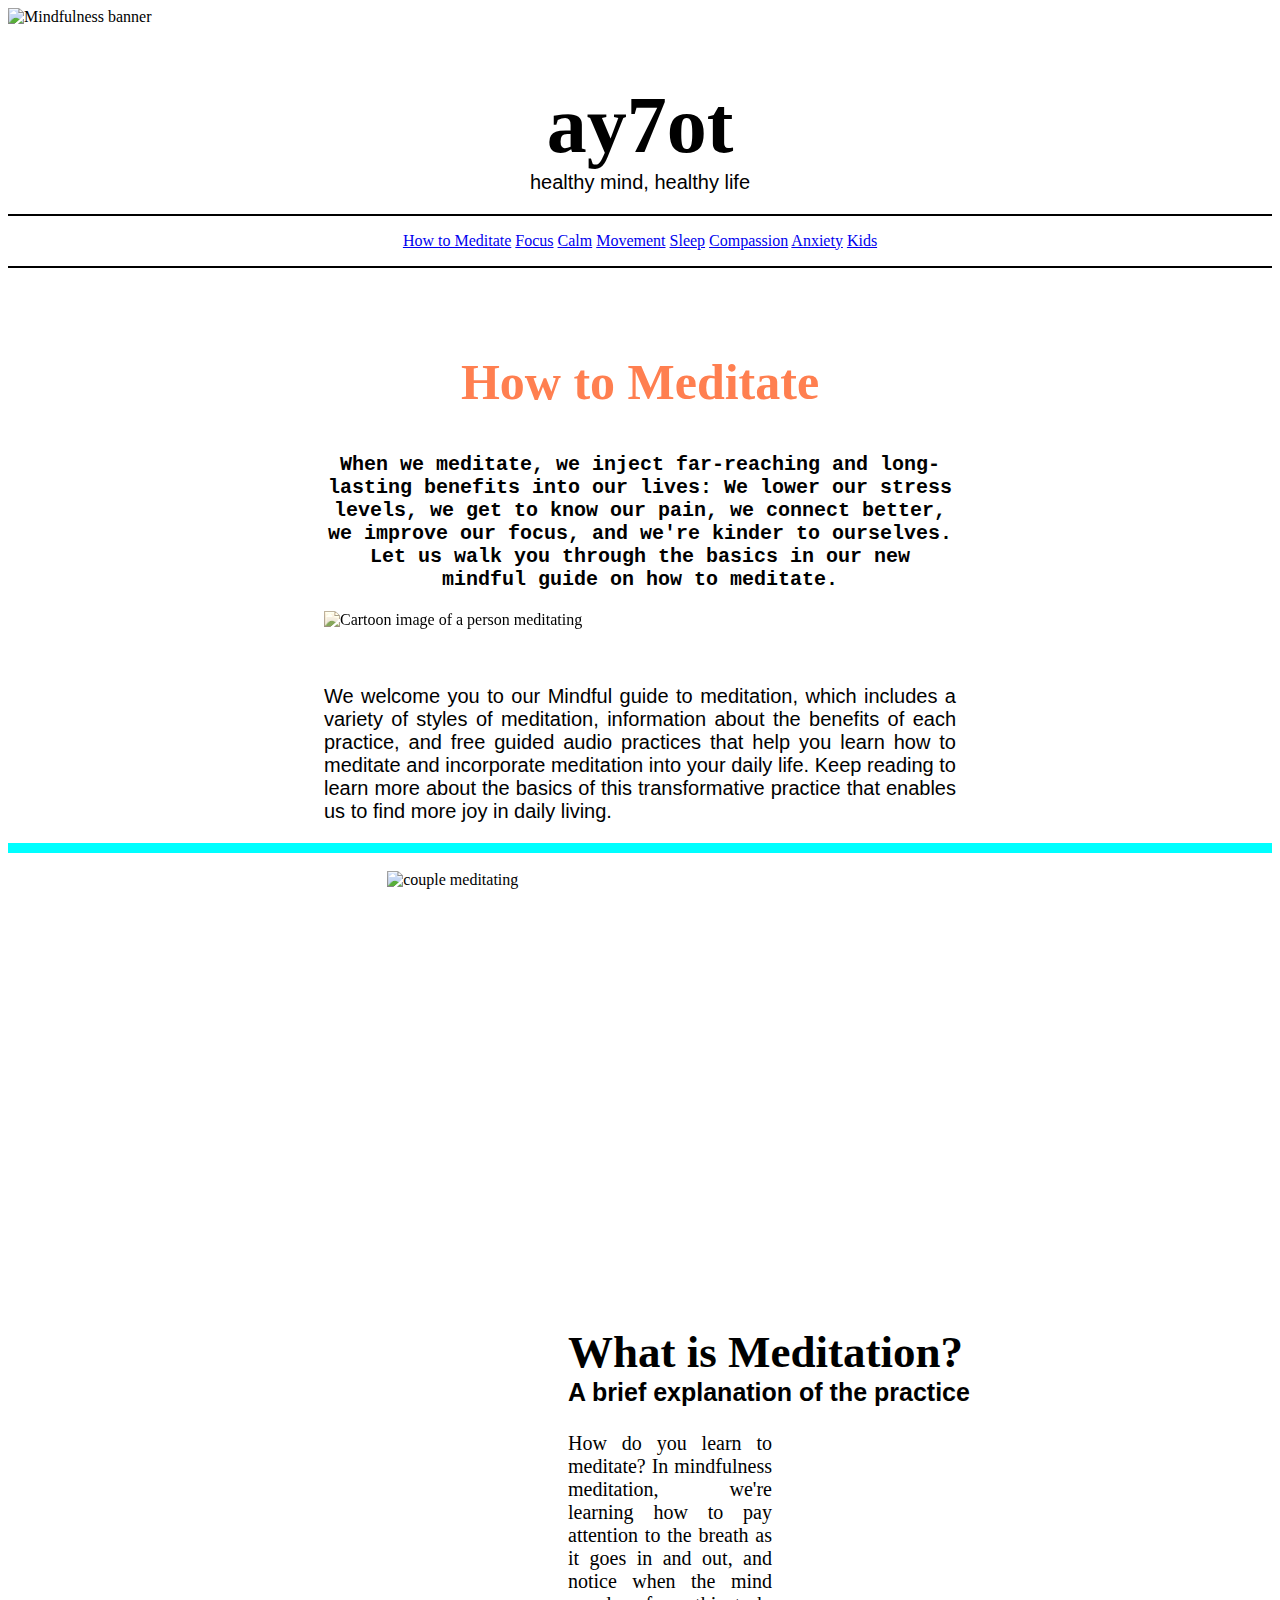
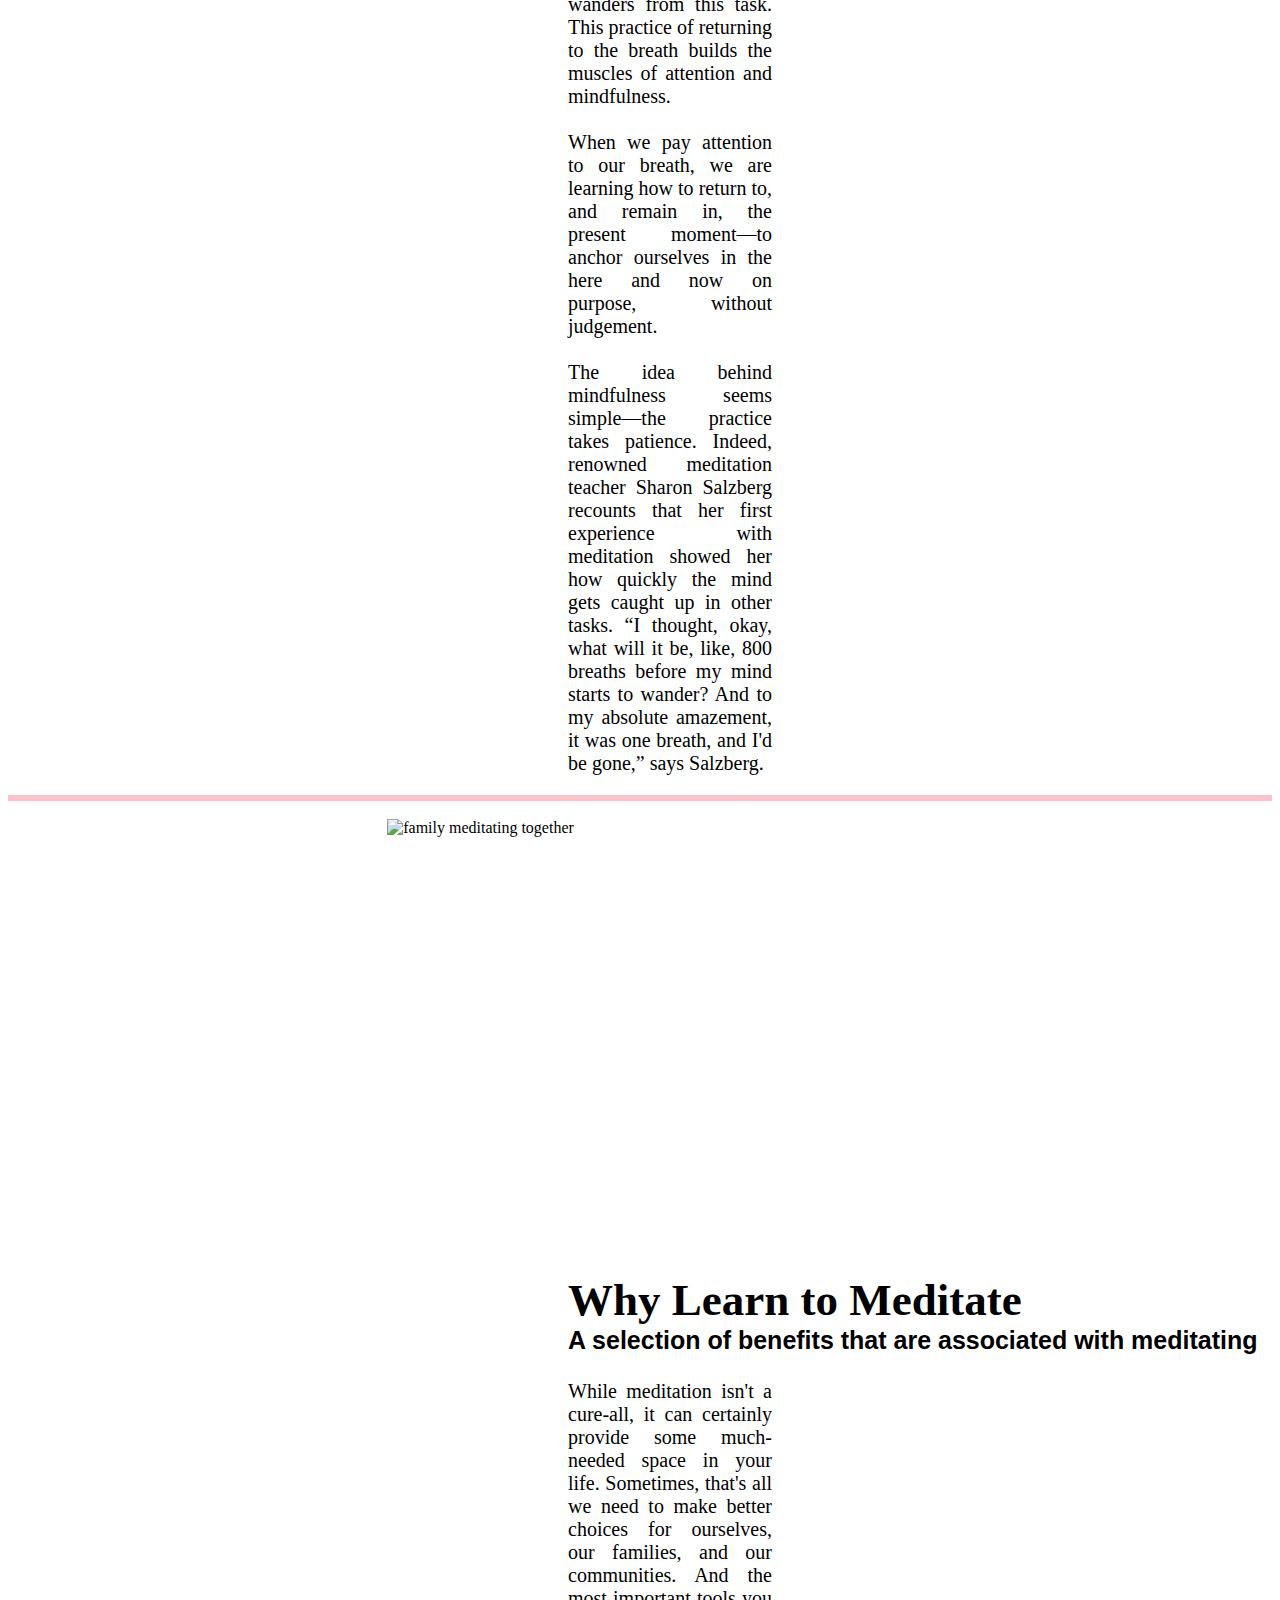
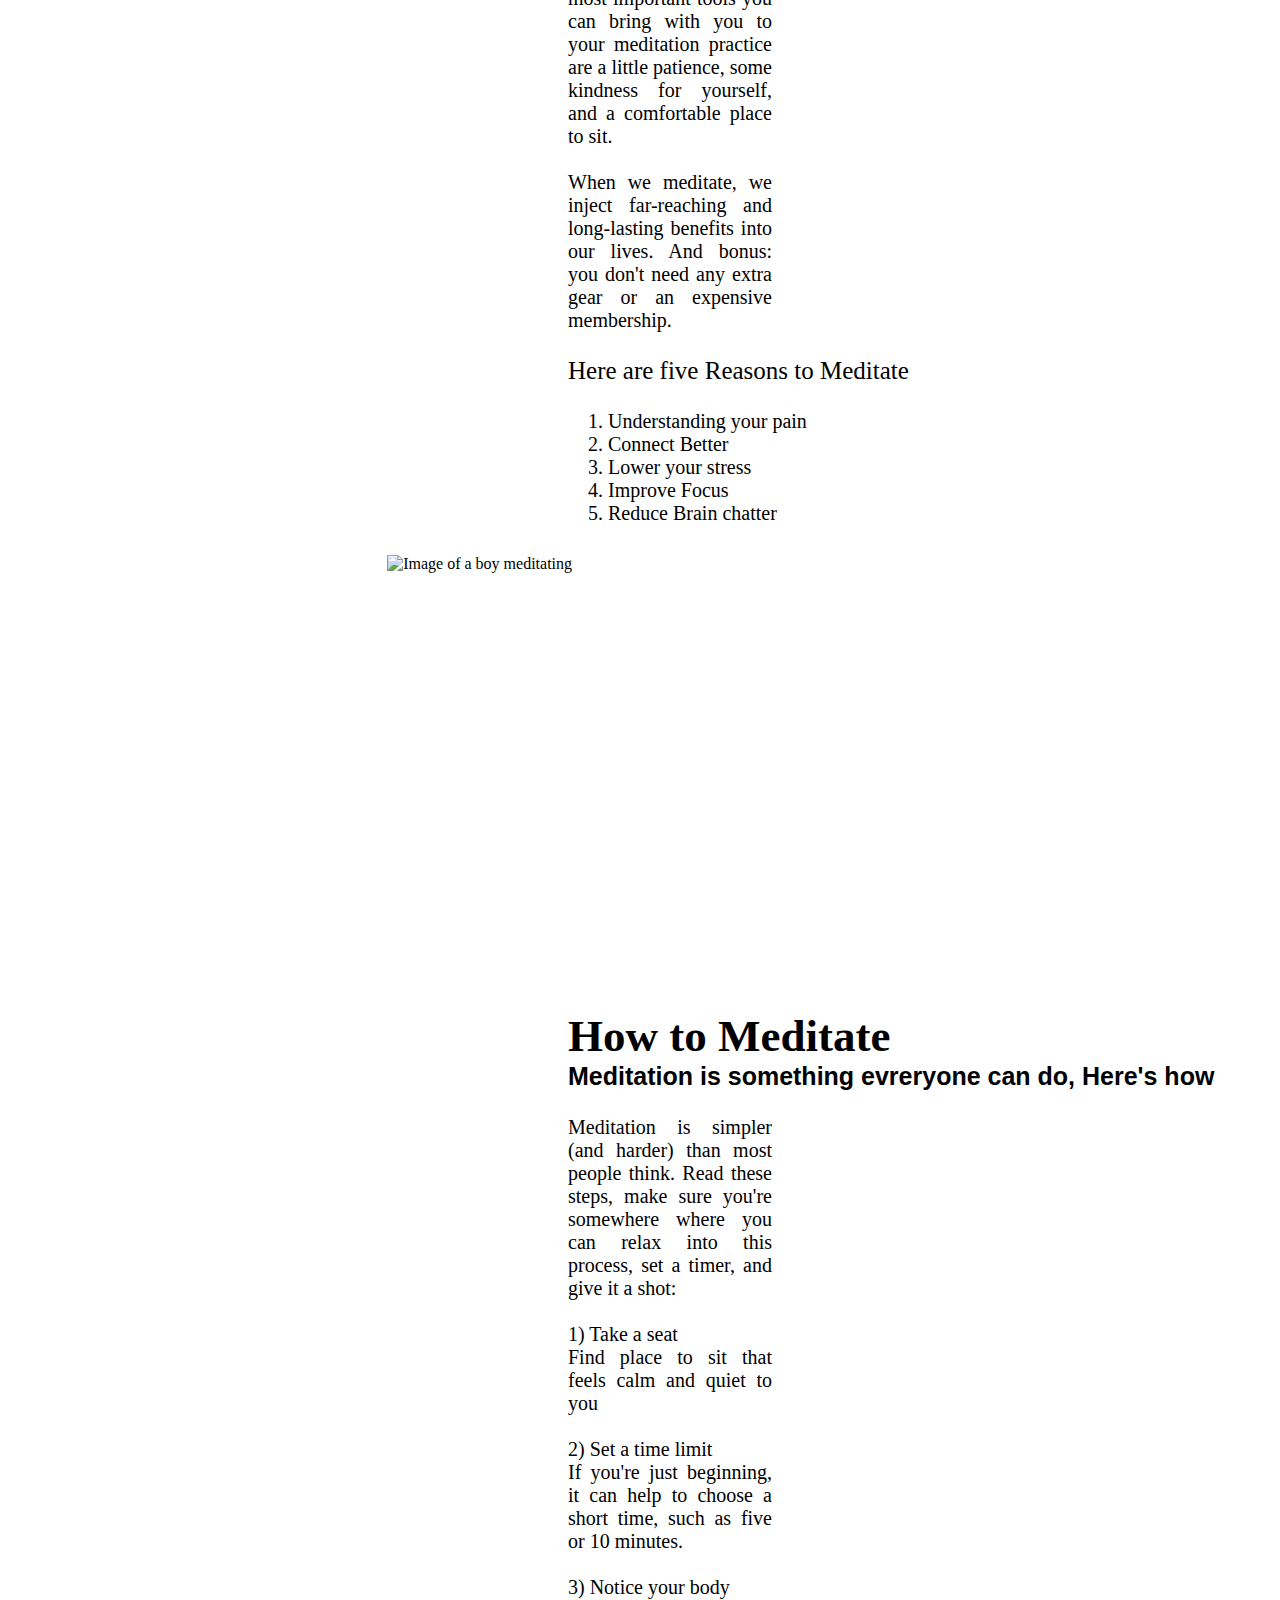
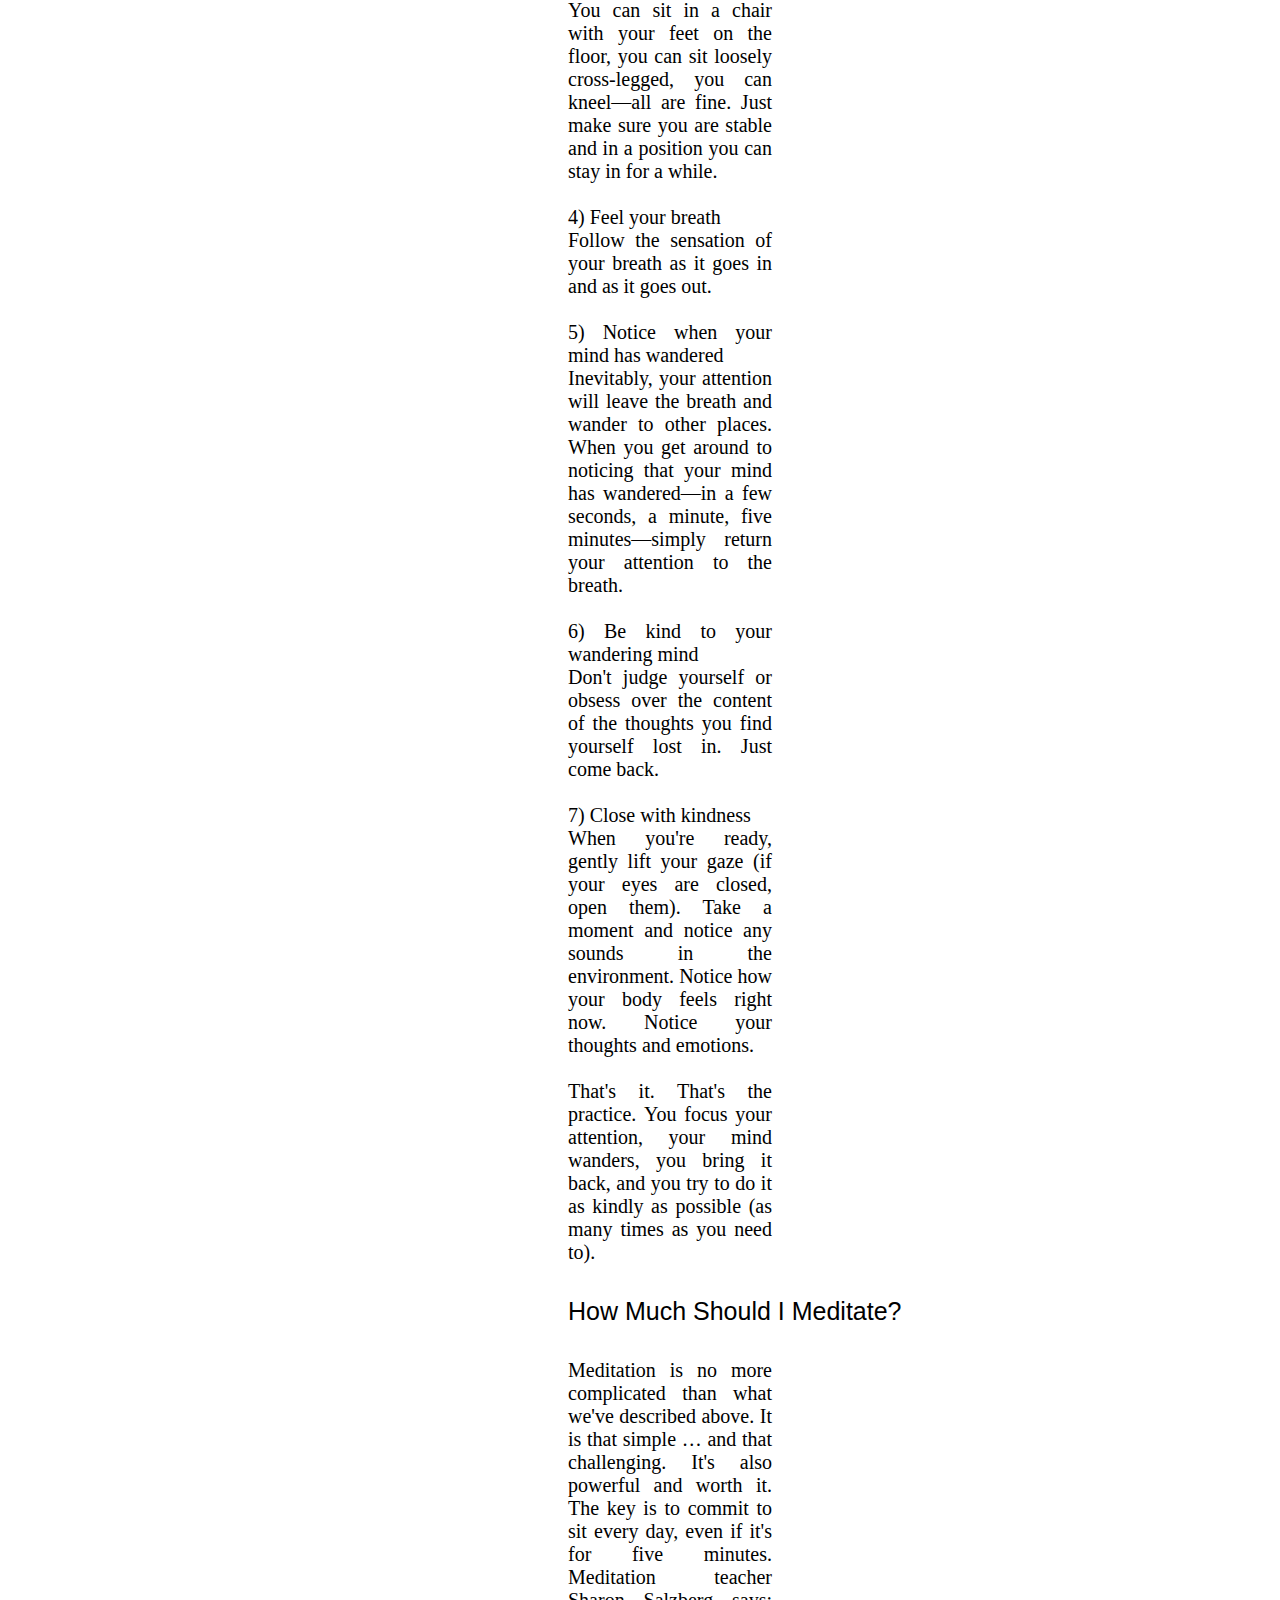
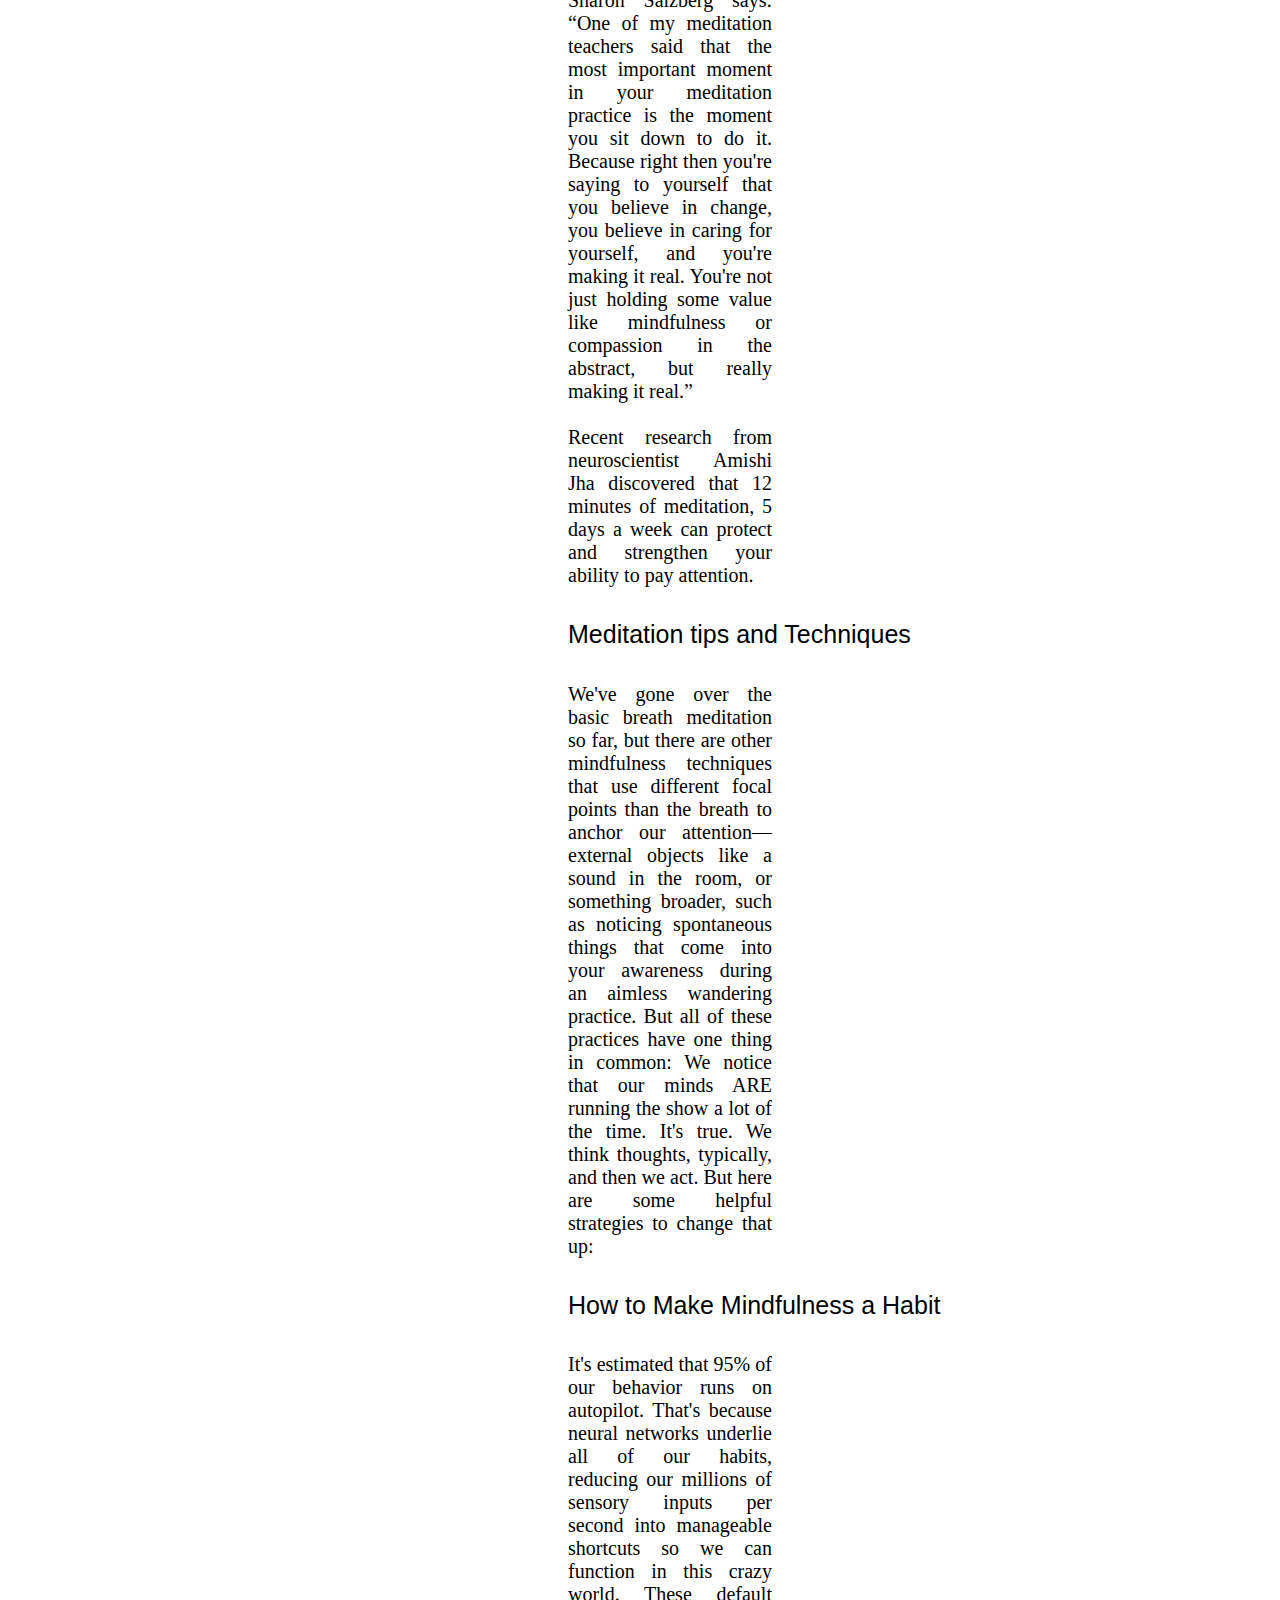
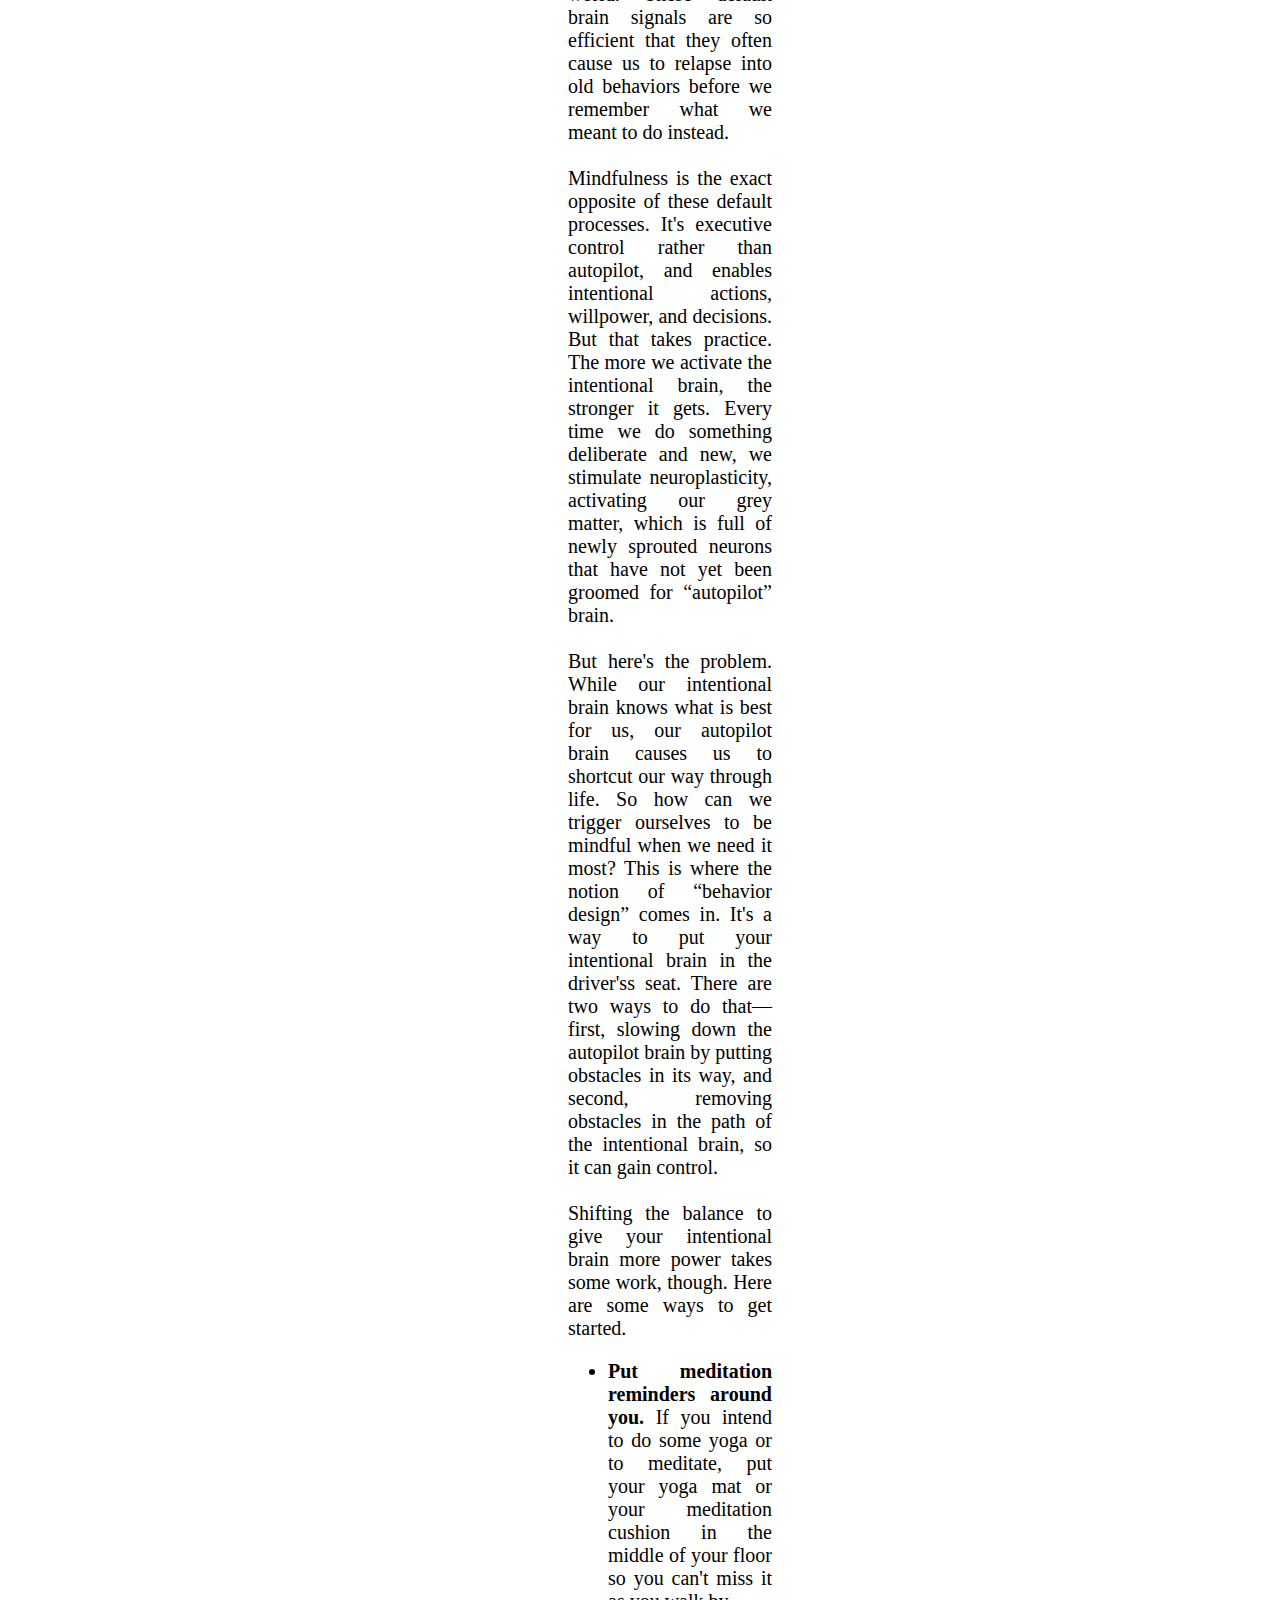
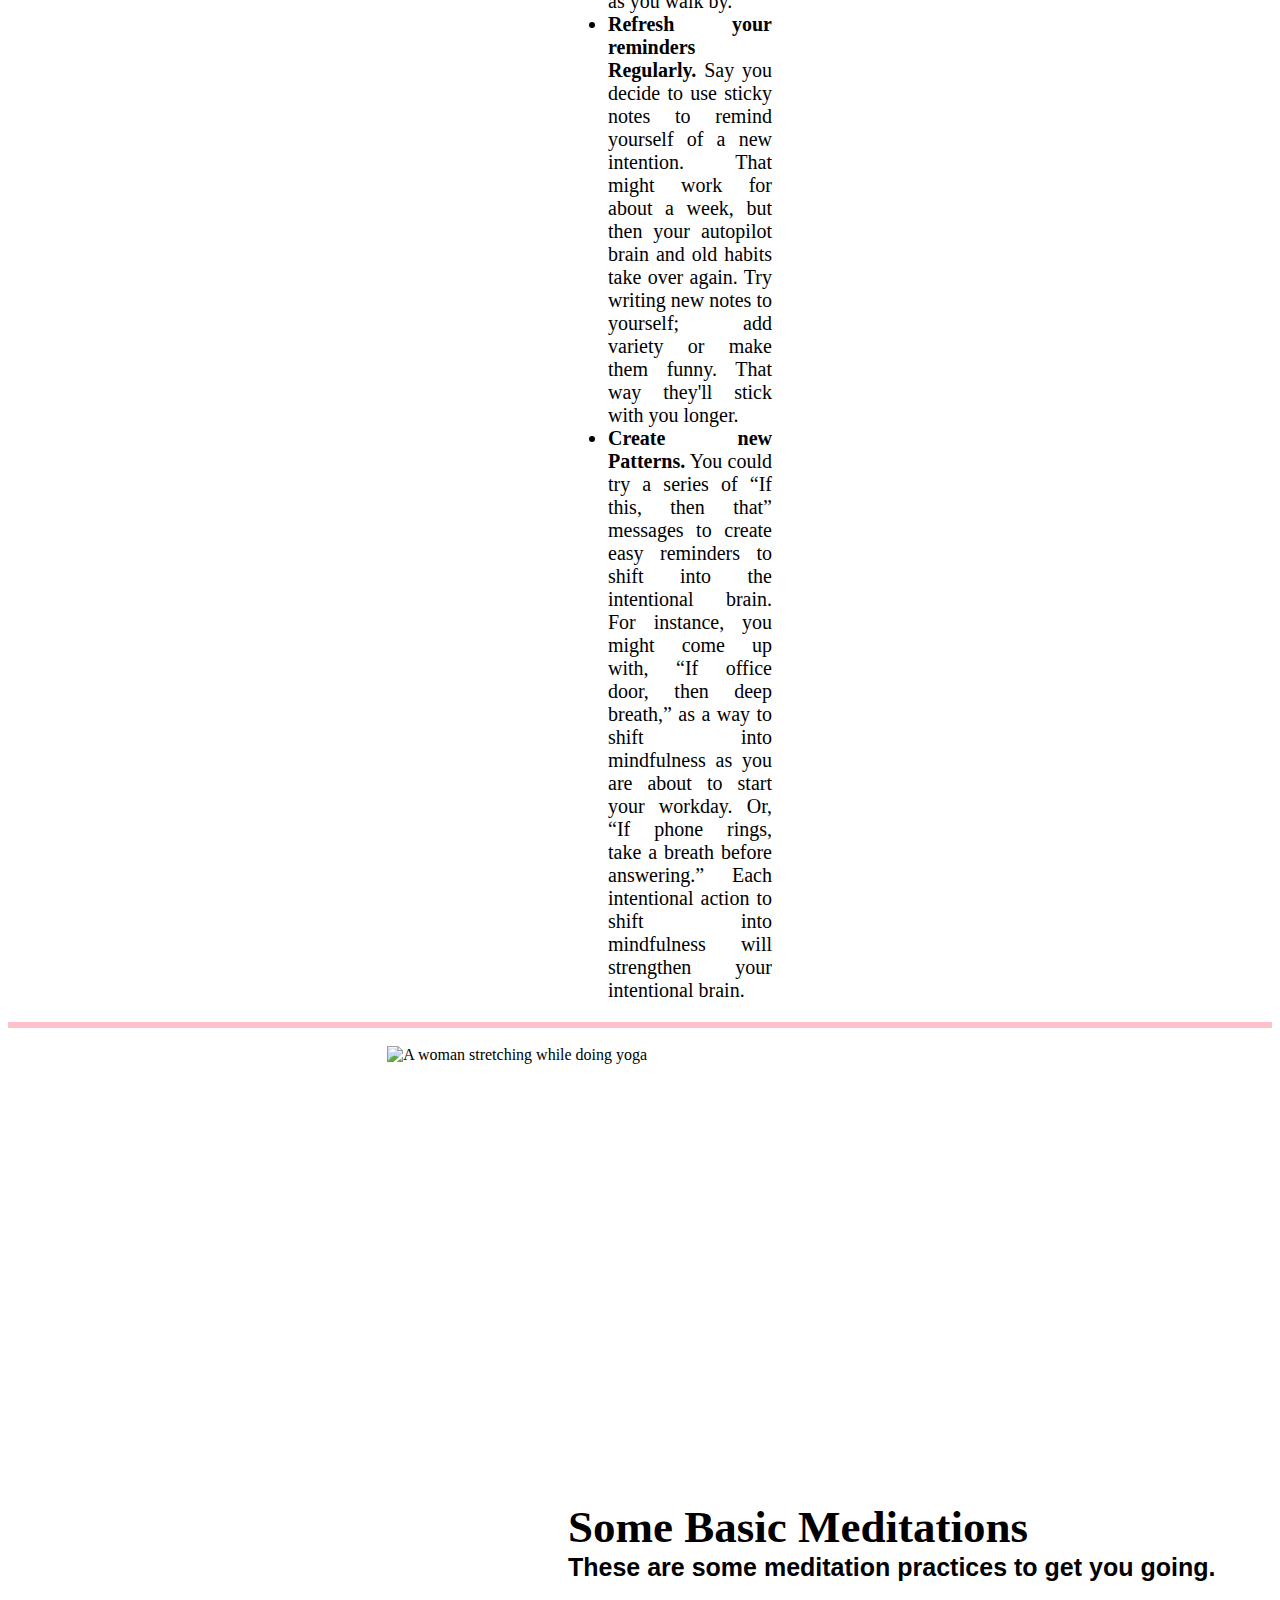
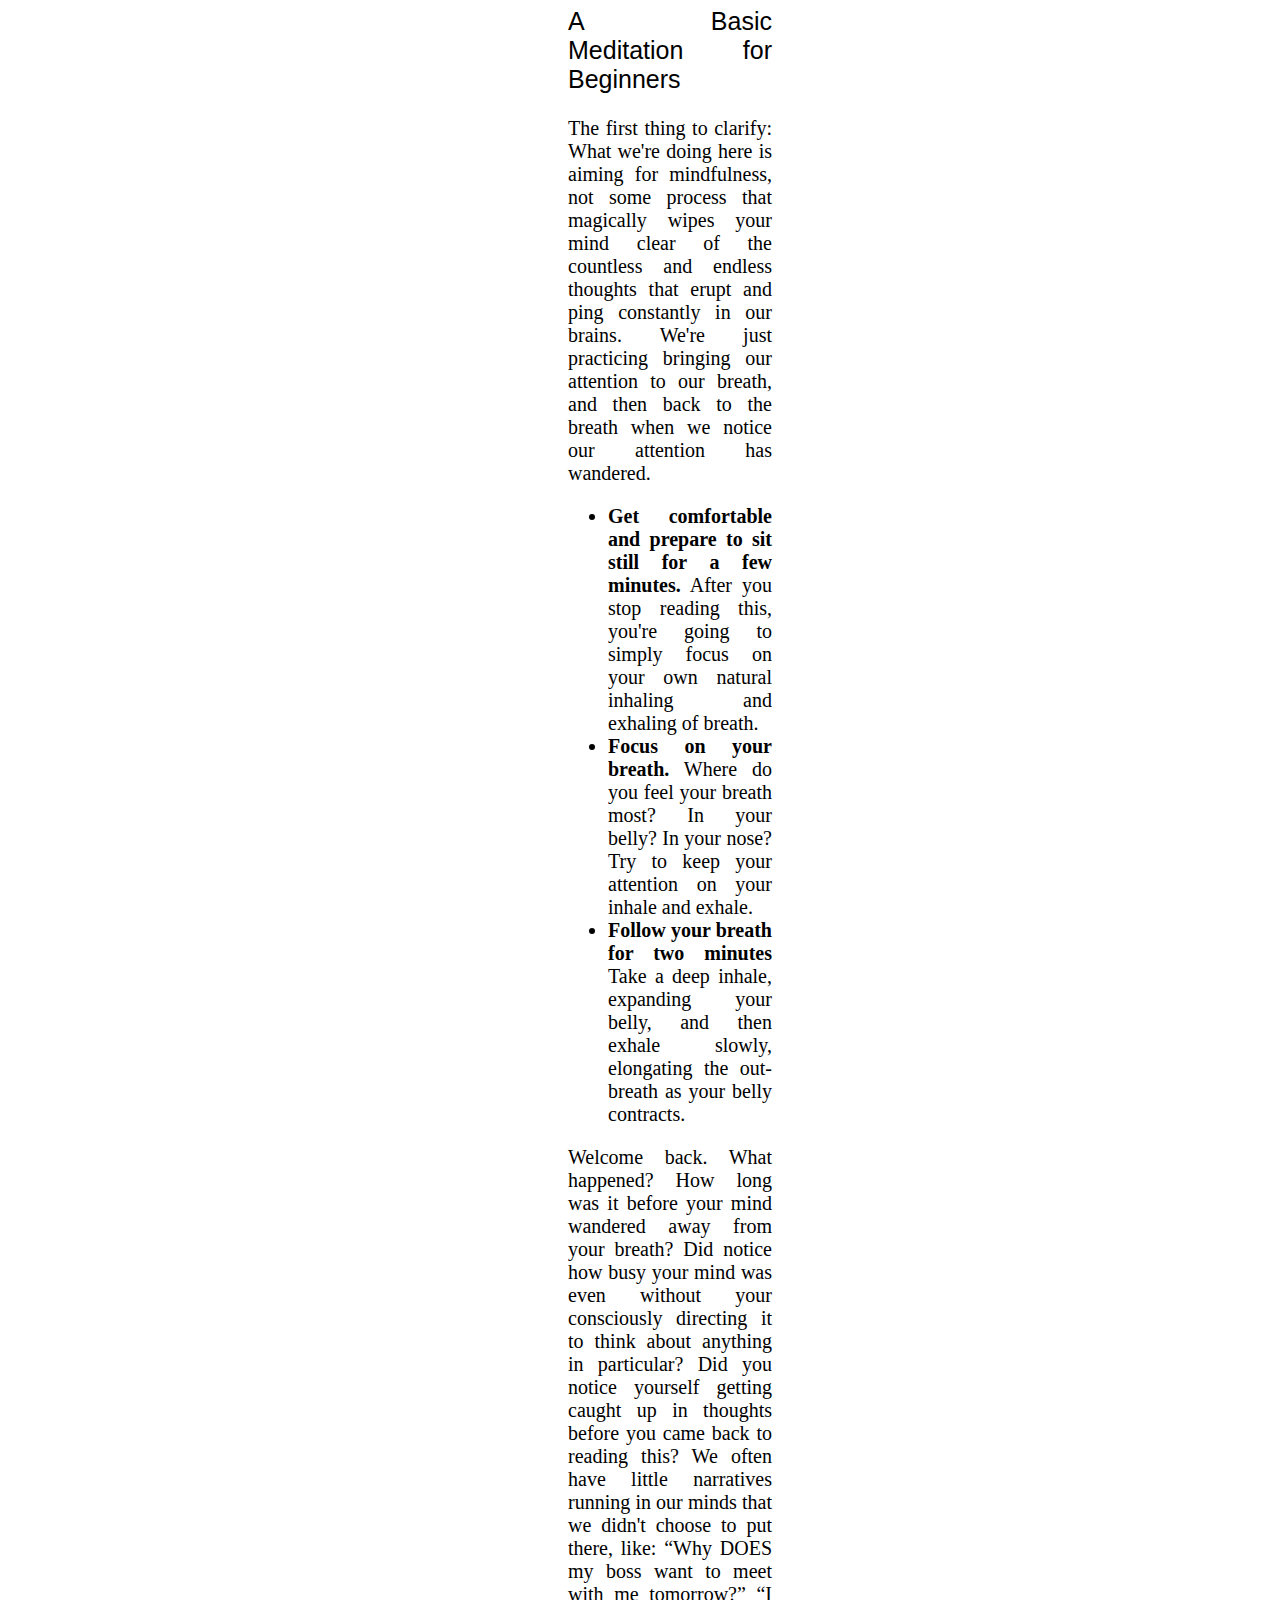
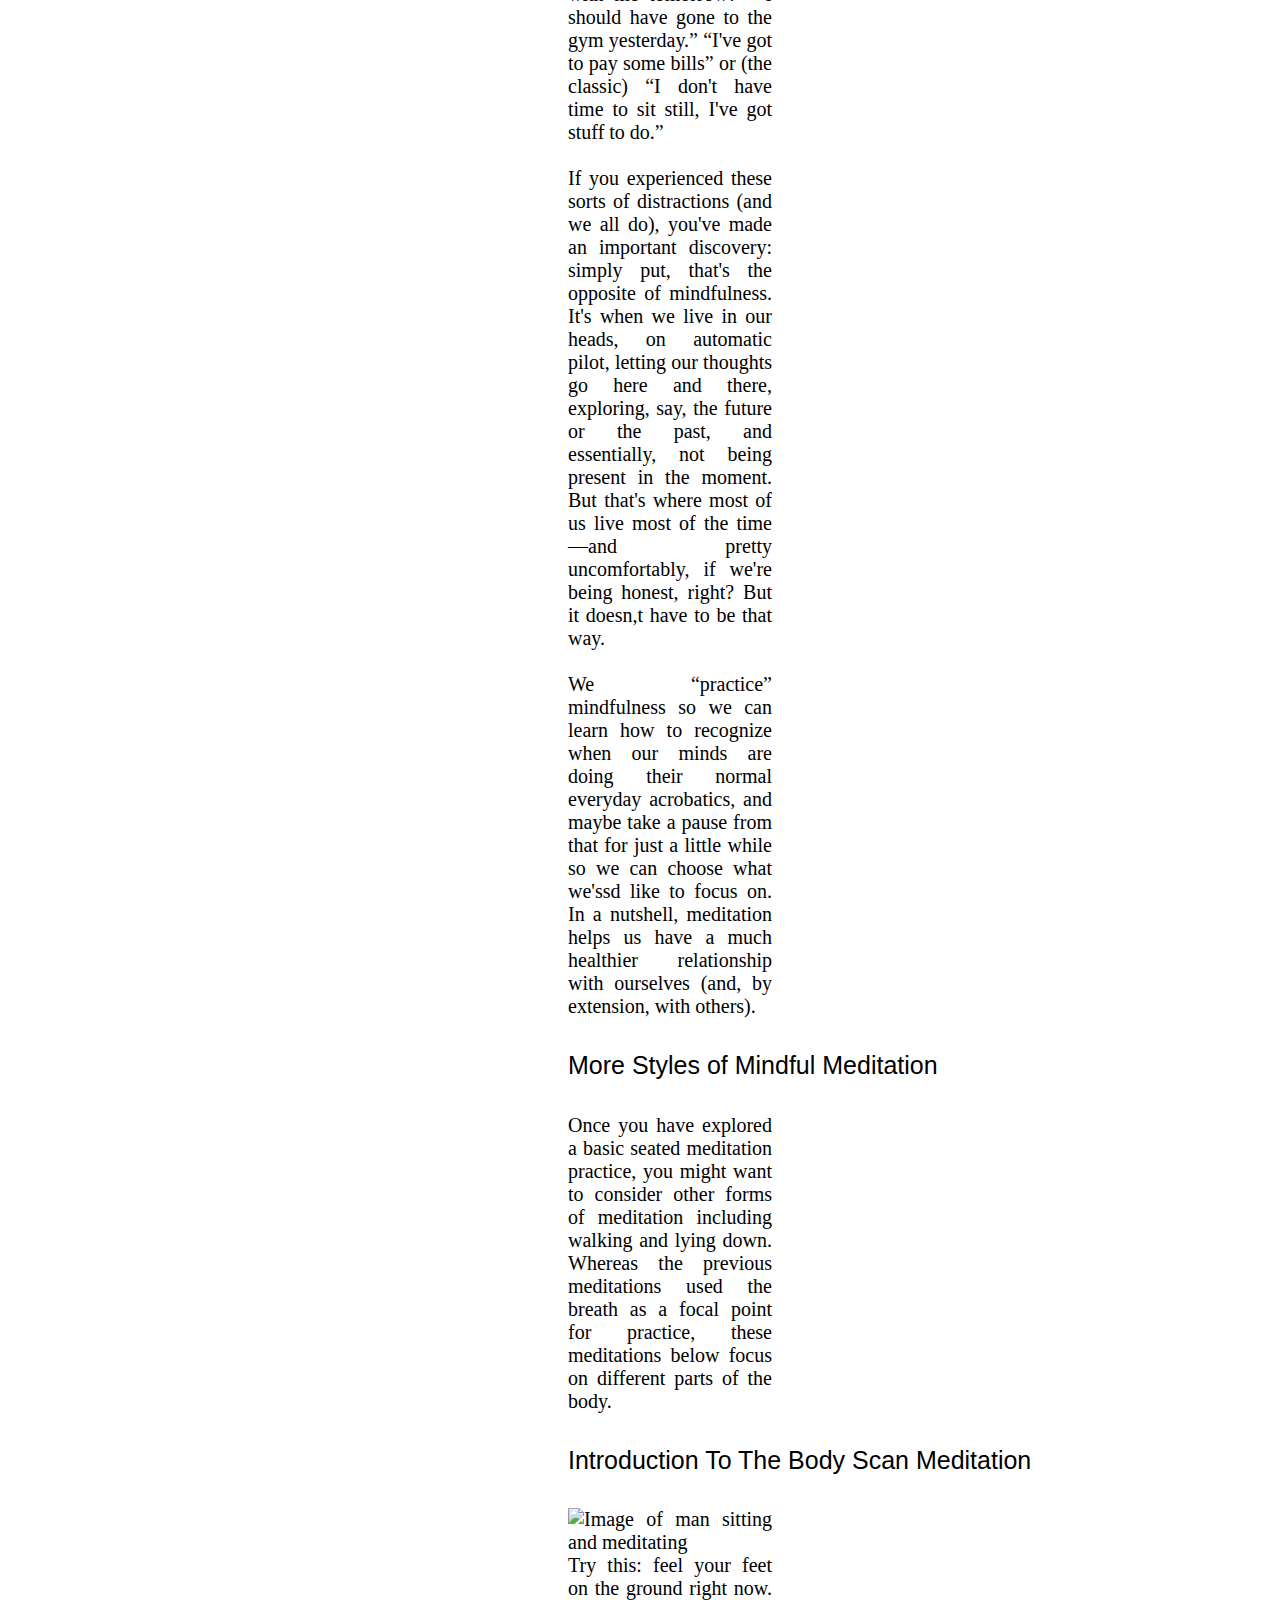
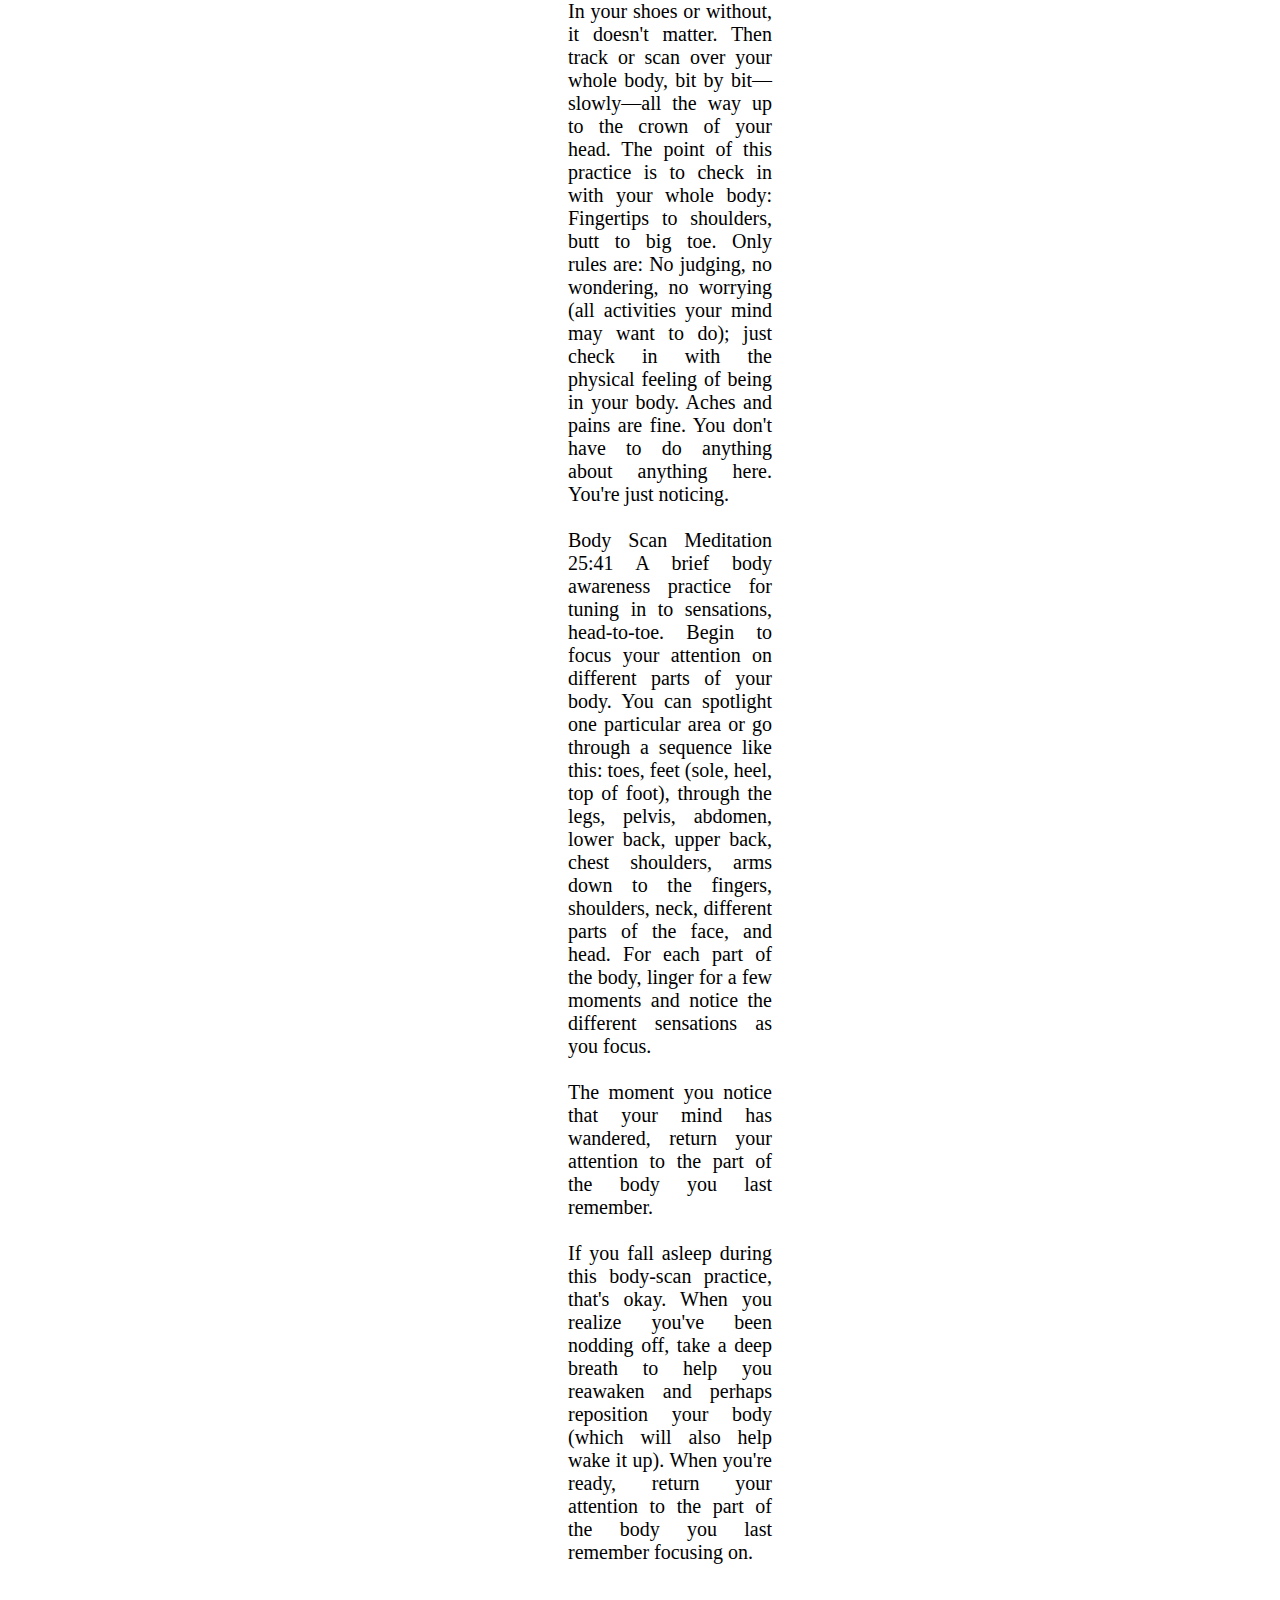
==== index.html @ 99f2bbfd "Add files via upload" ====
<!DOCTYPE html>
<html lang="en">

<head>
    <meta charset="UTF-8">
    <title>How to meditate</title>
    <link rel="stylesheet" href="css/mystyle1.css">
    <script src="https://kit.fontawesome.com/f0a2d08c59.js" crossorigin="anonymous"></script>
</head>

<body>
    <header>
        <div id="banner"> <img id="bannerimg" src="https://cdn.shortpixel.ai/spai/q_lossy+w_720+to_avif+ret_img/https://www.mindful.org/content/uploads/iBme-2022-teen-mindfulness-retreats-728-90-px.png" alt="Mindfulness banner"></div>
        <h1>
            ay7ot
        </h1>
        <p id="headerparagrah">healthy mind, healthy life</p>
        <hr class="hr2">
        <nav>
            <a href="#">How to Meditate</a>
            <a href="#">Focus</a>
            <a href="#">Calm</a>
            <a href="#">Movement</a>
            <a href="#">Sleep</a>
            <a href="#">Compassion</a>
            <a href="#">Anxiety</a>
            <a href="#">Kids</a>
        </nav>
        <hr class="hr2">
    </header>
    <br><br>
    <div>
        <article>
            <h2 class="howtomeditate">How to Meditate</h2>
            <p id="htm">When we meditate, we inject far-reaching and long-lasting benefits into our lives: We lower our stress levels, we get to know our pain, we connect better, we improve our focus, and we're kinder to ourselves. Let us walk you through the basics
                in our new mindful guide on how to meditate.
            </p>
            <img id="img1" src="https://cdn.shortpixel.ai/spai/q_lossy+w_960+to_avif+ret_img/https://www.mindful.org/content/uploads/how-to-meditate.jpg " alt="Cartoon image of a person meditating">
            <br><br>
            <p id="htm1"> We welcome you to our Mindful guide to meditation, which includes a variety of styles of meditation, information about the benefits of each practice, and free guided audio practices that help you learn how to meditate and incorporate meditation
                into your daily life. Keep reading to learn more about the basics of this transformative practice that enables us to find more joy in daily living.
            </p>
            <hr id="hr1">
        </article>

        <article>
            <img class="img2" src="https://cdn.shortpixel.ai/spai/q_lossy+w_768+to_avif+ret_img/https://www.mindful.org/content/uploads/what-is-meditation-e1619731871568-2048x1325.png" alt="couple meditating">
            <h3 class="wim">What is Meditation?</h3>
            <p class="what-is-meditation">
                A brief explanation of the practice
            </p>

            <p class="how-to-learn">
                How do you learn to meditate? In mindfulness meditation, we're learning how to pay attention to the breath as it goes in and out, and notice when the mind wanders from this task. This practice of returning to the breath builds the muscles of attention
                and mindfulness. <br><br> When we pay attention to our breath, we are learning how to return to, and remain in, the present moment—to anchor ourselves in the here and now on purpose, without judgement. <br><br> The idea
                behind mindfulness seems simple—the practice takes patience. Indeed, renowned meditation teacher Sharon Salzberg recounts that her first experience with meditation showed her how quickly the mind gets caught up in other tasks. “I thought,
                okay, what will it be, like, 800 breaths before my mind starts to wander? And to my absolute amazement, it was one breath, and I'd be gone,” says Salzberg.
            </p>
            <hr class="hr4">
        </article>

        <article>
            <img class="img2" src="https://cdn.shortpixel.ai/spai/q_lossy+w_768+to_avif+ret_img/https://www.mindful.org/content/uploads/why-learn-to-meditate-e1619731924318-1024x799.png" alt="family meditating together">
            <h3 class="wim">Why Learn to Meditate</h3>
            <p class="what-is-meditation">
                A selection of benefits that are associated with meditating
            </p>

            <p class="how-to-learn">
                While meditation isn't a cure-all, it can certainly provide some much-needed space in your life. Sometimes, that's all we need to make better choices for ourselves, our families, and our communities. And the most important tools you can bring with you
                to your meditation practice are a little patience, some kindness for yourself, and a comfortable place to sit. <br><br> When we meditate, we inject far-reaching and long-lasting benefits into our lives. And bonus: you don't
                need any extra gear or an expensive membership.
            </p>
            <p class="reasons">
                Here are five Reasons to Meditate
            </p>
            <ol id="list1">
                <li> Understanding your pain</li>
                <li> Connect Better</li>
                <li> Lower your stress</li>
                <li> Improve Focus</li>
                <li> Reduce Brain chatter</li>
            </ol>

        </article>

        <article>
            <img class="img2" src="https://cdn.shortpixel.ai/spai/q_lossy+w_768+to_avif+ret_img/https://www.mindful.org/content/uploads/how-to-meditate-1024x730.png" alt="Image of a boy meditating">
            <h3 class="wim">How to Meditate</h3>
            <p class="what-is-meditation">
                Meditation is something evreryone can do, Here's how
            </p>

            <p class="how-to-learn">
                Meditation is simpler (and harder) than most people think. Read these steps, make sure you're somewhere where you can relax into this process, set a timer, and give it a shot:
                <br><br>
                <strong>1) Take a seat</strong>
                <br> Find place to sit that feels calm and quiet to you
                <br><br>
                <strong>2) Set a time limit</strong>
                <br>If you're just beginning, it can help to choose a short time, such as five or 10 minutes.
                <br><br>
                <strong>3) Notice your body</strong>
                <br>You can sit in a chair with your feet on the floor, you can sit loosely cross-legged, you can kneel—all are fine. Just make sure you are stable and in a position you can stay in for a while.
                <br><br>
                <strong>4) Feel your breath</strong>
                <br>Follow the sensation of your breath as it goes in and as it goes out.
                <br><br>
                <strong>5) Notice when your mind has wandered</strong>
                <br>Inevitably, your attention will leave the breath and wander to other places. When you get around to noticing that your mind has wandered—in a few seconds, a minute, five minutes—simply return your attention to the breath.
                <br><br>
                <strong>6) Be kind to your wandering mind</strong>
                <br>Don't judge yourself or obsess over the content of the thoughts you find yourself lost in. Just come back.
                <br><br>
                <strong>7) Close with kindness</strong>
                <br>When you're ready, gently lift your gaze (if your eyes are closed, open them). Take a moment and notice any sounds in the environment. Notice how your body feels right now. Notice your thoughts and emotions.
                <br><br>
                <strong>That's it. That's the practice. </strong>You focus your attention, your mind wanders, you bring it back, and you try to do it as kindly as possible (as many times as you need to).
            </p>
            <h4 class="hm4"> How Much Should I Meditate?</h4>
            <p class="hmsim">Meditation is no more complicated than what we've described above. It is that simple … and that challenging. It's also powerful and worth it. The key is to commit to sit every day, even if it's for five minutes. Meditation teacher Sharon Salzberg
                says: “One of my meditation teachers said that the most important moment in your meditation practice is the moment you sit down to do it. Because right then you're saying to yourself that you believe in change, you believe in caring for
                yourself, and you're making it real. You're not just holding some value like mindfulness or compassion in the abstract, but really making it real.”
                <br><br> Recent research from neuroscientist Amishi Jha discovered that 12 minutes of meditation, 5 days a week can protect and strengthen your ability to pay attention.
            </p>
            <h4 class="hm4">Meditation tips and Techniques</h4>
            <p class="hmsim">
                We've gone over the basic breath meditation so far, but there are other mindfulness techniques that use different focal points than the breath to anchor our attention—external objects like a sound in the room, or something broader, such as noticing spontaneous
                things that come into your awareness during an aimless wandering practice. But all of these practices have one thing in common: We notice that our minds ARE running the show a lot of the time. It's true. We think thoughts, typically, and
                then we act. But here are some helpful strategies to change that up:
            </p>
            <h4 class="hm4">How to Make Mindfulness a Habit</h4>
            <p class="hmsim">
                It's estimated that 95% of our behavior runs on autopilot. That's because neural networks underlie all of our habits, reducing our millions of sensory inputs per second into manageable shortcuts so we can function in this crazy world. These default brain
                signals are so efficient that they often cause us to relapse into old behaviors before we remember what we meant to do instead.
                <br><br> Mindfulness is the exact opposite of these default processes. It's executive control rather than autopilot, and enables intentional actions, willpower, and decisions. But that takes practice. The more we activate the intentional
                brain, the stronger it gets. Every time we do something deliberate and new, we stimulate neuroplasticity, activating our grey matter, which is full of newly sprouted neurons that have not yet been groomed for “autopilot” brain.
                <br><br> But here's the problem. While our intentional brain knows what is best for us, our autopilot brain causes us to shortcut our way through life. So how can we trigger ourselves to be mindful when we need it most? This is where the
                notion of “behavior design” comes in. It's a way to put your intentional brain in the driver'ss seat. There are two ways to do that—first, slowing down the autopilot brain by putting obstacles in its way, and second, removing obstacles
                in the path of the intentional brain, so it can gain control.
                <br><br> Shifting the balance to give your intentional brain more power takes some work, though. Here are some ways to get started.
            </p>
            <ul class="list2">
                <li><strong>Put meditation reminders around you.</strong> If you intend to do some yoga or to meditate, put your yoga mat or your meditation cushion in the middle of your floor so you can't miss it as you walk by. </li>
                <li><strong>Refresh your reminders Regularly.</strong> Say you decide to use sticky notes to remind yourself of a new intention. That might work for about a week, but then your autopilot brain and old habits take over again. Try writing new
                    notes to yourself; add variety or make them funny. That way they'll stick with you longer.</li>
                <li><strong>Create new Patterns.</strong> You could try a series of “If this, then that” messages to create easy reminders to shift into the intentional brain. For instance, you might come up with, “If office door, then deep breath,” as a
                    way to shift into mindfulness as you are about to start your workday. Or, “If phone rings, take a breath before answering.” Each intentional action to shift into mindfulness will strengthen your intentional brain.
                </li>
            </ul>
            <hr class="hr4">
        </article>

        <article>
            <img class="img2" src="https://cdn.shortpixel.ai/spai/q_lossy+w_768+to_avif+ret_img/https://www.mindful.org/content/uploads/some-basic-meditations-1024x692.png" alt="A woman stretching while doing yoga">
            <h3 class="wim">Some Basic Meditations</h3>
            <p class="what-is-meditation">
                These are some meditation practices to get you going.
            </p>
            <p class="how-to-learn">
                <span id="span1">A Basic Meditation for Beginners</span>
                <br><br> The first thing to clarify: What we're doing here is aiming for mindfulness, not some process that magically wipes your mind clear of the countless and endless thoughts that erupt and ping constantly in our brains. We're just
                practicing bringing our attention to our breath, and then back to the breath when we notice our attention has wandered.
            </p>
            <ul class="list2">
                <li><strong>Get comfortable and prepare to sit still for a few minutes.</strong> After you stop reading this, you're going to simply focus on your own natural inhaling and exhaling of breath.</li>
                <li><strong>Focus on your breath.</strong> Where do you feel your breath most? In your belly? In your nose? Try to keep your attention on your inhale and exhale.</li>
                <li><strong>Follow your breath for two minutes</strong> Take a deep inhale, expanding your belly, and then exhale slowly, elongating the out-breath as your belly contracts.</li>
            </ul>
            <p class="how-to-learn">Welcome back. What happened? How long was it before your mind wandered away from your breath? Did notice how busy your mind was even without your consciously directing it to think about anything in particular? Did you notice yourself getting
                caught up in thoughts before you came back to reading this? We often have little narratives running in our minds that we didn't choose to put there, like: “Why DOES my boss want to meet with me tomorrow?” “I should have gone to the gym
                yesterday.” “I've got to pay some bills” or (the classic) “I don't have time to sit still, I've got stuff to do.”
                <br><br>If you experienced these sorts of distractions (and we all do), you've made an important discovery: simply put, that's the opposite of mindfulness. It's when we live in our heads, on automatic pilot, letting our thoughts go here
                and there, exploring, say, the future or the past, and essentially, not being present in the moment. But that's where most of us live most of the time—and pretty uncomfortably, if we're being honest, right? But it doesn,t have to be that
                way.
                <br><br>We “practice” mindfulness so we can learn how to recognize when our minds are doing their normal everyday acrobatics, and maybe take a pause from that for just a little while so we can choose what we'ssd like to focus on. In a
                nutshell, meditation helps us have a much healthier relationship with ourselves (and, by extension, with others).
            </p>

            <h4 class="hm4">More Styles of Mindful Meditation</h4>
            <p class="how-to-learn">
                Once you have explored a basic seated meditation practice, you might want to consider other forms of meditation including walking and lying down. Whereas the previous meditations used the breath as a focal point for practice, these meditations below focus
                on different parts of the body.
            </p>
            <h4 class="hm4">Introduction To The Body Scan Meditation</h4>
            <p class="how-to-learn">
                <img class="img3" src="https://cdn.shortpixel.ai/spai/q_lossy+w_250+to_avif+ret_img/https://www.mindful.org/content/uploads/Green-circle.jpg" alt="Image of man sitting and meditating"> Try this: feel your feet on the ground right now.
                In your shoes or without, it doesn't matter. Then track or scan over your whole body, bit by bit—slowly—all the way up to the crown of your head. The point of this practice is to check in with your whole body: Fingertips to shoulders,
                butt to big toe. Only rules are: No judging, no wondering, no worrying (all activities your mind may want to do); just check in with the physical feeling of being in your body. Aches and pains are fine. You don't have to do anything about
                anything here. You're just noticing.
                <br><br> Body Scan Meditation 25:41 A brief body awareness practice for tuning in to sensations, head-to-toe. Begin to focus your attention on different parts of your body. You can spotlight one particular area or go through a sequence
                like this: toes, feet (sole, heel, top of foot), through the legs, pelvis, abdomen, lower back, upper back, chest shoulders, arms down to the fingers, shoulders, neck, different parts of the face, and head. For each part of the body, linger
                for a few moments and notice the different sensations as you focus.
                <br><br> The moment you notice that your mind has wandered, return your attention to the part of the body you last remember.
                <br><br> If you fall asleep during this body-scan practice, that's okay. When you realize you've been nodding off, take a deep breath to help you reawaken and perhaps reposition your body (which will also help wake it up). When you're
                ready, return your attention to the part of the body you last remember focusing on.
            </p>

            <h4 class="hm4"> Introduction To The Walking Meditation</h4>
            <p class="how-to-learn">
                <img class="img3" src="https://cdn.shortpixel.ai/spai/q_lossy+w_250+to_avif+ret_img/https://www.mindful.org/content/uploads/Blue-circle.png" alt="A man walking and meditating">Fact: Most of us live pretty sedentary lives, leaving us to
                build extra-curricular physical activity into our days to counteract all that. Point is: Mindfulness doesn't have to feel like another thing on your to-do list. It can be injected into some of the activities you're already doing. Here's
                how to integrate a mindful walking practice into your day.
                <br><br> Walking Meditation 8:58
                <br><br><br> A mindful movement practice for bringing awareness to what we feel with each step. As you begin, walk at a natural pace. Place your hands wherever comfortable: on your belly, behind your back, or at your sides.
            </p>
            <ul class="list2">
                <li>If you find it useful,<strong> you can count steps up to 10,</strong> and then start back at one again. If you're in a small space, as you reach ten, pause, and with intention, choose a moment to turn around.</li>
                <li>With each step,<strong> pay attention to the lifting and falling of your foot.</strong> Notice movement in your legs and the rest of your body. Notice any shifting of your body from side to side.</li>
                <li>Whatever else captures your attention,<strong> come back to the sensation of walking.</strong> Your mind will wander, so without frustration, guide it back again as many times as you need.</li>
                <li>Particularly outdoors,<strong> maintain a larger sense of the environment around you,</strong> taking it all in, staying safe and aware.</li>
            </ul>

            <h4 class="hm4"> Introduction To The Loving-Kindness Meditation</h4>
            <p class="how-to-learn">
                <img class="img3" src="https://cdn.shortpixel.ai/spai/q_lossy+w_250+to_avif+ret_img/https://www.mindful.org/content/uploads/Pink-circle.jpg" alt="An Image of a man walking and smiling"> You cannot will yourself into particular feelings
                toward yourself or anyone else. Rather, you can practice reminding yourself that you deserve happiness and ease and that the same goes for your child, your family, your friends, your neighbors, and everyone else in the world.
                <br><br>This loving-kindness practice involves silently repeating phrases that offer good qualities to oneself and to others.
            </p>
            <ol class="list2">
                <li><strong>You Can start by taking delight in your own goodness.</strong> -calling to mind things you have done out of good-heartedness, and rejoicing in those memories to celebrate the potential for goodness we all share.</li>
                <li><strong>Silently recite phrases</strong> that reflect what we wish most deeply for ourselves in an enduring way. Traditional phrases are:
                    <ul>
                        <li>May I live in safety</li>
                        <li>May I have good Mental health</li>
                        <li>May I have physical happiness</li>
                        <li>May I live with ease</li>
                    </ul>
                </li>
                <li><strong>Repeat the phrases</strong> with enough space and silence between so they fall into a rhythm that is pleasing to you. Direct your attention to one phrase at a time.</li>
                <li><strong>Each time you notice your mind has wandered, be kind to yourself</strong> and let go of the distraction. Come back to repeating the phrases without judging or disparaging yourself.</li>
                <li><strong>After some time, visualize yourself in the middle of a circle</strong> composed of those who have been kind to you, or have inspired you because of their love. Perhaps you've met them, or read about them; perhaps they live now,
                    or have existed historically or even mythically. That is the circle. As you visualize yourself in the center of it, experience yourself as the recipient of their love and attention. Keep gently repeating the phrases of loving-kindness
                    for yourself.
                </li>
                <li><strong>To close the session, let go of the visualization</strong> , and simply keep repeating the phrases for a few more minutes. Each time you do so, you are transforming your old, hurtful relationship to yourself, and are moving forward,
                    sustained by the force of kindness.
                </li>
            </ol>
            <hr class="hr4">
        </article>

        <article>
            <img class="img2" src="https://cdn.shortpixel.ai/spai/q_lossy+w_768+to_avif+ret_img/https://www.mindful.org/content/uploads/beyond-the-beginning-1024x839.png" alt="alt image">
            <h3 class="wim">Beyond The Beginning</h3>
            <p class="what-is-meditation">
                What to know and where to go when you've started
            </p>
            <h4 class="hm4">Frequently Asked Questions About Mindfulness Meditation, Answered</h4>
            <p class="how-to-learn">
                <strong>1) If I have an itch, can I scratch it?</strong>
                <br>Yes—however, first try scratching it with your mind before using your fingers.
                <br><br>
                <strong>2) Should I breathe fast or slow or in-between</strong>
                <br>Only worry if you've stopped breathing. Otherwise, you're doing fine. Breath in whatever way feels comfortable to you.
                <br><br>
                <strong>3) Should my eyes be open or closed? </strong>
                <br>No hard-and-fast rules. Try both. If open, not too wide, and with a soft, slightly downward gaze, not focusing on anything in particular. If closed, not too hard, and not imagining anything in particular in your mind's eye.
                <br><br>
                <strong>4) Is it possible I'm someone who just CANNOT meditate?</strong>
                <br>When you find yourself asking that question, your meditation has officially begun. Everyone wonders that. Notice it. Escort your attention back to your object of focus (the breath). When you're lost and questioning again, come back
                to the breathe again. That's the practice. There's no limit to the number of times you can be distracted and come back to the breath. Meditating is not a race to perfection—It's returning again and again to the breath.
                <br><br>
                <strong>5) Is it better to practice in a group or by myself?</strong>
                <br>Both are great! It's enormously supportive to meditate with others. And, practicing on your own builds discipline.
                <br><br>
                <strong>6) What's the best time of day to meditate?</strong>
                <br>Whatever works. Consider your circumstances: children, pets, work. Experiment. But watch out. If you always choose the most convenient time, it will usually be tomorrow.
                <br><br>
                <strong>7) What if I get sexually (and physically) aroused by thoughts in my head?</strong>
                <br>No big deal. Meditation stokes the imagination. In time, every thought and sensation will pop up (so to speak). And come back. Same old story. Release the thought, bring awareness and receptivity to body sensations, bring attention
                back to your chosen object (the breath, in this case). Repeat.
                <br><br>
                <strong>8) Do you have any tips on integrating pets into meditation practice?</strong>
                <br>While meditating, we don't have to fight off distractions like a knight slaying dragons. If your dog or cat comes into the room and barks and meows and brushes up against you or settles down on a part of your cushion, no big deal.
                Let it be. What works less well is to interrupt your session to relate to them. If that's what's going to happen, try to find a way to avoid their interrupting your practice.
            </p>
            <h4 class="hm4">
                Additional Information and resuources
            </h4>
            <p class="how-to-learn">
                Mindful has many resources to help you live a more mindful life and tap into the best of who you are:
            </p>
            <ul class="list2">
                <li><a href="#">Getting Started</a></li>
                <li><a href="#">Guided Meditation</a></li>
                <li><a href="#">Meditation for Anxiety</a></li>
                <li><a href="#">Signup for our newsletter</a></li>
                <li><a href="#">Magazine subscription</a></li>
                <li><a href="#">Special Edition Guides</a></li>
                <li><a href="#">Online Learning</a></li>
            </ul>
        </article>
    </div>

    <div id="author">
        <h5 class="hm5">
            About the author
        </h5>
        <h4 class="ay">
            AY70T
        </h4>
        <p class="p5"> Mindful Staff editors work on behalf of Mindful magazine and Mindful.org to write, edit and curate the best insights, information, and inspiration to help us all live more mindfully.</p>

    </div>

    <footer>
        <h3 id="fh">
            ay7ot
        </h3>
        <table>
            <tr>
                <th>Mindful.org</th>
                <th> Customer Service</th>
                <th>Explore</th>
                <th>Social Media</th>
            </tr>
            <tr>
                <td>About mindful</td>
                <td> Contact us</td>
                <td>Mindful Magazine</td>
                <td><i class="fa-brands fa-twitter">twitter</i></td>
            </tr>
            <tr>
                <td>Life xt</td>
                <td>Give us a Subcription</td>
                <td> Mindful Courses</td>
                <td><i class="fa-brands fa-facebook-f">Facebook</i></td>
            </tr>
            <tr>
                <td>Mindful Magazine</td>
                <td>Renew SUbscription</td>
                <td>MIndful Special issues</td>
                <td><i class="fa-brands fa-instagram">Instagram</i></td>
            </tr>
            <tr>
                <td>Advertise</td>
                <td>Magazine Archive</td>
                <td>Mndful Mobile App</td>
                <td><i class="fa-brands fa-tiktok">Tiktok</i></td>
            </tr>
            <tr>
                <td>Teacher Directory</td>
                <td>Help</td>
                <td>Events and Summits</td>
                <td><i class="fa-brands fa-youtube">Youtube</i></td>
            </tr>
        </table>
        <br><br> &copy;2022 AYDOT's Works
    </footer>
</body>

</html>
---- css/mystyle1.css ----
#bannerimg {
    display: block;
    margin-left: auto;
    margin-right: auto;
}

h1 {
    text-align: center;
    color: #000000;
    font-weight: bold;
    font-size: 80px;
    margin-bottom: 0%;
}

#headerparagrah {
    text-align: center;
    font-size: 20px;
    font-family: Verdana, Geneva, Tahoma, sans-serif;
    margin-top: 0%;
}

nav {
    text-align: center;
    padding: 8px;
}

.howtomeditate {
    text-align: center;
    color: #ff7f50;
    font-size: 50px;
}

#htm {
    text-align: center;
    font-family: monospace;
    font-size: 20px;
    padding-left: 25%;
    padding-right: 25%;
    font-weight: 700;
}

#img1 {
    display: block;
    margin-left: auto;
    margin-right: auto;
    opacity: 1;
    filter: sepia(50%);
    width: 50%;
}

#htm1 {
    text-align: justify;
    font-family: 'Segoe UI', Tahoma, Geneva, Verdana, sans-serif;
    font-size: 20px;
    padding-left: 25%;
    padding-right: 25%;
}

#hr1 {
    border: 5px solid aqua;
}

.hr2 {
    border: 1px solid #000000;
}

.img2 {
    display: block;
    margin-left: auto;
    margin-right: auto;
    opacity: 1;
    filter: hue-rotate(50%);
    padding: 10px;
    height: 400px;
    width: 40%;
}

.wim {
    font-size: 45px;
    font-family: 'Times New Roman', Times, serif;
    font-weight: bold;
    margin-left: 560px;
    margin-bottom: 0%;
}

.what-is-meditation {
    font-size: 25px;
    font-family: Verdana, Geneva, Tahoma, sans-serif;
    font-weight: bold;
    margin-left: 560px;
    margin-top: 0%;
}

.hr3 {
    border: 3px solid #000000;
}

.how-to-learn {
    font-size: 20px;
    font-family: 'Times New Roman', Times, serif;
    font-weight: 200;
    margin-left: 560px;
    margin-right: 500px;
    text-align: justify;
}

.hr4 {
    border: 3px solid #ffc0cb;
}

.reasons {
    font-size: 25px;
    font-family: 'Times New Roman', Times, serif;
    font-weight: 300;
    margin-left: 560px;
    text-align: justify;
}

#list1 {
    margin-left: 560px;
    font-size: 20px;
}

.hm4 {
    margin-left: 560px;
    font-family: 'Segoe UI', Tahoma, Geneva, Verdana, sans-serif;
    font-size: 25px;
    font-weight: 500;
}

.hmsim {
    font-size: 20px;
    font-family: 'Times New Roman', Times, serif;
    font-weight: 200;
    margin-left: 560px;
    margin-right: 500px;
    text-align: justify;
}

.list2 {
    margin-left: 560px;
    margin-right: 500px;
    font-size: 20px;
    text-align: justify;
}

#span1 {
    font-family: 'Segoe UI', Tahoma, Geneva, Verdana, sans-serif;
    font-size: 25px;
    font-weight: 500;
}

.img3 {
    float: left;
}

#author {
    background: #808080;
    margin-left: 560px;
    margin-right: 500px;
    height: 150px;
    border-radius: 10px;
    padding-left: 50px;
    padding-right: 50px;
}

.hm5 {
    font-size: 20px;
    font-family: 'Franklin Gothic Medium', 'Arial Narrow', Arial, sans-serif;
    color: #ffe4c4;
    text-align: justify;
    margin-bottom: 5px;
    padding-top: 15px;
}

.ay {
    font-size: 30px;
    font-family: 'Franklin Gothic Medium', 'Arial Narrow', Arial, sans-serif;
    color: #ffe4c4;
    text-align: justify;
    margin-top: 5px;
    margin-bottom: 0%;
    font-weight: bold;
}

.p5 {
    font-size: 15px;
    font-family: 'Franklin Gothic Medium', 'Arial Narrow', Arial, sans-serif;
    color: #ffe4c4;
    text-align: justify;
    margin-top: 5px;
}

footer {
    background-color: #000000;
    color: #ffffff;
    text-align: center;
}

#fh {
    color: #ffffff;
    font-size: 50px;
    text-align: center;
    font-weight: bold;
}

th {
    color: #ffffff;
    height: 70px;
    text-align: center;
}

td {
    color: #ffffff;
    height: 70px;
    text-align: center;
}

table {
    width: 50%;
    margin-left: 25%;
    margin-right: 25%;
}

td:hover {
    background-color: #ff7f50;
}
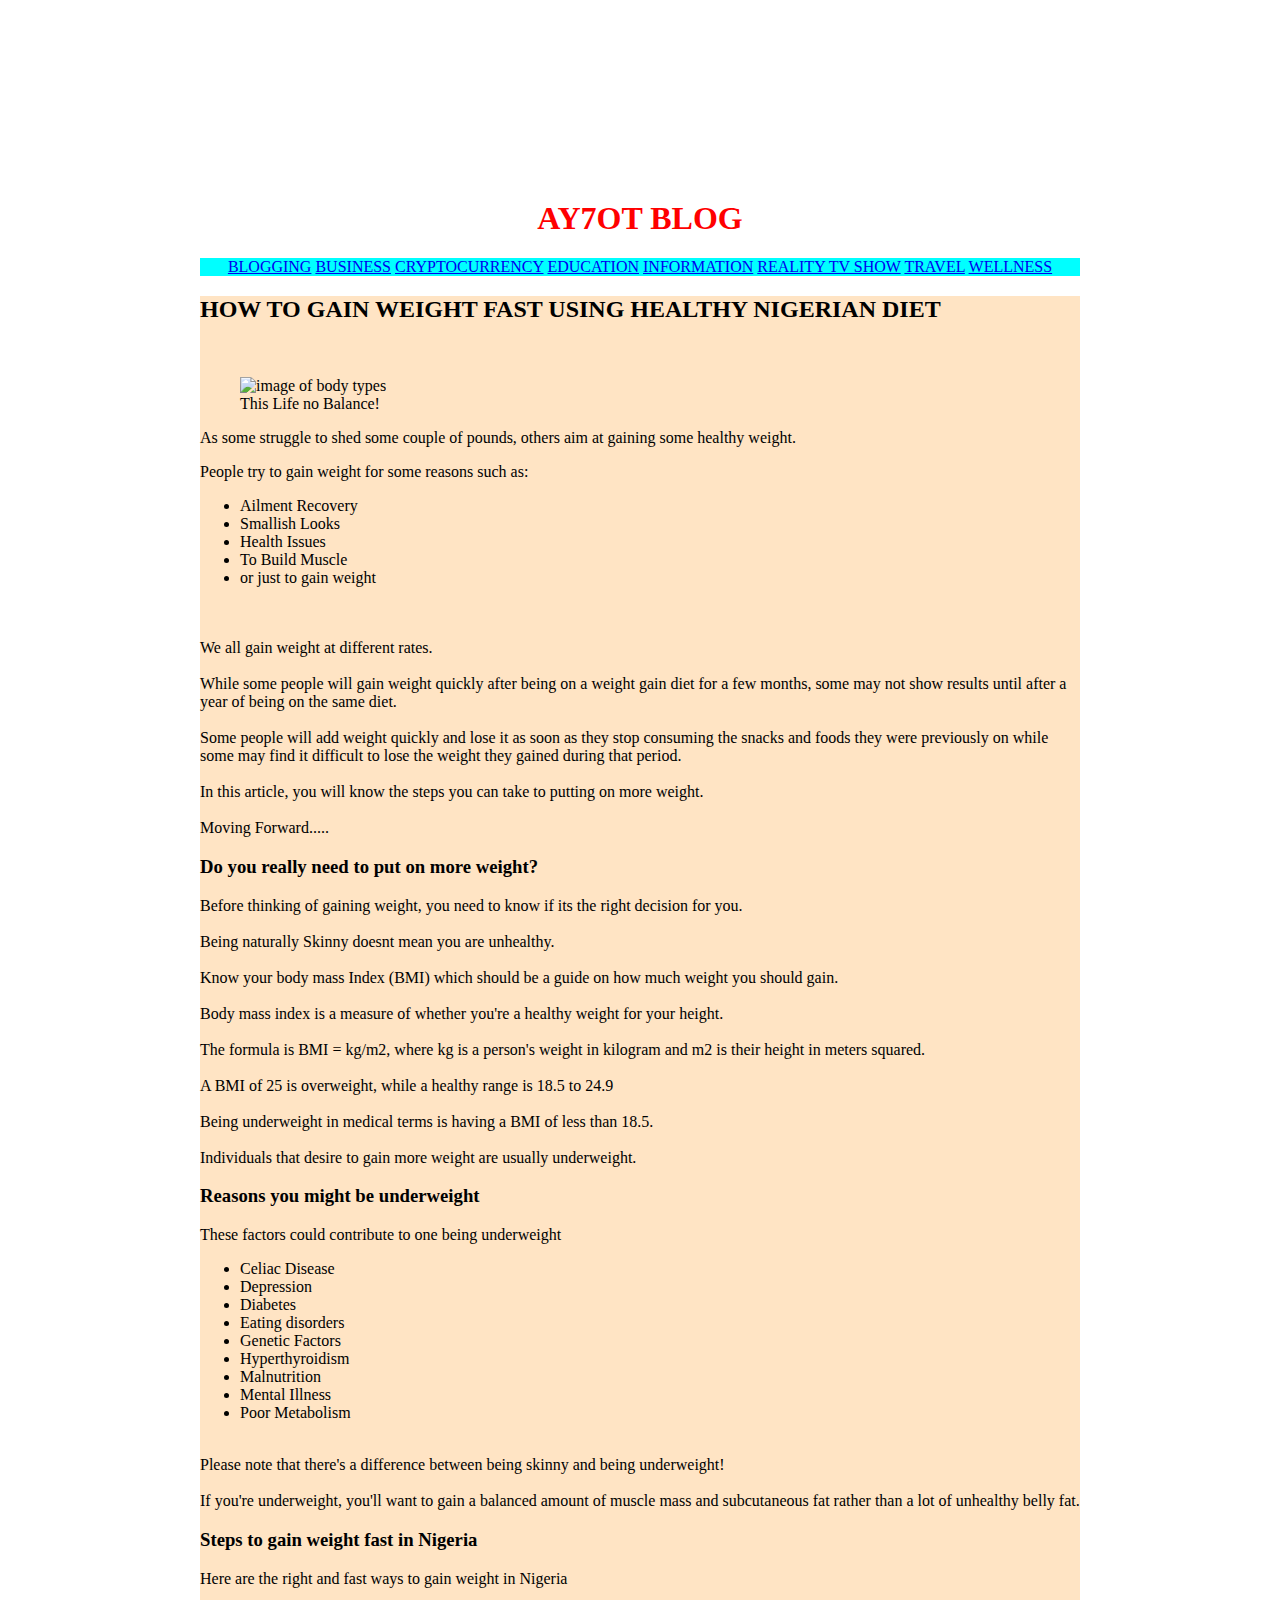
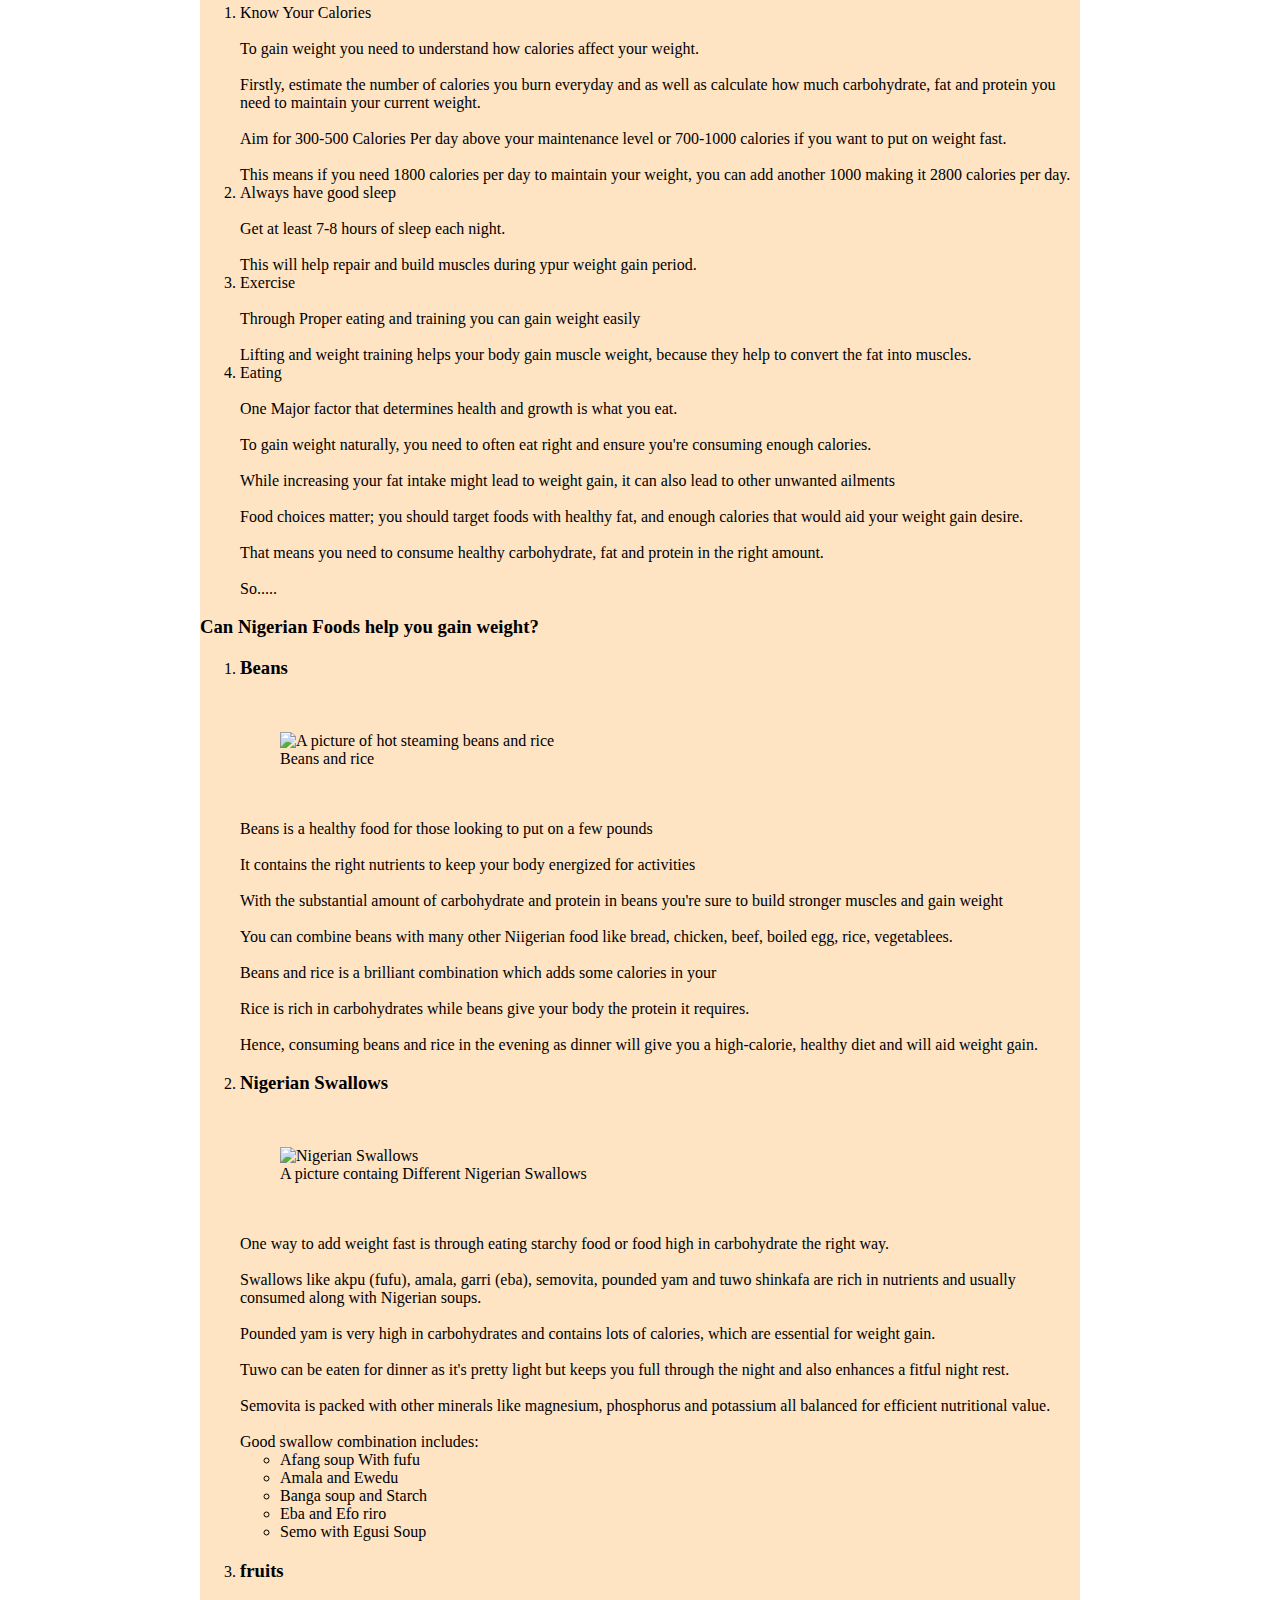
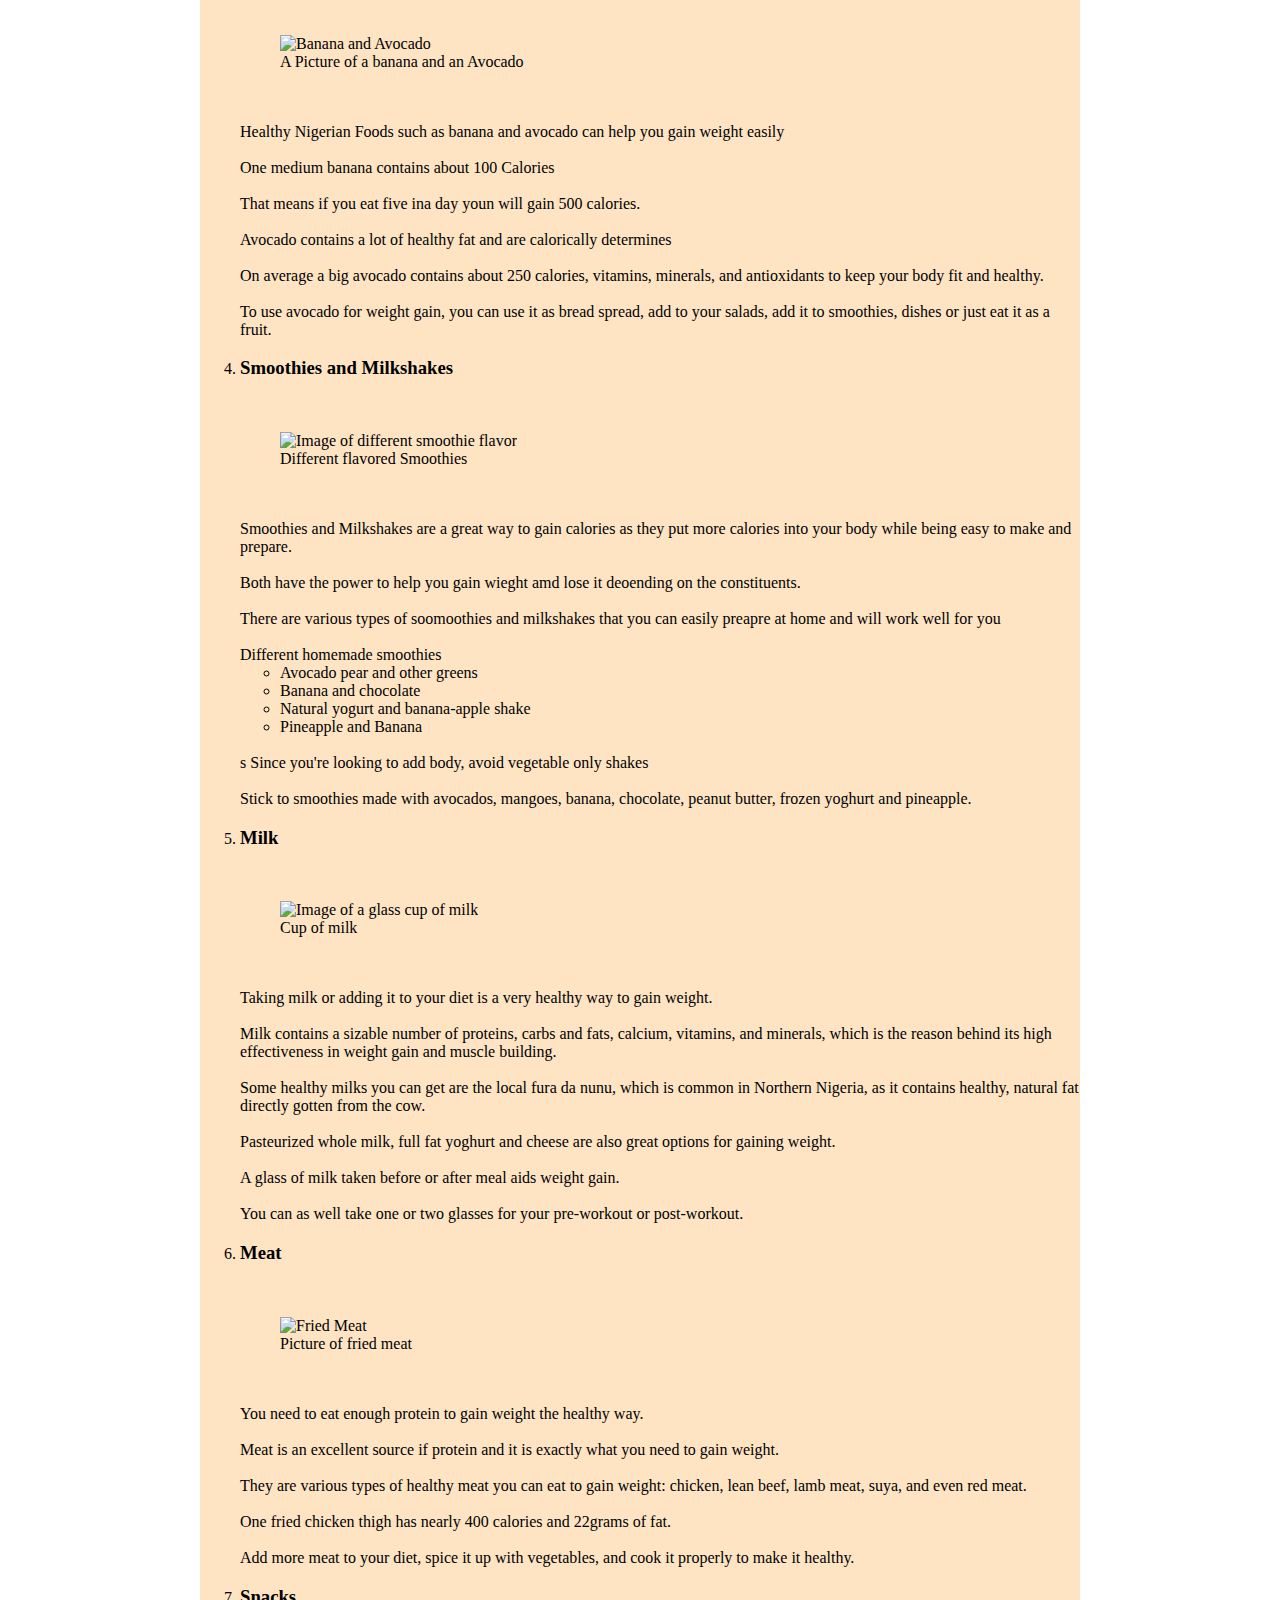
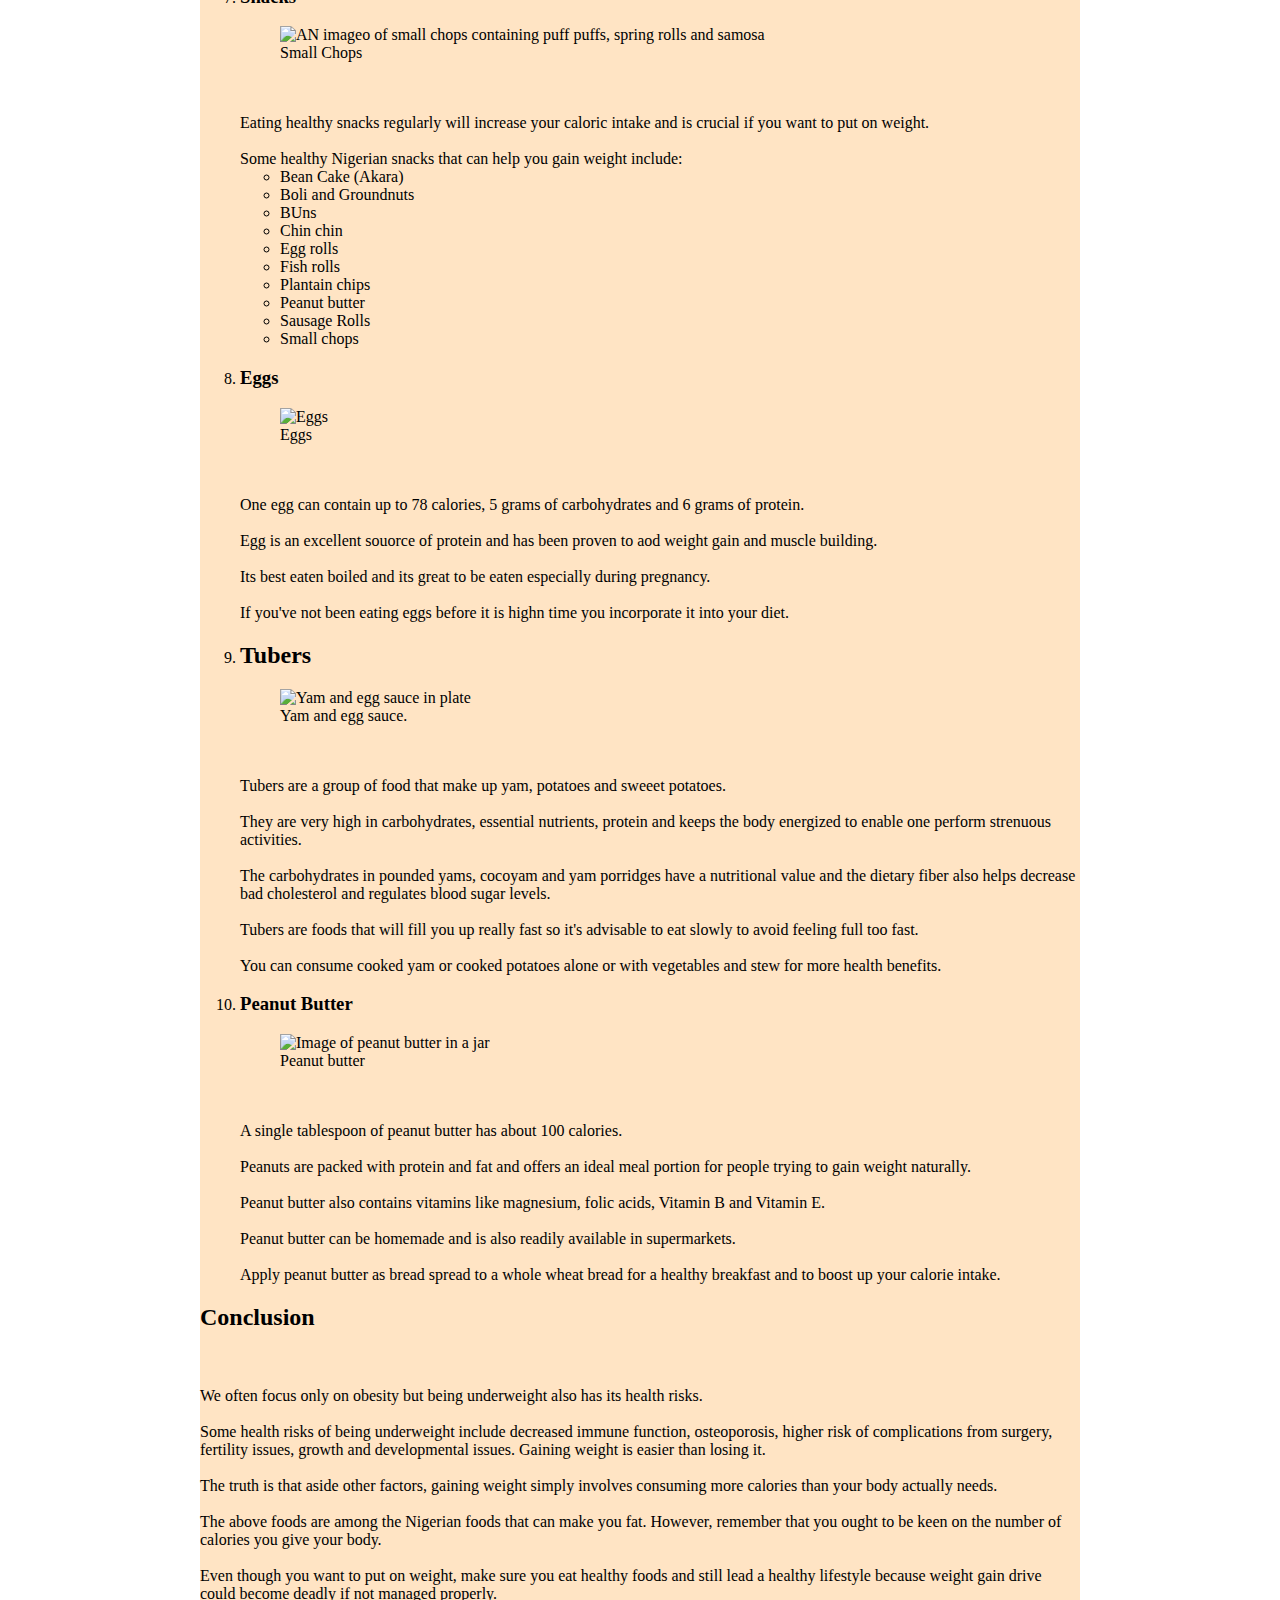
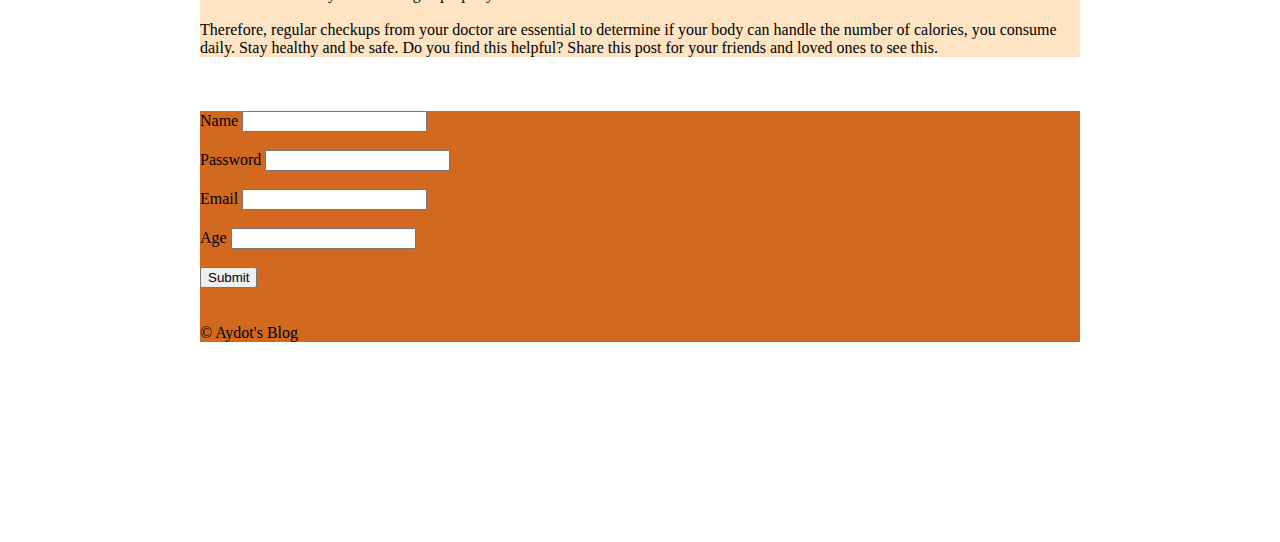
==== commit 9bad21a4: "Add files via upload" ====
--- a/index.html
+++ b/index.html
@@ -3,350 +3,366 @@
 
 <head>
     <meta charset="UTF-8">
-    <title>How to meditate</title>
-    <link rel="stylesheet" href="css/mystyle1.css">
-    <script src="https://kit.fontawesome.com/f0a2d08c59.js" crossorigin="anonymous"></script>
+    <title>How to gain weight as a Nigerian using Nigerian diet</title>
 </head>
 
-<body>
+<body style="margin: 200px;">
     <header>
-        <div id="banner"> <img id="bannerimg" src="https://cdn.shortpixel.ai/spai/q_lossy+w_720+to_avif+ret_img/https://www.mindful.org/content/uploads/iBme-2022-teen-mindfulness-retreats-728-90-px.png" alt="Mindfulness banner"></div>
-        <h1>
-            ay7ot
-        </h1>
-        <p id="headerparagrah">healthy mind, healthy life</p>
-        <hr class="hr2">
-        <nav>
-            <a href="#">How to Meditate</a>
-            <a href="#">Focus</a>
-            <a href="#">Calm</a>
-            <a href="#">Movement</a>
-            <a href="#">Sleep</a>
-            <a href="#">Compassion</a>
-            <a href="#">Anxiety</a>
-            <a href="#">Kids</a>
+        <h1 style="color:Red; text-align: center;">AY7OT BLOG </h1>
+        <nav style="background-color: aqua; text-align: center;">
+            <a href="#">BLOGGING</a>
+            <a href="#">BUSINESS</a>
+            <a href="#">CRYPTOCURRENCY</a>
+            <a href="#">EDUCATION</a>
+            <a href="#">INFORMATION</a>
+            <a href="#">REALITY TV SHOW</a>
+            <a href="#">TRAVEL</a>
+            <a href="#">WELLNESS</a>
         </nav>
-        <hr class="hr2">
     </header>
-    <br><br>
-    <div>
-        <article>
-            <h2 class="howtomeditate">How to Meditate</h2>
-            <p id="htm">When we meditate, we inject far-reaching and long-lasting benefits into our lives: We lower our stress levels, we get to know our pain, we connect better, we improve our focus, and we're kinder to ourselves. Let us walk you through the basics
-                in our new mindful guide on how to meditate.
+
+    <section style="background-color: bisque;">
+        <h2>
+            HOW TO GAIN WEIGHT FAST USING HEALTHY NIGERIAN DIET
+        </h2>
+        <br>
+        <figure>
+            <img src="weight_gain.jpg" alt="image of body types">
+            <figcaption>This Life no Balance!</figcaption>
+        </figure>
+        <p>
+            As some struggle to shed some couple of pounds, others aim at gaining some healthy weight.
+        </p>
+        <p>
+            People try to gain weight for some reasons such as:</p>
+        <ul>
+            <li>
+                Ailment Recovery
+            </li>
+            <li>
+                Smallish Looks
+            </li>
+            <li>
+                Health Issues
+            </li>
+            <li>
+                To Build Muscle
+            </li>
+            <li>
+                or just to gain weight
+            </li>
+        </ul>
+
+        <br><br> We all gain weight at different rates.
+        <br><br> While some people will gain weight quickly after being on a weight gain diet for a few months, some may not show results until after a year of being on the same diet.
+        <br><br> Some people will add weight quickly and lose it as soon as they stop consuming the snacks and foods they were previously on while some may find it difficult to lose the weight they gained during that period.
+        <br><br> In this article, you will know the steps you can take to putting on more weight.
+        <br><br> Moving Forward.....
+
+
+        <article>
+            <h3>
+                Do you really need to put on more weight?
+            </h3>
+            <p>
+                Before thinking of gaining weight, you need to know if its the right decision for you.
+                <br><br> Being naturally Skinny doesnt mean you are unhealthy.
+                <br><br> Know your body mass Index (BMI) which should be a guide on how much weight you should gain.
+                <br><br> Body mass index is a measure of whether you're a healthy weight for your height.
+                <br><br> The formula is BMI = kg/m2, where kg is a person's weight in kilogram and m2 is their height in meters squared.
+                <br><br>A BMI of 25 is overweight, while a healthy range is 18.5 to 24.9
+                <br><br>Being underweight in medical terms is having a BMI of less than 18.5.
+                <br><br> Individuals that desire to gain more weight are usually underweight.
             </p>
-            <img id="img1" src="https://cdn.shortpixel.ai/spai/q_lossy+w_960+to_avif+ret_img/https://www.mindful.org/content/uploads/how-to-meditate.jpg " alt="Cartoon image of a person meditating">
-            <br><br>
-            <p id="htm1"> We welcome you to our Mindful guide to meditation, which includes a variety of styles of meditation, information about the benefits of each practice, and free guided audio practices that help you learn how to meditate and incorporate meditation
-                into your daily life. Keep reading to learn more about the basics of this transformative practice that enables us to find more joy in daily living.
+        </article>
+
+        <article>
+            <h3>
+                Reasons you might be underweight
+            </h3>
+            <p>
+                These factors could contribute to one being underweight
             </p>
-            <hr id="hr1">
-        </article>
-
-        <article>
-            <img class="img2" src="https://cdn.shortpixel.ai/spai/q_lossy+w_768+to_avif+ret_img/https://www.mindful.org/content/uploads/what-is-meditation-e1619731871568-2048x1325.png" alt="couple meditating">
-            <h3 class="wim">What is Meditation?</h3>
-            <p class="what-is-meditation">
-                A brief explanation of the practice
+            <ul>
+                <li>
+                    Celiac Disease
+                </li>
+                <li>
+                    Depression
+                </li>
+                <li>
+                    Diabetes
+                </li>
+                <li>
+                    Eating disorders
+                </li>
+                <li>
+                    Genetic Factors
+                </li>
+                <li>
+                    Hyperthyroidism
+                </li>
+                <li>
+                    Malnutrition
+                </li>
+                <li>
+                    Mental Illness
+                </li>
+                <li>
+                    Poor Metabolism
+                </li>
+            </ul>
+            <br> Please note that there's a difference between being skinny and being underweight!
+            <br><br> If you're underweight, you'll want to gain a balanced amount of muscle mass and subcutaneous fat rather than a lot of unhealthy belly fat.
+
+        </article>
+
+        <article>
+            <h3>
+                Steps to gain weight fast in Nigeria
+            </h3>
+            <p>
+                Here are the right and fast ways to gain weight in Nigeria
             </p>
-
-            <p class="how-to-learn">
-                How do you learn to meditate? In mindfulness meditation, we're learning how to pay attention to the breath as it goes in and out, and notice when the mind wanders from this task. This practice of returning to the breath builds the muscles of attention
-                and mindfulness. <br><br> When we pay attention to our breath, we are learning how to return to, and remain in, the present moment—to anchor ourselves in the here and now on purpose, without judgement. <br><br> The idea
-                behind mindfulness seems simple—the practice takes patience. Indeed, renowned meditation teacher Sharon Salzberg recounts that her first experience with meditation showed her how quickly the mind gets caught up in other tasks. “I thought,
-                okay, what will it be, like, 800 breaths before my mind starts to wander? And to my absolute amazement, it was one breath, and I'd be gone,” says Salzberg.
-            </p>
-            <hr class="hr4">
-        </article>
-
-        <article>
-            <img class="img2" src="https://cdn.shortpixel.ai/spai/q_lossy+w_768+to_avif+ret_img/https://www.mindful.org/content/uploads/why-learn-to-meditate-e1619731924318-1024x799.png" alt="family meditating together">
-            <h3 class="wim">Why Learn to Meditate</h3>
-            <p class="what-is-meditation">
-                A selection of benefits that are associated with meditating
-            </p>
-
-            <p class="how-to-learn">
-                While meditation isn't a cure-all, it can certainly provide some much-needed space in your life. Sometimes, that's all we need to make better choices for ourselves, our families, and our communities. And the most important tools you can bring with you
-                to your meditation practice are a little patience, some kindness for yourself, and a comfortable place to sit. <br><br> When we meditate, we inject far-reaching and long-lasting benefits into our lives. And bonus: you don't
-                need any extra gear or an expensive membership.
-            </p>
-            <p class="reasons">
-                Here are five Reasons to Meditate
-            </p>
-            <ol id="list1">
-                <li> Understanding your pain</li>
-                <li> Connect Better</li>
-                <li> Lower your stress</li>
-                <li> Improve Focus</li>
-                <li> Reduce Brain chatter</li>
+            <ol>
+                <li>
+                    Know Your Calories
+                    <br><br>To gain weight you need to understand how calories affect your weight.
+                    <br><br>Firstly, estimate the number of calories you burn everyday and as well as calculate how much carbohydrate, fat and protein you need to maintain your current weight.
+                    <br><br>Aim for 300-500 Calories Per day above your maintenance level or 700-1000 calories if you want to put on weight fast.
+                    <br><br>This means if you need 1800 calories per day to maintain your weight, you can add another 1000 making it 2800 calories per day.
+                </li>
+
+                <li>
+                    Always have good sleep
+                    <br><br>Get at least 7-8 hours of sleep each night.
+                    <br><br>This will help repair and build muscles during ypur weight gain period.
+                </li>
+
+                <li>
+                    Exercise
+                    <br><br>Through Proper eating and training you can gain weight easily
+                    <br><br>Lifting and weight training helps your body gain muscle weight, because they help to convert the fat into muscles.
+                </li>
+
+                <li>
+                    Eating
+                    <br><br>One Major factor that determines health and growth is what you eat.
+                    <br><br>To gain weight naturally, you need to often eat right and ensure you're consuming enough calories.
+                    <br><br>While increasing your fat intake might lead to weight gain, it can also lead to other unwanted ailments
+                    <br><br>Food choices matter; you should target foods with healthy fat, and enough calories that would aid your weight gain desire.
+                    <br><br>That means you need to consume healthy carbohydrate, fat and protein in the right amount.
+                    <br><br>So.....
+                </li>
             </ol>
 
         </article>
 
         <article>
-            <img class="img2" src="https://cdn.shortpixel.ai/spai/q_lossy+w_768+to_avif+ret_img/https://www.mindful.org/content/uploads/how-to-meditate-1024x730.png" alt="Image of a boy meditating">
-            <h3 class="wim">How to Meditate</h3>
-            <p class="what-is-meditation">
-                Meditation is something evreryone can do, Here's how
-            </p>
-
-            <p class="how-to-learn">
-                Meditation is simpler (and harder) than most people think. Read these steps, make sure you're somewhere where you can relax into this process, set a timer, and give it a shot:
-                <br><br>
-                <strong>1) Take a seat</strong>
-                <br> Find place to sit that feels calm and quiet to you
-                <br><br>
-                <strong>2) Set a time limit</strong>
-                <br>If you're just beginning, it can help to choose a short time, such as five or 10 minutes.
-                <br><br>
-                <strong>3) Notice your body</strong>
-                <br>You can sit in a chair with your feet on the floor, you can sit loosely cross-legged, you can kneel—all are fine. Just make sure you are stable and in a position you can stay in for a while.
-                <br><br>
-                <strong>4) Feel your breath</strong>
-                <br>Follow the sensation of your breath as it goes in and as it goes out.
-                <br><br>
-                <strong>5) Notice when your mind has wandered</strong>
-                <br>Inevitably, your attention will leave the breath and wander to other places. When you get around to noticing that your mind has wandered—in a few seconds, a minute, five minutes—simply return your attention to the breath.
-                <br><br>
-                <strong>6) Be kind to your wandering mind</strong>
-                <br>Don't judge yourself or obsess over the content of the thoughts you find yourself lost in. Just come back.
-                <br><br>
-                <strong>7) Close with kindness</strong>
-                <br>When you're ready, gently lift your gaze (if your eyes are closed, open them). Take a moment and notice any sounds in the environment. Notice how your body feels right now. Notice your thoughts and emotions.
-                <br><br>
-                <strong>That's it. That's the practice. </strong>You focus your attention, your mind wanders, you bring it back, and you try to do it as kindly as possible (as many times as you need to).
-            </p>
-            <h4 class="hm4"> How Much Should I Meditate?</h4>
-            <p class="hmsim">Meditation is no more complicated than what we've described above. It is that simple … and that challenging. It's also powerful and worth it. The key is to commit to sit every day, even if it's for five minutes. Meditation teacher Sharon Salzberg
-                says: “One of my meditation teachers said that the most important moment in your meditation practice is the moment you sit down to do it. Because right then you're saying to yourself that you believe in change, you believe in caring for
-                yourself, and you're making it real. You're not just holding some value like mindfulness or compassion in the abstract, but really making it real.”
-                <br><br> Recent research from neuroscientist Amishi Jha discovered that 12 minutes of meditation, 5 days a week can protect and strengthen your ability to pay attention.
-            </p>
-            <h4 class="hm4">Meditation tips and Techniques</h4>
-            <p class="hmsim">
-                We've gone over the basic breath meditation so far, but there are other mindfulness techniques that use different focal points than the breath to anchor our attention—external objects like a sound in the room, or something broader, such as noticing spontaneous
-                things that come into your awareness during an aimless wandering practice. But all of these practices have one thing in common: We notice that our minds ARE running the show a lot of the time. It's true. We think thoughts, typically, and
-                then we act. But here are some helpful strategies to change that up:
-            </p>
-            <h4 class="hm4">How to Make Mindfulness a Habit</h4>
-            <p class="hmsim">
-                It's estimated that 95% of our behavior runs on autopilot. That's because neural networks underlie all of our habits, reducing our millions of sensory inputs per second into manageable shortcuts so we can function in this crazy world. These default brain
-                signals are so efficient that they often cause us to relapse into old behaviors before we remember what we meant to do instead.
-                <br><br> Mindfulness is the exact opposite of these default processes. It's executive control rather than autopilot, and enables intentional actions, willpower, and decisions. But that takes practice. The more we activate the intentional
-                brain, the stronger it gets. Every time we do something deliberate and new, we stimulate neuroplasticity, activating our grey matter, which is full of newly sprouted neurons that have not yet been groomed for “autopilot” brain.
-                <br><br> But here's the problem. While our intentional brain knows what is best for us, our autopilot brain causes us to shortcut our way through life. So how can we trigger ourselves to be mindful when we need it most? This is where the
-                notion of “behavior design” comes in. It's a way to put your intentional brain in the driver'ss seat. There are two ways to do that—first, slowing down the autopilot brain by putting obstacles in its way, and second, removing obstacles
-                in the path of the intentional brain, so it can gain control.
-                <br><br> Shifting the balance to give your intentional brain more power takes some work, though. Here are some ways to get started.
-            </p>
-            <ul class="list2">
-                <li><strong>Put meditation reminders around you.</strong> If you intend to do some yoga or to meditate, put your yoga mat or your meditation cushion in the middle of your floor so you can't miss it as you walk by. </li>
-                <li><strong>Refresh your reminders Regularly.</strong> Say you decide to use sticky notes to remind yourself of a new intention. That might work for about a week, but then your autopilot brain and old habits take over again. Try writing new
-                    notes to yourself; add variety or make them funny. That way they'll stick with you longer.</li>
-                <li><strong>Create new Patterns.</strong> You could try a series of “If this, then that” messages to create easy reminders to shift into the intentional brain. For instance, you might come up with, “If office door, then deep breath,” as a
-                    way to shift into mindfulness as you are about to start your workday. Or, “If phone rings, take a breath before answering.” Each intentional action to shift into mindfulness will strengthen your intentional brain.
-                </li>
-            </ul>
-            <hr class="hr4">
-        </article>
-
-        <article>
-            <img class="img2" src="https://cdn.shortpixel.ai/spai/q_lossy+w_768+to_avif+ret_img/https://www.mindful.org/content/uploads/some-basic-meditations-1024x692.png" alt="A woman stretching while doing yoga">
-            <h3 class="wim">Some Basic Meditations</h3>
-            <p class="what-is-meditation">
-                These are some meditation practices to get you going.
-            </p>
-            <p class="how-to-learn">
-                <span id="span1">A Basic Meditation for Beginners</span>
-                <br><br> The first thing to clarify: What we're doing here is aiming for mindfulness, not some process that magically wipes your mind clear of the countless and endless thoughts that erupt and ping constantly in our brains. We're just
-                practicing bringing our attention to our breath, and then back to the breath when we notice our attention has wandered.
-            </p>
-            <ul class="list2">
-                <li><strong>Get comfortable and prepare to sit still for a few minutes.</strong> After you stop reading this, you're going to simply focus on your own natural inhaling and exhaling of breath.</li>
-                <li><strong>Focus on your breath.</strong> Where do you feel your breath most? In your belly? In your nose? Try to keep your attention on your inhale and exhale.</li>
-                <li><strong>Follow your breath for two minutes</strong> Take a deep inhale, expanding your belly, and then exhale slowly, elongating the out-breath as your belly contracts.</li>
-            </ul>
-            <p class="how-to-learn">Welcome back. What happened? How long was it before your mind wandered away from your breath? Did notice how busy your mind was even without your consciously directing it to think about anything in particular? Did you notice yourself getting
-                caught up in thoughts before you came back to reading this? We often have little narratives running in our minds that we didn't choose to put there, like: “Why DOES my boss want to meet with me tomorrow?” “I should have gone to the gym
-                yesterday.” “I've got to pay some bills” or (the classic) “I don't have time to sit still, I've got stuff to do.”
-                <br><br>If you experienced these sorts of distractions (and we all do), you've made an important discovery: simply put, that's the opposite of mindfulness. It's when we live in our heads, on automatic pilot, letting our thoughts go here
-                and there, exploring, say, the future or the past, and essentially, not being present in the moment. But that's where most of us live most of the time—and pretty uncomfortably, if we're being honest, right? But it doesn,t have to be that
-                way.
-                <br><br>We “practice” mindfulness so we can learn how to recognize when our minds are doing their normal everyday acrobatics, and maybe take a pause from that for just a little while so we can choose what we'ssd like to focus on. In a
-                nutshell, meditation helps us have a much healthier relationship with ourselves (and, by extension, with others).
-            </p>
-
-            <h4 class="hm4">More Styles of Mindful Meditation</h4>
-            <p class="how-to-learn">
-                Once you have explored a basic seated meditation practice, you might want to consider other forms of meditation including walking and lying down. Whereas the previous meditations used the breath as a focal point for practice, these meditations below focus
-                on different parts of the body.
-            </p>
-            <h4 class="hm4">Introduction To The Body Scan Meditation</h4>
-            <p class="how-to-learn">
-                <img class="img3" src="https://cdn.shortpixel.ai/spai/q_lossy+w_250+to_avif+ret_img/https://www.mindful.org/content/uploads/Green-circle.jpg" alt="Image of man sitting and meditating"> Try this: feel your feet on the ground right now.
-                In your shoes or without, it doesn't matter. Then track or scan over your whole body, bit by bit—slowly—all the way up to the crown of your head. The point of this practice is to check in with your whole body: Fingertips to shoulders,
-                butt to big toe. Only rules are: No judging, no wondering, no worrying (all activities your mind may want to do); just check in with the physical feeling of being in your body. Aches and pains are fine. You don't have to do anything about
-                anything here. You're just noticing.
-                <br><br> Body Scan Meditation 25:41 A brief body awareness practice for tuning in to sensations, head-to-toe. Begin to focus your attention on different parts of your body. You can spotlight one particular area or go through a sequence
-                like this: toes, feet (sole, heel, top of foot), through the legs, pelvis, abdomen, lower back, upper back, chest shoulders, arms down to the fingers, shoulders, neck, different parts of the face, and head. For each part of the body, linger
-                for a few moments and notice the different sensations as you focus.
-                <br><br> The moment you notice that your mind has wandered, return your attention to the part of the body you last remember.
-                <br><br> If you fall asleep during this body-scan practice, that's okay. When you realize you've been nodding off, take a deep breath to help you reawaken and perhaps reposition your body (which will also help wake it up). When you're
-                ready, return your attention to the part of the body you last remember focusing on.
-            </p>
-
-            <h4 class="hm4"> Introduction To The Walking Meditation</h4>
-            <p class="how-to-learn">
-                <img class="img3" src="https://cdn.shortpixel.ai/spai/q_lossy+w_250+to_avif+ret_img/https://www.mindful.org/content/uploads/Blue-circle.png" alt="A man walking and meditating">Fact: Most of us live pretty sedentary lives, leaving us to
-                build extra-curricular physical activity into our days to counteract all that. Point is: Mindfulness doesn't have to feel like another thing on your to-do list. It can be injected into some of the activities you're already doing. Here's
-                how to integrate a mindful walking practice into your day.
-                <br><br> Walking Meditation 8:58
-                <br><br><br> A mindful movement practice for bringing awareness to what we feel with each step. As you begin, walk at a natural pace. Place your hands wherever comfortable: on your belly, behind your back, or at your sides.
-            </p>
-            <ul class="list2">
-                <li>If you find it useful,<strong> you can count steps up to 10,</strong> and then start back at one again. If you're in a small space, as you reach ten, pause, and with intention, choose a moment to turn around.</li>
-                <li>With each step,<strong> pay attention to the lifting and falling of your foot.</strong> Notice movement in your legs and the rest of your body. Notice any shifting of your body from side to side.</li>
-                <li>Whatever else captures your attention,<strong> come back to the sensation of walking.</strong> Your mind will wander, so without frustration, guide it back again as many times as you need.</li>
-                <li>Particularly outdoors,<strong> maintain a larger sense of the environment around you,</strong> taking it all in, staying safe and aware.</li>
-            </ul>
-
-            <h4 class="hm4"> Introduction To The Loving-Kindness Meditation</h4>
-            <p class="how-to-learn">
-                <img class="img3" src="https://cdn.shortpixel.ai/spai/q_lossy+w_250+to_avif+ret_img/https://www.mindful.org/content/uploads/Pink-circle.jpg" alt="An Image of a man walking and smiling"> You cannot will yourself into particular feelings
-                toward yourself or anyone else. Rather, you can practice reminding yourself that you deserve happiness and ease and that the same goes for your child, your family, your friends, your neighbors, and everyone else in the world.
-                <br><br>This loving-kindness practice involves silently repeating phrases that offer good qualities to oneself and to others.
-            </p>
-            <ol class="list2">
-                <li><strong>You Can start by taking delight in your own goodness.</strong> -calling to mind things you have done out of good-heartedness, and rejoicing in those memories to celebrate the potential for goodness we all share.</li>
-                <li><strong>Silently recite phrases</strong> that reflect what we wish most deeply for ourselves in an enduring way. Traditional phrases are:
+            <h3>
+                Can Nigerian Foods help you gain weight?
+            </h3>
+            <ol>
+                <li>
+                    <h3>Beans</h3>
+                    <br>
+                    <figure>
+                        <img src="beans-and-rice.jpg" alt="A picture of hot steaming beans and rice">
+                        <figcaption>Beans and rice</figcaption>
+                    </figure>
+                    <br><br>Beans is a healthy food for those looking to put on a few pounds
+                    <br><br>It contains the right nutrients to keep your body energized for activities
+                    <br><br>With the substantial amount of carbohydrate and protein in beans you're sure to build stronger muscles and gain weight
+                    <br><br>You can combine beans with many other Niigerian food like bread, chicken, beef, boiled egg, rice, vegetablees.
+                    <br><br>Beans and rice is a brilliant combination which adds some calories in your
+                    <br><br>Rice is rich in carbohydrates while beans give your body the protein it requires.
+                    <br><br>Hence, consuming beans and rice in the evening as dinner will give you a high-calorie, healthy diet and will aid weight gain.
+                </li>
+                <li>
+                    <h3>Nigerian Swallows</h3>
+                    <br>
+                    <figure>
+                        <img src="nigerian-swallows.jpg" alt="Nigerian Swallows">
+                        <figcaption>A picture containg Different Nigerian Swallows</figcaption>
+                    </figure>
+                    <br><br>One way to add weight fast is through eating starchy food or food high in carbohydrate the right way.
+                    <br><br>Swallows like akpu (fufu), amala, garri (eba), semovita, pounded yam and tuwo shinkafa are rich in nutrients and usually consumed along with Nigerian soups.
+                    <br><br>Pounded yam is very high in carbohydrates and contains lots of calories, which are essential for weight gain.
+                    <br><br>Tuwo can be eaten for dinner as it's pretty light but keeps you full through the night and also enhances a fitful night rest.
+                    <br><br>Semovita is packed with other minerals like magnesium, phosphorus and potassium all balanced for efficient nutritional value.
+                    <br><br>Good swallow combination includes:
                     <ul>
-                        <li>May I live in safety</li>
-                        <li>May I have good Mental health</li>
-                        <li>May I have physical happiness</li>
-                        <li>May I live with ease</li>
+                        <li>Afang soup With fufu</li>
+                        <li>Amala and Ewedu</li>
+                        <li>Banga soup and Starch</li>
+                        <li>Eba and Efo riro</li>
+                        <li>Semo with Egusi Soup</li>
                     </ul>
                 </li>
-                <li><strong>Repeat the phrases</strong> with enough space and silence between so they fall into a rhythm that is pleasing to you. Direct your attention to one phrase at a time.</li>
-                <li><strong>Each time you notice your mind has wandered, be kind to yourself</strong> and let go of the distraction. Come back to repeating the phrases without judging or disparaging yourself.</li>
-                <li><strong>After some time, visualize yourself in the middle of a circle</strong> composed of those who have been kind to you, or have inspired you because of their love. Perhaps you've met them, or read about them; perhaps they live now,
-                    or have existed historically or even mythically. That is the circle. As you visualize yourself in the center of it, experience yourself as the recipient of their love and attention. Keep gently repeating the phrases of loving-kindness
-                    for yourself.
-                </li>
-                <li><strong>To close the session, let go of the visualization</strong> , and simply keep repeating the phrases for a few more minutes. Each time you do so, you are transforming your old, hurtful relationship to yourself, and are moving forward,
-                    sustained by the force of kindness.
+
+                <li>
+                    <h3> fruits </h3>
+                    <br>
+                    <figure>
+                        <img src="fruits.jpg" alt="Banana and Avocado">
+                        <figcaption>A Picture of a banana and an Avocado</figcaption>
+                    </figure>
+                    <br><br>Healthy Nigerian Foods such as banana and avocado can help you gain weight easily
+                    <br><br>One medium banana contains about 100 Calories
+                    <br><br>That means if you eat five ina day youn will gain 500 calories.
+                    <br><br>Avocado contains a lot of healthy fat and are calorically determines
+                    <br><br>On average a big avocado contains about 250 calories, vitamins, minerals, and antioxidants to keep your body fit and healthy.
+                    <br><br>To use avocado for weight gain, you can use it as bread spread, add to your salads, add it to smoothies, dishes or just eat it as a fruit.
+                </li>
+
+                <li>
+                    <h3> Smoothies and Milkshakes</h3>
+                    <br>
+                    <figure>
+                        <img src="smoothies.jpg" alt="Image of different smoothie flavor">
+                        <figcaption>Different flavored Smoothies</figcaption>
+                    </figure>
+                    <br><br>Smoothies and Milkshakes are a great way to gain calories as they put more calories into your body while being easy to make and prepare.
+                    <br><br>Both have the power to help you gain wieght amd lose it deoending on the constituents.
+                    <br><br>There are various types of soomoothies and milkshakes that you can easily preapre at home and will work well for you
+                    <br><br>Different homemade smoothies
+                    <ul>
+                        <li>Avocado pear and other greens</li>
+                        <li>Banana and chocolate</li>
+                        <li>Natural yogurt and banana-apple shake</li>
+                        <li>Pineapple and Banana</li>
+                    </ul>
+                    <br>s Since you're looking to add body, avoid vegetable only shakes
+                    <br><br>Stick to smoothies made with avocados, mangoes, banana, chocolate, peanut butter, frozen yoghurt and pineapple.
+                </li>
+                <li>
+                    <h3>Milk</h3>
+                    <br>
+                    <figure>
+                        <img src="milk.jpg" alt="Image of a glass cup of milk">
+                        <figcaption>Cup of milk</figcaption>
+                    </figure>
+                    <br><br>Taking milk or adding it to your diet is a very healthy way to gain weight.
+                    <br><br>Milk contains a sizable number of proteins, carbs and fats, calcium, vitamins, and minerals, which is the reason behind its high effectiveness in weight gain and muscle building.
+                    <br><br>Some healthy milks you can get are the local fura da nunu, which is common in Northern Nigeria, as it contains healthy, natural fat directly gotten from the cow.
+                    <br><br>Pasteurized whole milk, full fat yoghurt and cheese are also great options for gaining weight.
+                    <br><br>A glass of milk taken before or after meal aids weight gain.
+                    <br><br>You can as well take one or two glasses for your pre-workout or post-workout.
+
+                </li>
+                <li>
+                    <h3>Meat</h3>
+                    <br>
+                    <figure>
+                        <img src="meat.jpg" alt="Fried Meat">
+                        <figcaption>Picture of fried meat</figcaption>
+                    </figure>
+                    <br><br>You need to eat enough protein to gain weight the healthy way.
+                    <br><br>Meat is an excellent source if protein and it is exactly what you need to gain weight.
+                    <br><br>They are various types of healthy meat you can eat to gain weight: chicken, lean beef, lamb meat, suya, and even red meat.
+                    <br><br>One fried chicken thigh has nearly 400 calories and 22grams of fat.
+                    <br><br>Add more meat to your diet, spice it up with vegetables, and cook it properly to make it healthy.
+                </li>
+                <li>
+                    <h3>Snacks</h3>
+                    <figure>
+                        <img src="small-chops-snacks.jpg" alt="AN imageo of small chops containing puff puffs, spring rolls and samosa">
+                        <figcaption>Small Chops</figcaption>
+                    </figure>
+                    <br><br>Eating healthy snacks regularly will increase your caloric intake and is crucial if you want to put on weight.
+                    <br><br>Some healthy Nigerian snacks that can help you gain weight include:
+                    <ul>
+                        <li>Bean Cake (Akara)</li>
+                        <li>Boli and Groundnuts</li>
+                        <li>BUns</li>
+                        <li>Chin chin</li>
+                        <li>Egg rolls</li>
+                        <li>Fish rolls</li>
+                        <li>Plantain chips</li>
+                        <li>Peanut butter</li>
+                        <li>Sausage Rolls</li>
+                        <li>Small chops</li>
+                    </ul>
+                </li>
+                <li>
+                    <h3>Eggs</h3>
+                    <Figure>
+                        <img src="egg.jpg" alt="Eggs">
+                        <figcaption>Eggs</figcaption>
+                    </Figure>
+                    <br><br>One egg can contain up to 78 calories, 5 grams of carbohydrates and 6 grams of protein.
+                    <br><br>Egg is an excellent souorce of protein and has been proven to aod weight gain and muscle building.
+                    <br><br>Its best eaten boiled and its great to be eaten especially during pregnancy.
+                    <br><br>If you've not been eating eggs before it is highn time you incorporate it into your diet.
+                </li>
+                <li>
+                    <h2>Tubers</h2>
+                    <figure>
+                        <img src="yam-egg-sauce.jpg" alt="Yam and egg sauce in  plate">
+                        <figcaption>Yam and egg sauce.</figcaption>
+                    </figure>
+                    <br><br>Tubers are a group of food that make up yam, potatoes and sweeet potatoes.
+                    <br><br>They are very high in carbohydrates, essential nutrients, protein and keeps the body energized to enable one perform strenuous activities.
+                    <br><br>The carbohydrates in pounded yams, cocoyam and yam porridges have a nutritional value and the dietary fiber also helps decrease bad cholesterol and regulates blood sugar levels.
+                    <br><br>Tubers are foods that will fill you up really fast so it's advisable to eat slowly to avoid feeling full too fast.
+                    <br><br>You can consume cooked yam or cooked potatoes alone or with vegetables and stew for more health benefits.
+
+                </li>
+                <li>
+                    <h3>
+                        Peanut Butter
+                    </h3>
+                    <figure>
+                        <img src="peanut-butter.jpg" alt="Image of peanut butter in a jar">
+                        <figcaption>Peanut butter</figcaption>
+                    </figure>
+                    <br><br>A single tablespoon of peanut butter has about 100 calories.
+                    <br><br>Peanuts are packed with protein and fat and offers an ideal meal portion for people trying to gain weight naturally.
+                    <br><br>Peanut butter also contains vitamins like magnesium, folic acids, Vitamin B and Vitamin E.
+                    <br><br>Peanut butter can be homemade and is also readily available in supermarkets.
+                    <br><br>Apply peanut butter as bread spread to a whole wheat bread for a healthy breakfast and to boost up your calorie intake.
                 </li>
             </ol>
-            <hr class="hr4">
-        </article>
-
-        <article>
-            <img class="img2" src="https://cdn.shortpixel.ai/spai/q_lossy+w_768+to_avif+ret_img/https://www.mindful.org/content/uploads/beyond-the-beginning-1024x839.png" alt="alt image">
-            <h3 class="wim">Beyond The Beginning</h3>
-            <p class="what-is-meditation">
-                What to know and where to go when you've started
-            </p>
-            <h4 class="hm4">Frequently Asked Questions About Mindfulness Meditation, Answered</h4>
-            <p class="how-to-learn">
-                <strong>1) If I have an itch, can I scratch it?</strong>
-                <br>Yes—however, first try scratching it with your mind before using your fingers.
-                <br><br>
-                <strong>2) Should I breathe fast or slow or in-between</strong>
-                <br>Only worry if you've stopped breathing. Otherwise, you're doing fine. Breath in whatever way feels comfortable to you.
-                <br><br>
-                <strong>3) Should my eyes be open or closed? </strong>
-                <br>No hard-and-fast rules. Try both. If open, not too wide, and with a soft, slightly downward gaze, not focusing on anything in particular. If closed, not too hard, and not imagining anything in particular in your mind's eye.
-                <br><br>
-                <strong>4) Is it possible I'm someone who just CANNOT meditate?</strong>
-                <br>When you find yourself asking that question, your meditation has officially begun. Everyone wonders that. Notice it. Escort your attention back to your object of focus (the breath). When you're lost and questioning again, come back
-                to the breathe again. That's the practice. There's no limit to the number of times you can be distracted and come back to the breath. Meditating is not a race to perfection—It's returning again and again to the breath.
-                <br><br>
-                <strong>5) Is it better to practice in a group or by myself?</strong>
-                <br>Both are great! It's enormously supportive to meditate with others. And, practicing on your own builds discipline.
-                <br><br>
-                <strong>6) What's the best time of day to meditate?</strong>
-                <br>Whatever works. Consider your circumstances: children, pets, work. Experiment. But watch out. If you always choose the most convenient time, it will usually be tomorrow.
-                <br><br>
-                <strong>7) What if I get sexually (and physically) aroused by thoughts in my head?</strong>
-                <br>No big deal. Meditation stokes the imagination. In time, every thought and sensation will pop up (so to speak). And come back. Same old story. Release the thought, bring awareness and receptivity to body sensations, bring attention
-                back to your chosen object (the breath, in this case). Repeat.
-                <br><br>
-                <strong>8) Do you have any tips on integrating pets into meditation practice?</strong>
-                <br>While meditating, we don't have to fight off distractions like a knight slaying dragons. If your dog or cat comes into the room and barks and meows and brushes up against you or settles down on a part of your cushion, no big deal.
-                Let it be. What works less well is to interrupt your session to relate to them. If that's what's going to happen, try to find a way to avoid their interrupting your practice.
-            </p>
-            <h4 class="hm4">
-                Additional Information and resuources
-            </h4>
-            <p class="how-to-learn">
-                Mindful has many resources to help you live a more mindful life and tap into the best of who you are:
-            </p>
-            <ul class="list2">
-                <li><a href="#">Getting Started</a></li>
-                <li><a href="#">Guided Meditation</a></li>
-                <li><a href="#">Meditation for Anxiety</a></li>
-                <li><a href="#">Signup for our newsletter</a></li>
-                <li><a href="#">Magazine subscription</a></li>
-                <li><a href="#">Special Edition Guides</a></li>
-                <li><a href="#">Online Learning</a></li>
-            </ul>
-        </article>
-    </div>
-
-    <div id="author">
-        <h5 class="hm5">
-            About the author
-        </h5>
-        <h4 class="ay">
-            AY70T
-        </h4>
-        <p class="p5"> Mindful Staff editors work on behalf of Mindful magazine and Mindful.org to write, edit and curate the best insights, information, and inspiration to help us all live more mindfully.</p>
-
-    </div>
-
-    <footer>
-        <h3 id="fh">
-            ay7ot
-        </h3>
-        <table>
-            <tr>
-                <th>Mindful.org</th>
-                <th> Customer Service</th>
-                <th>Explore</th>
-                <th>Social Media</th>
-            </tr>
-            <tr>
-                <td>About mindful</td>
-                <td> Contact us</td>
-                <td>Mindful Magazine</td>
-                <td><i class="fa-brands fa-twitter">twitter</i></td>
-            </tr>
-            <tr>
-                <td>Life xt</td>
-                <td>Give us a Subcription</td>
-                <td> Mindful Courses</td>
-                <td><i class="fa-brands fa-facebook-f">Facebook</i></td>
-            </tr>
-            <tr>
-                <td>Mindful Magazine</td>
-                <td>Renew SUbscription</td>
-                <td>MIndful Special issues</td>
-                <td><i class="fa-brands fa-instagram">Instagram</i></td>
-            </tr>
-            <tr>
-                <td>Advertise</td>
-                <td>Magazine Archive</td>
-                <td>Mndful Mobile App</td>
-                <td><i class="fa-brands fa-tiktok">Tiktok</i></td>
-            </tr>
-            <tr>
-                <td>Teacher Directory</td>
-                <td>Help</td>
-                <td>Events and Summits</td>
-                <td><i class="fa-brands fa-youtube">Youtube</i></td>
-            </tr>
-        </table>
-        <br><br> &copy;2022 AYDOT's Works
+        </article>
+
+        <article>
+            <h2>Conclusion</h2>
+            <br><br>We often focus only on obesity but being underweight also has its health risks.
+            <br><br> Some health risks of being underweight include decreased immune function, osteoporosis, higher risk of complications from surgery, fertility issues, growth and developmental issues. Gaining weight is easier than losing it.
+            <br><br> The truth is that aside other factors, gaining weight simply involves consuming more calories than your body actually needs.
+            <br><br> The above foods are among the Nigerian foods that can make you fat. However, remember that you ought to be keen on the number of calories you give your body.
+            <br><br> Even though you want to put on weight, make sure you eat healthy foods and still lead a healthy lifestyle because weight gain drive could become deadly if not managed properly.
+            <br><br> Therefore, regular checkups from your doctor are essential to determine if your body can handle the number of calories, you consume daily. Stay healthy and be safe. Do you find this helpful? Share this post for your friends and loved
+            ones to see this.
+        </article>
+    </section>
+    <br><br><br>
+
+    <footer style="background-color: chocolate;">
+        <form action="results.html" method="get">
+            <div>
+                <label for="name">Name</label>
+                <input name="name" type="text" id="name" required>
+            </div>
+            <br>
+            <div>
+                <label for="password">Password</label>
+                <input name="password" type="password" id="password" required>
+            </div>
+            <br>
+            <div>
+                <label for="email">Email</label>
+                <input name="email" type="email" id="email" required>
+            </div>
+            <br>
+            <div>
+                <label for="age">Age</label>
+                <input type="number" name="age" id="age">
+            </div>
+            <br>
+            <button type="submit">Submit</button>
+        </form>
+        <br><br>&copy; Aydot's Blog
     </footer>
 </body>
 
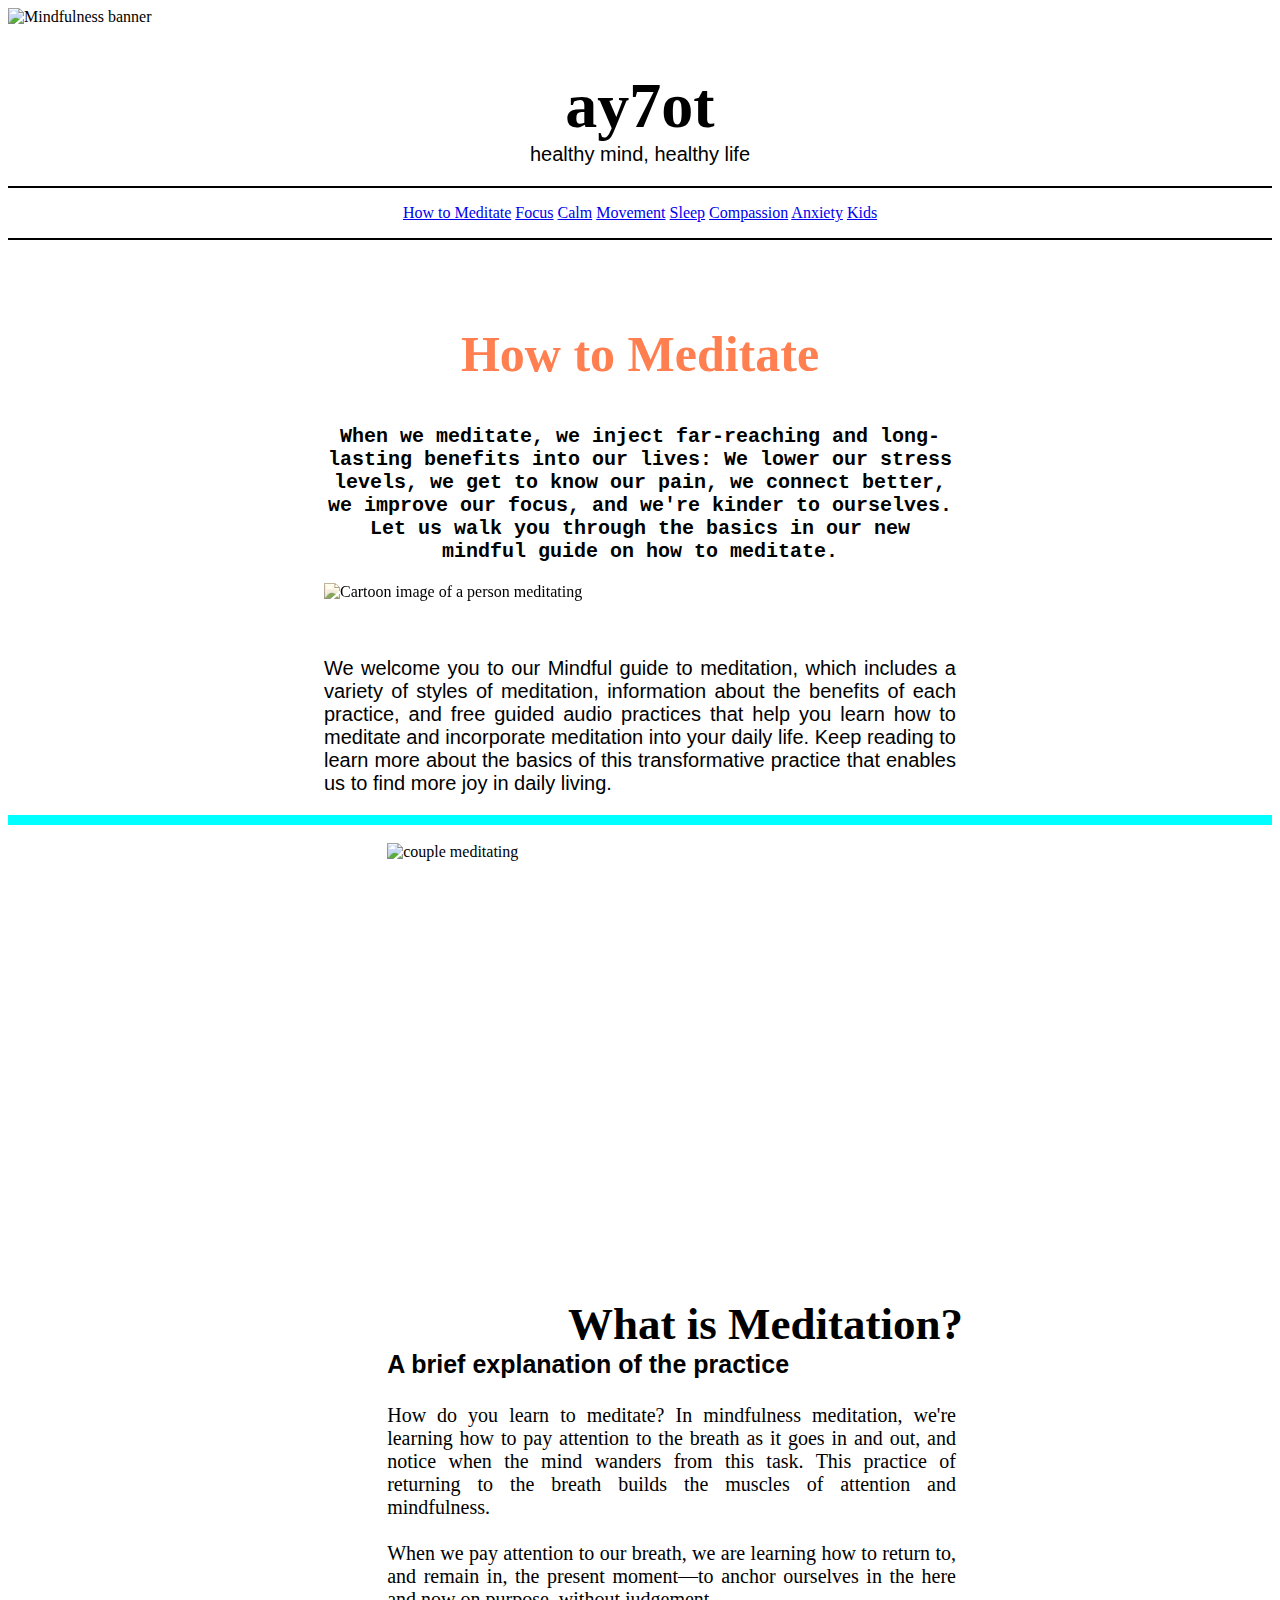
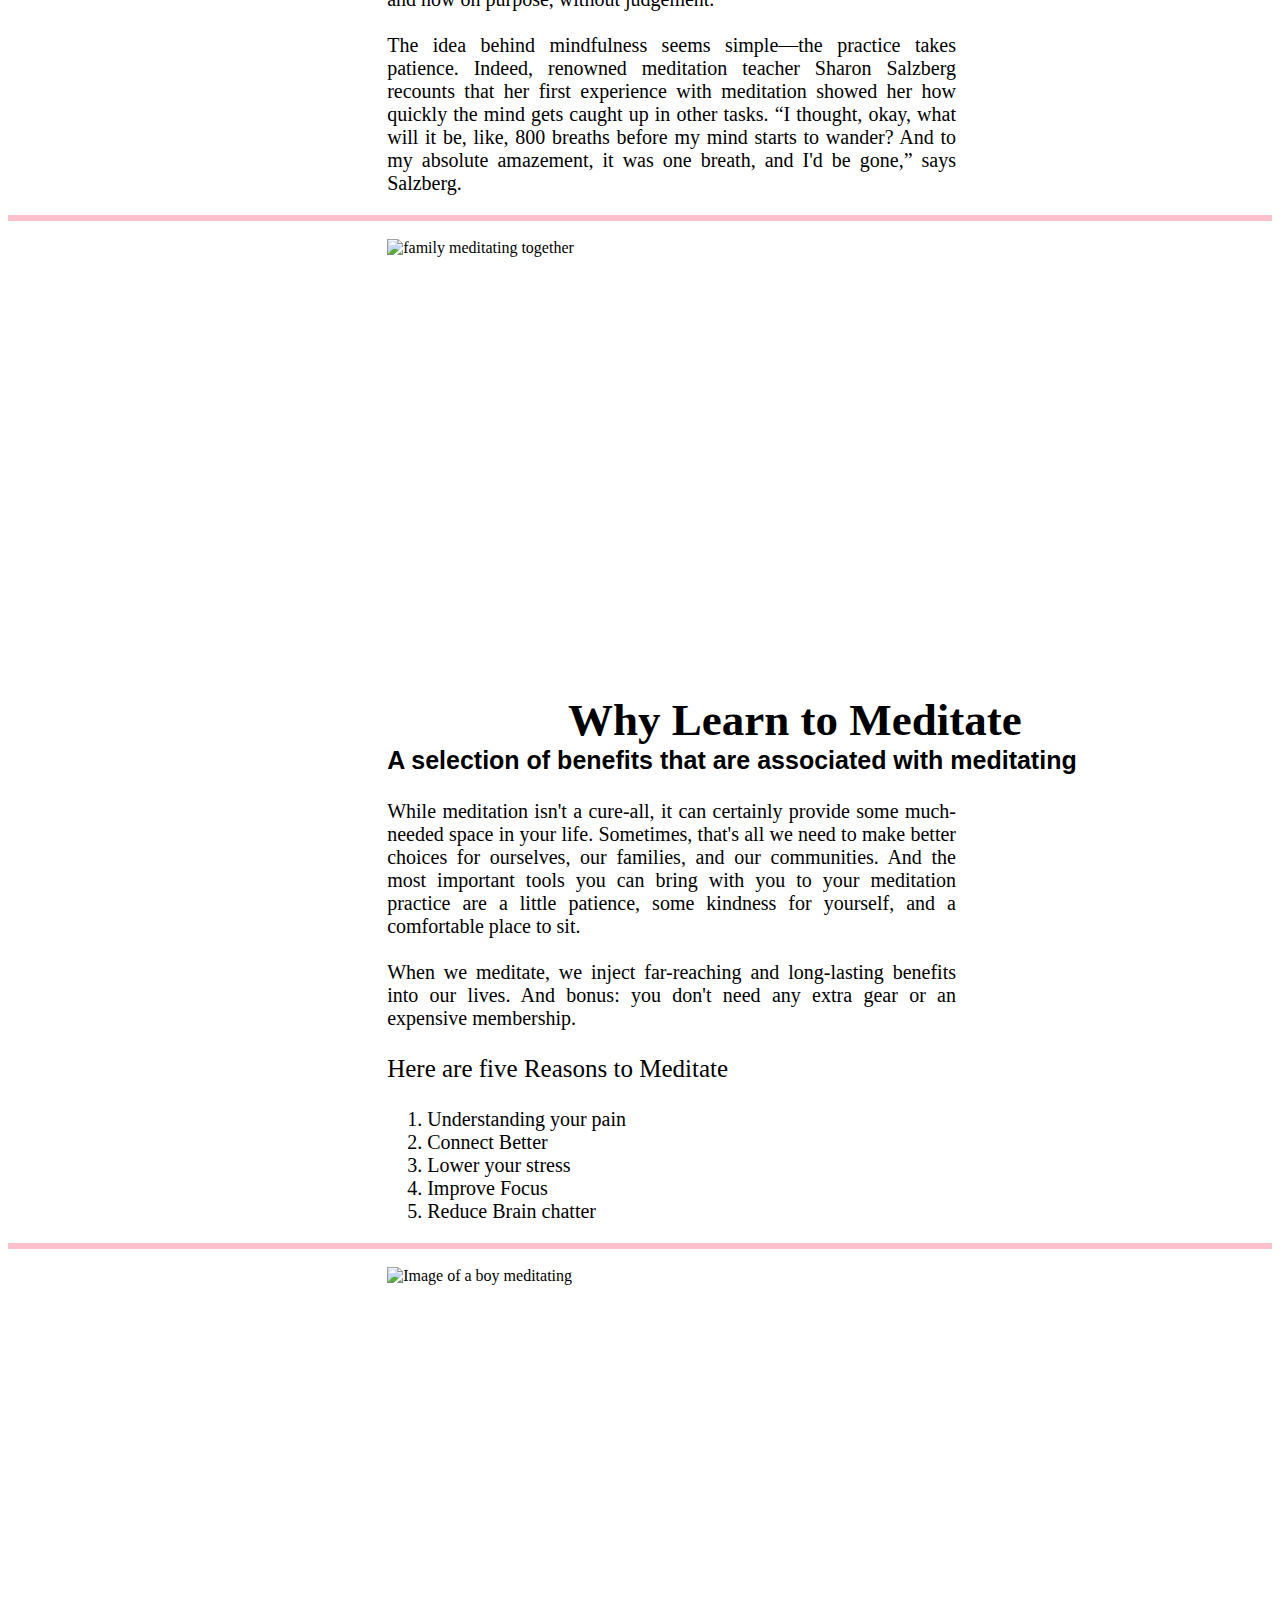
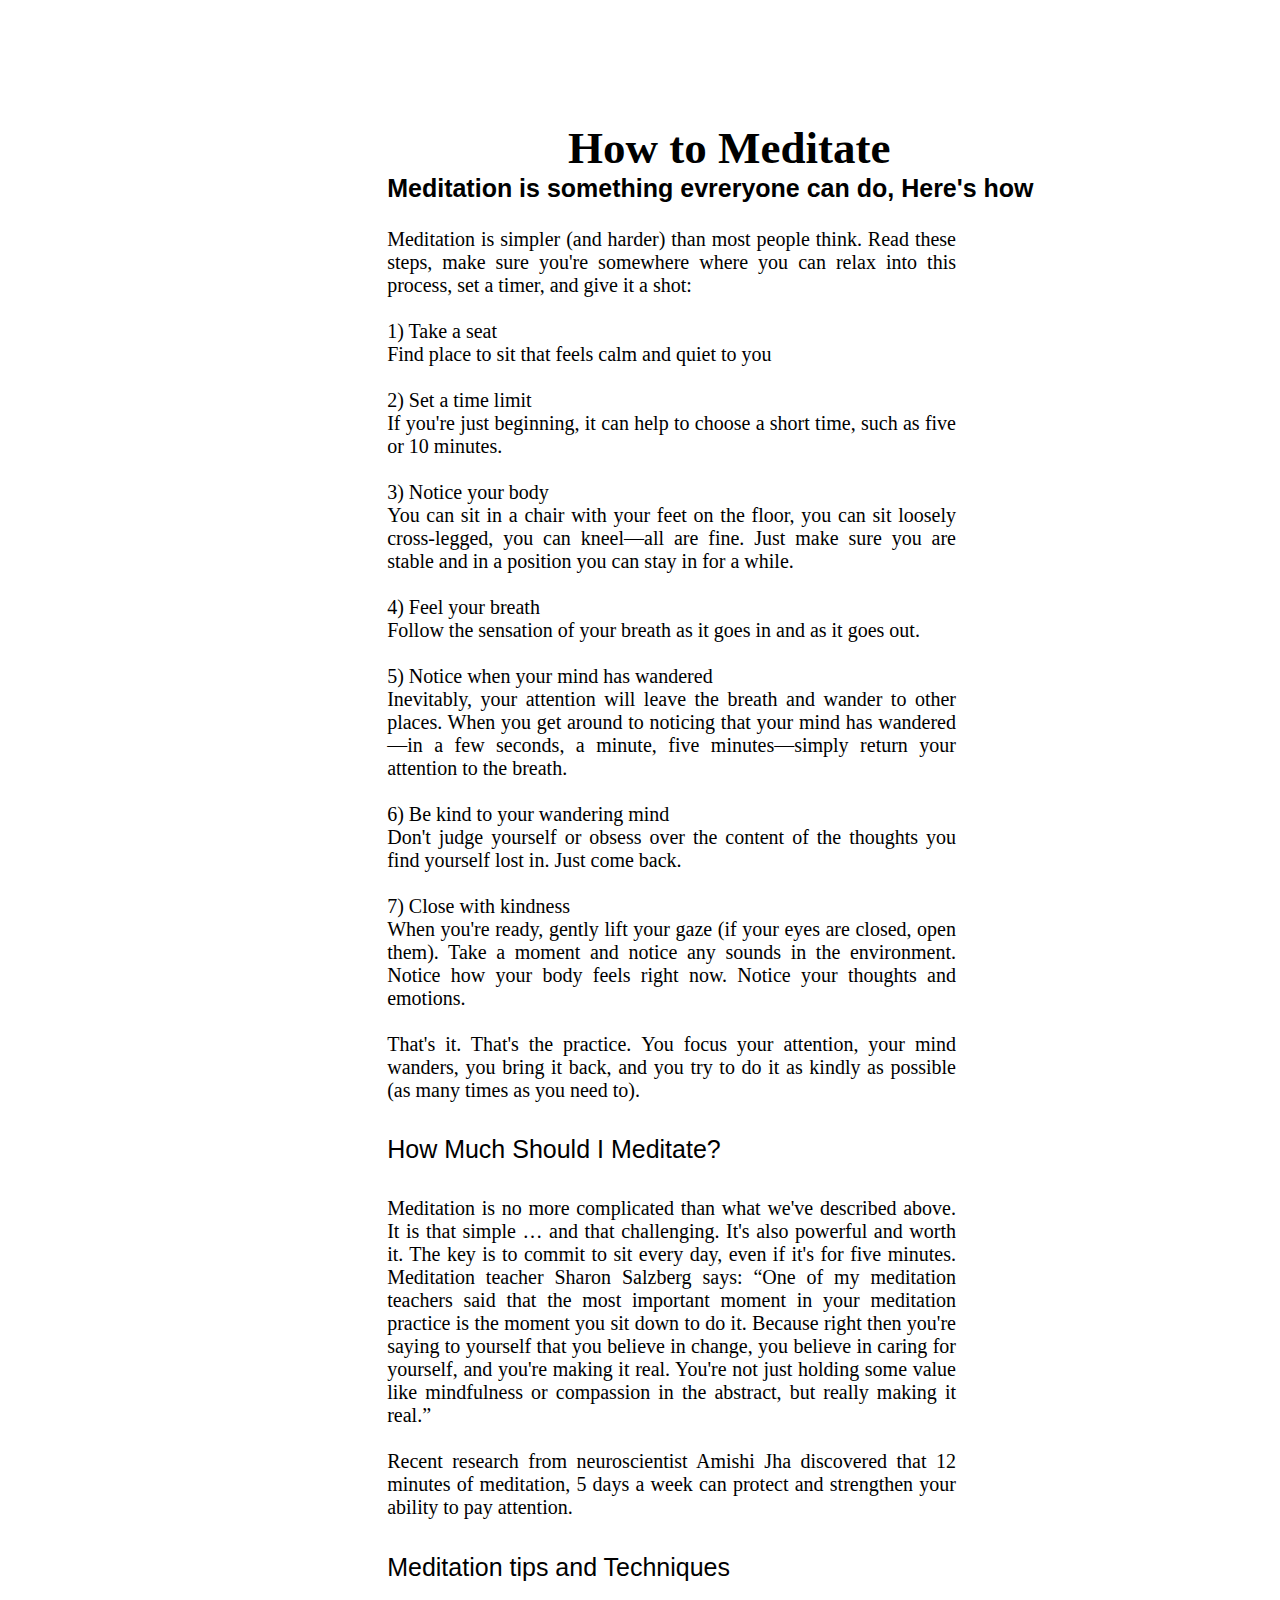
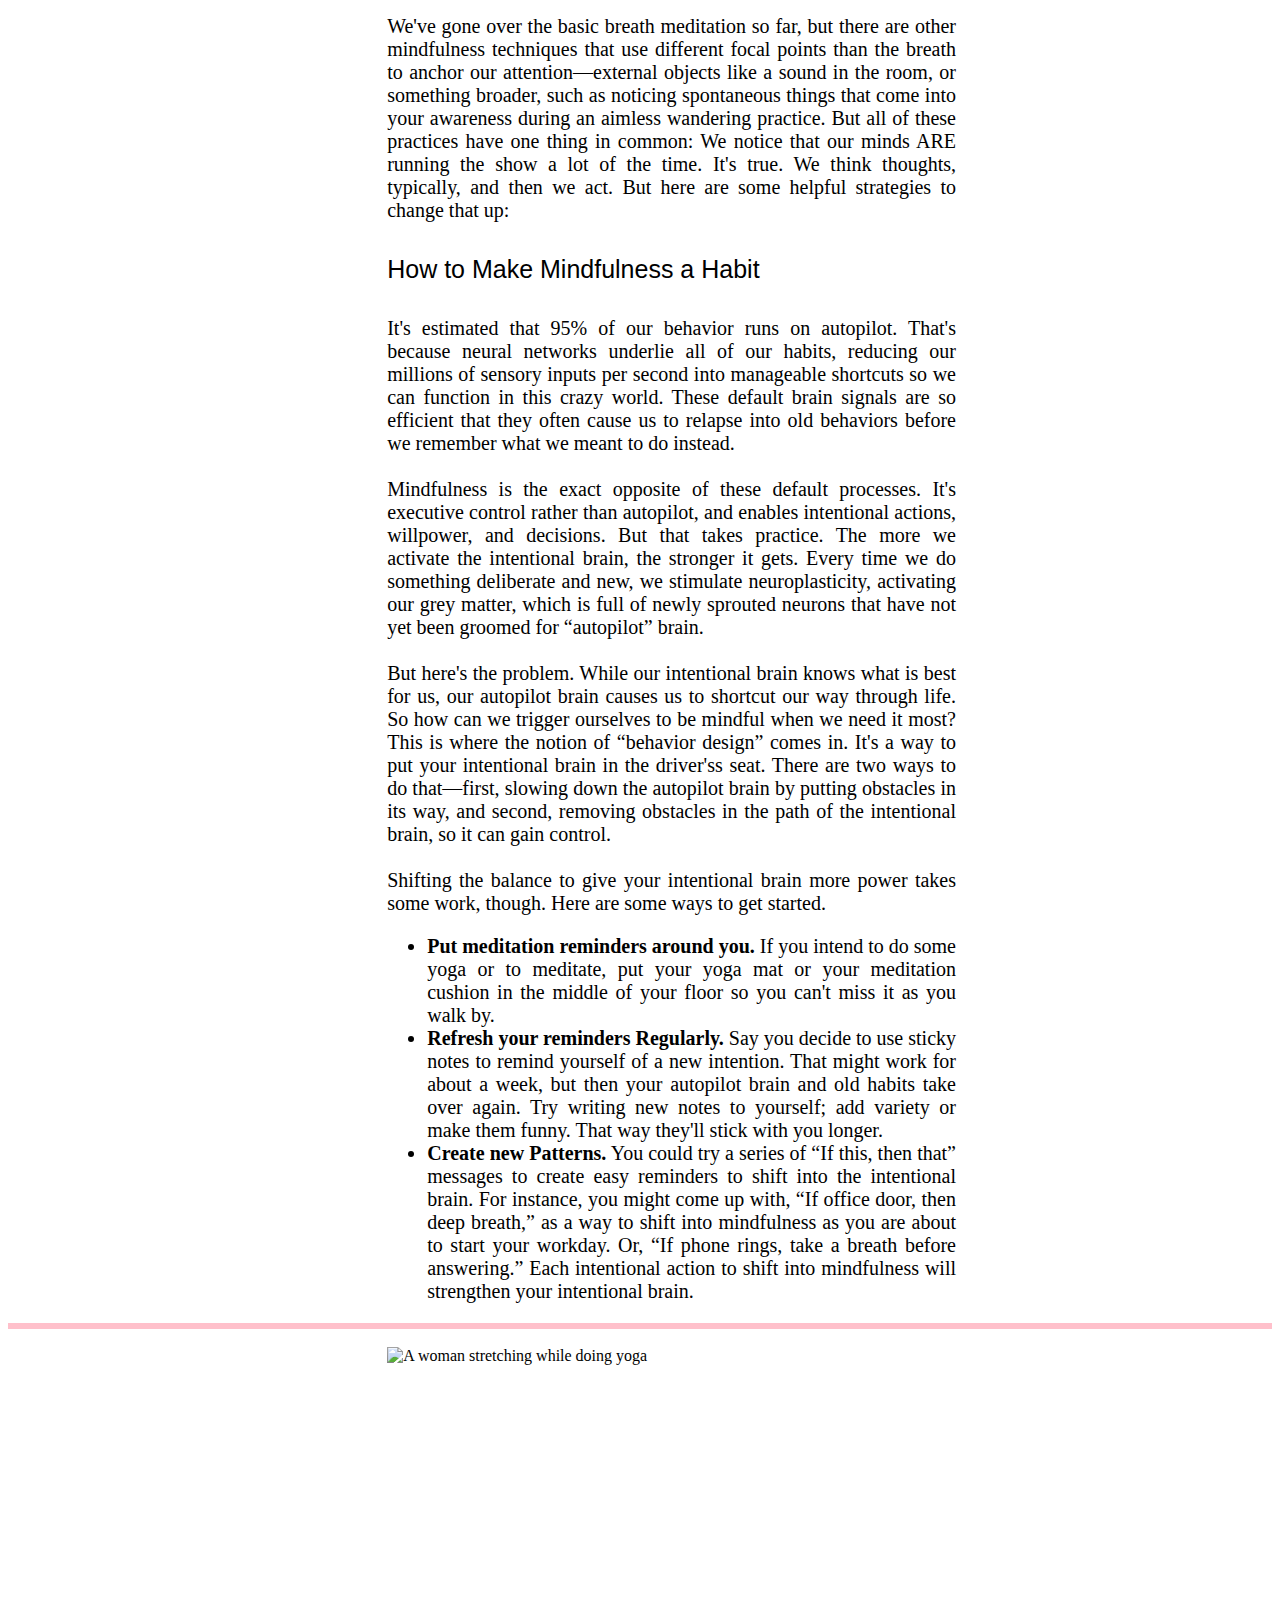
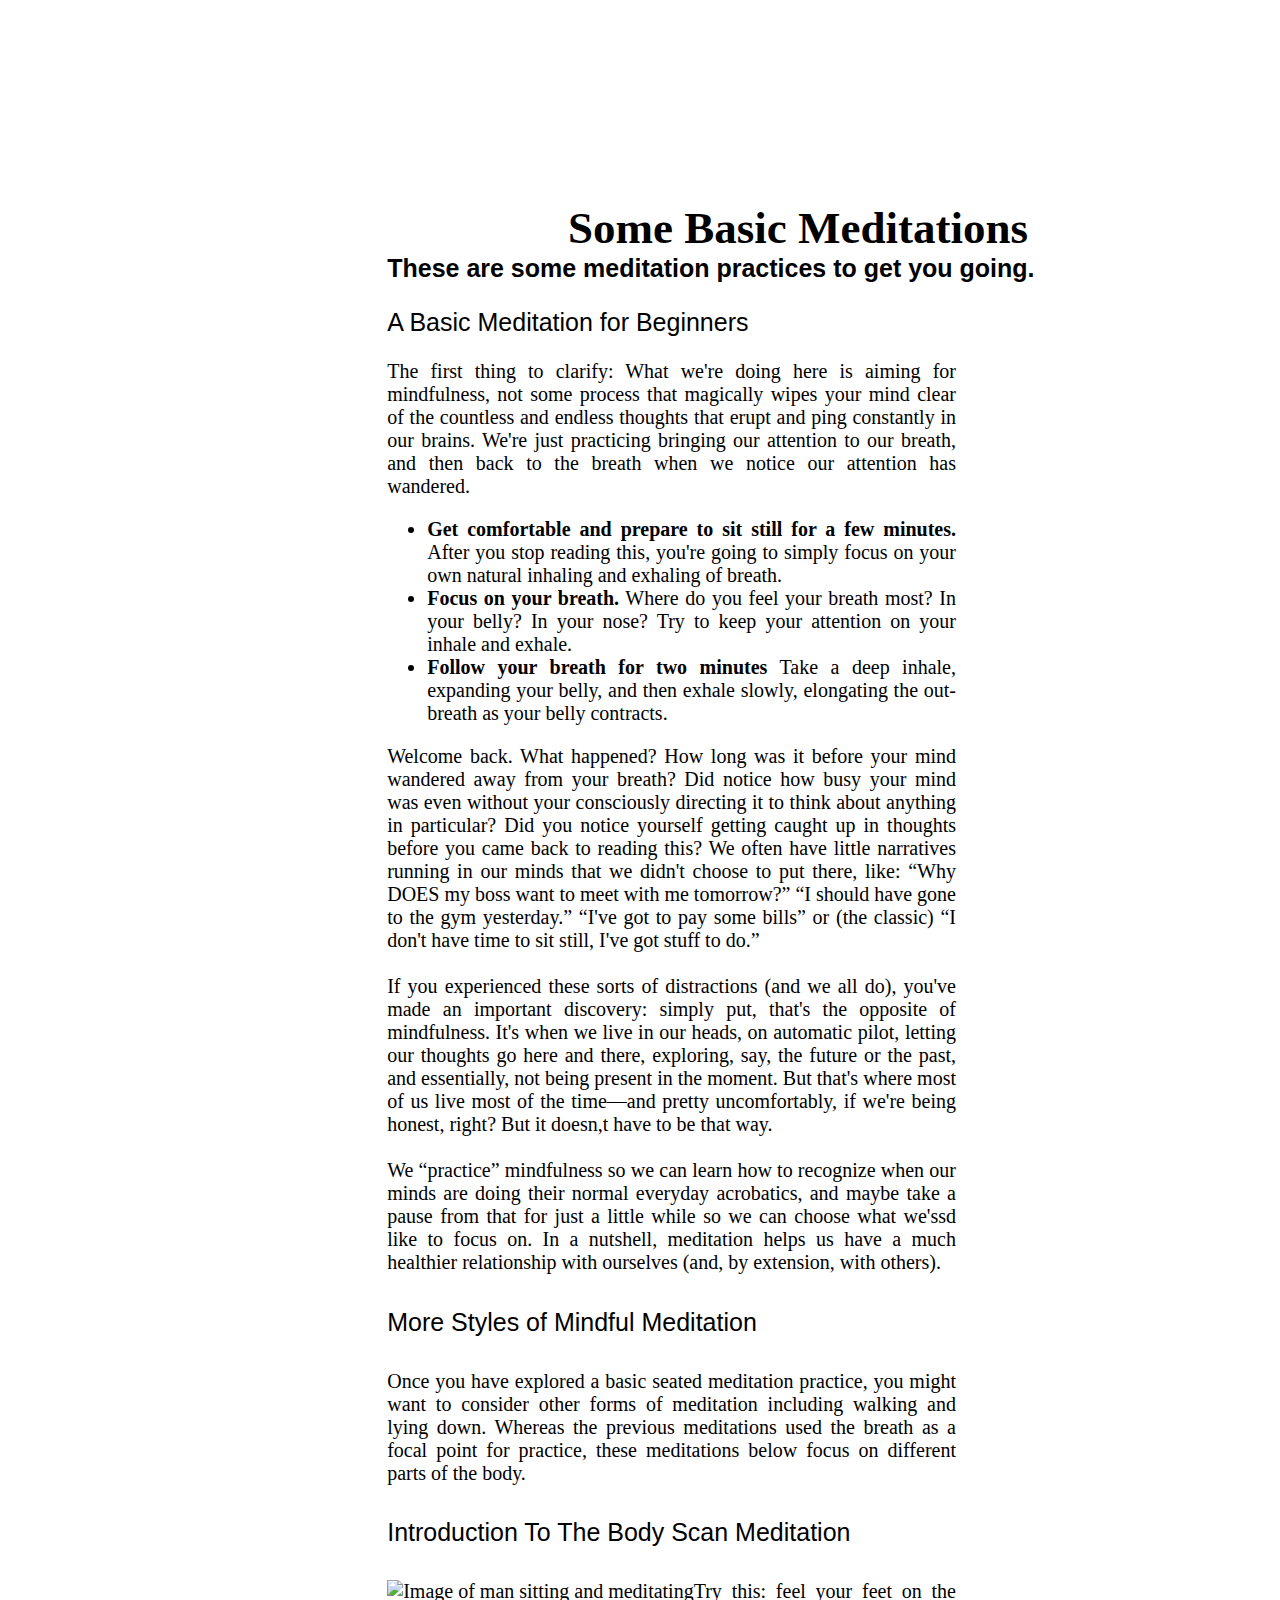
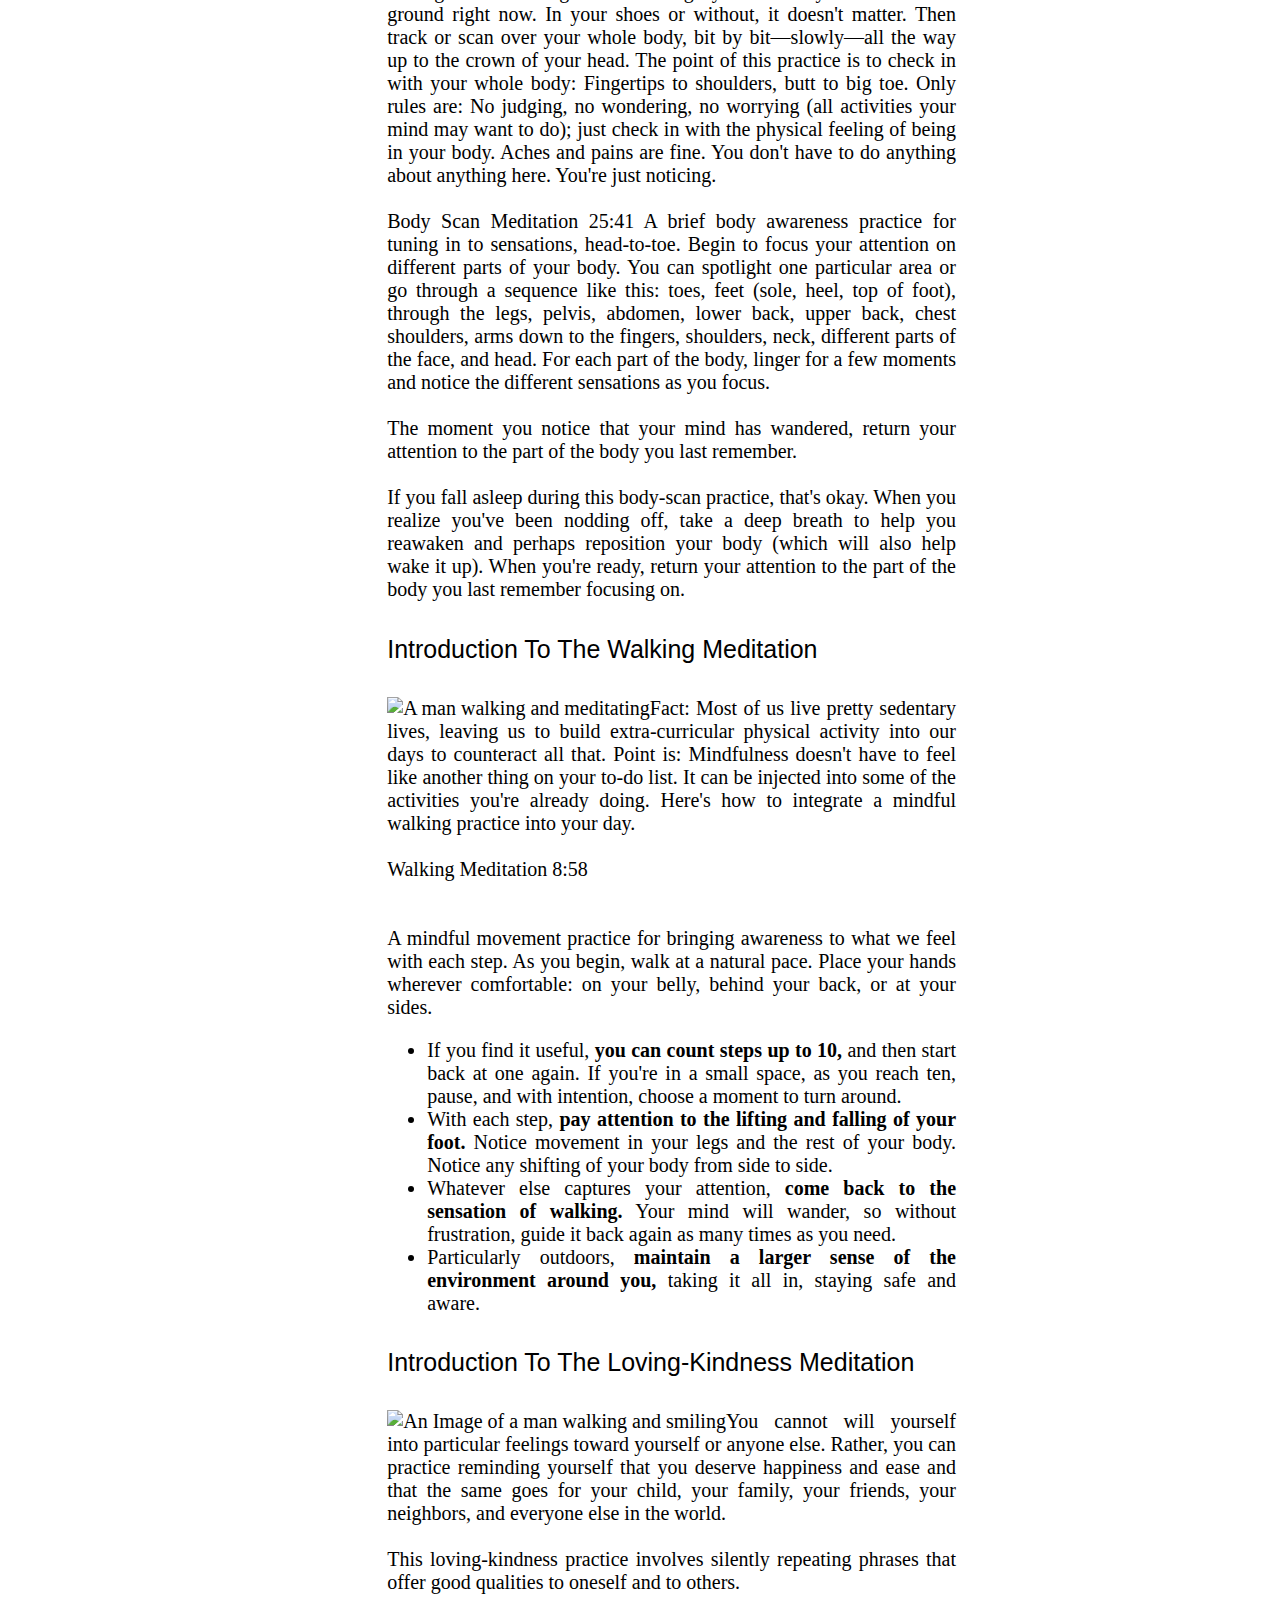
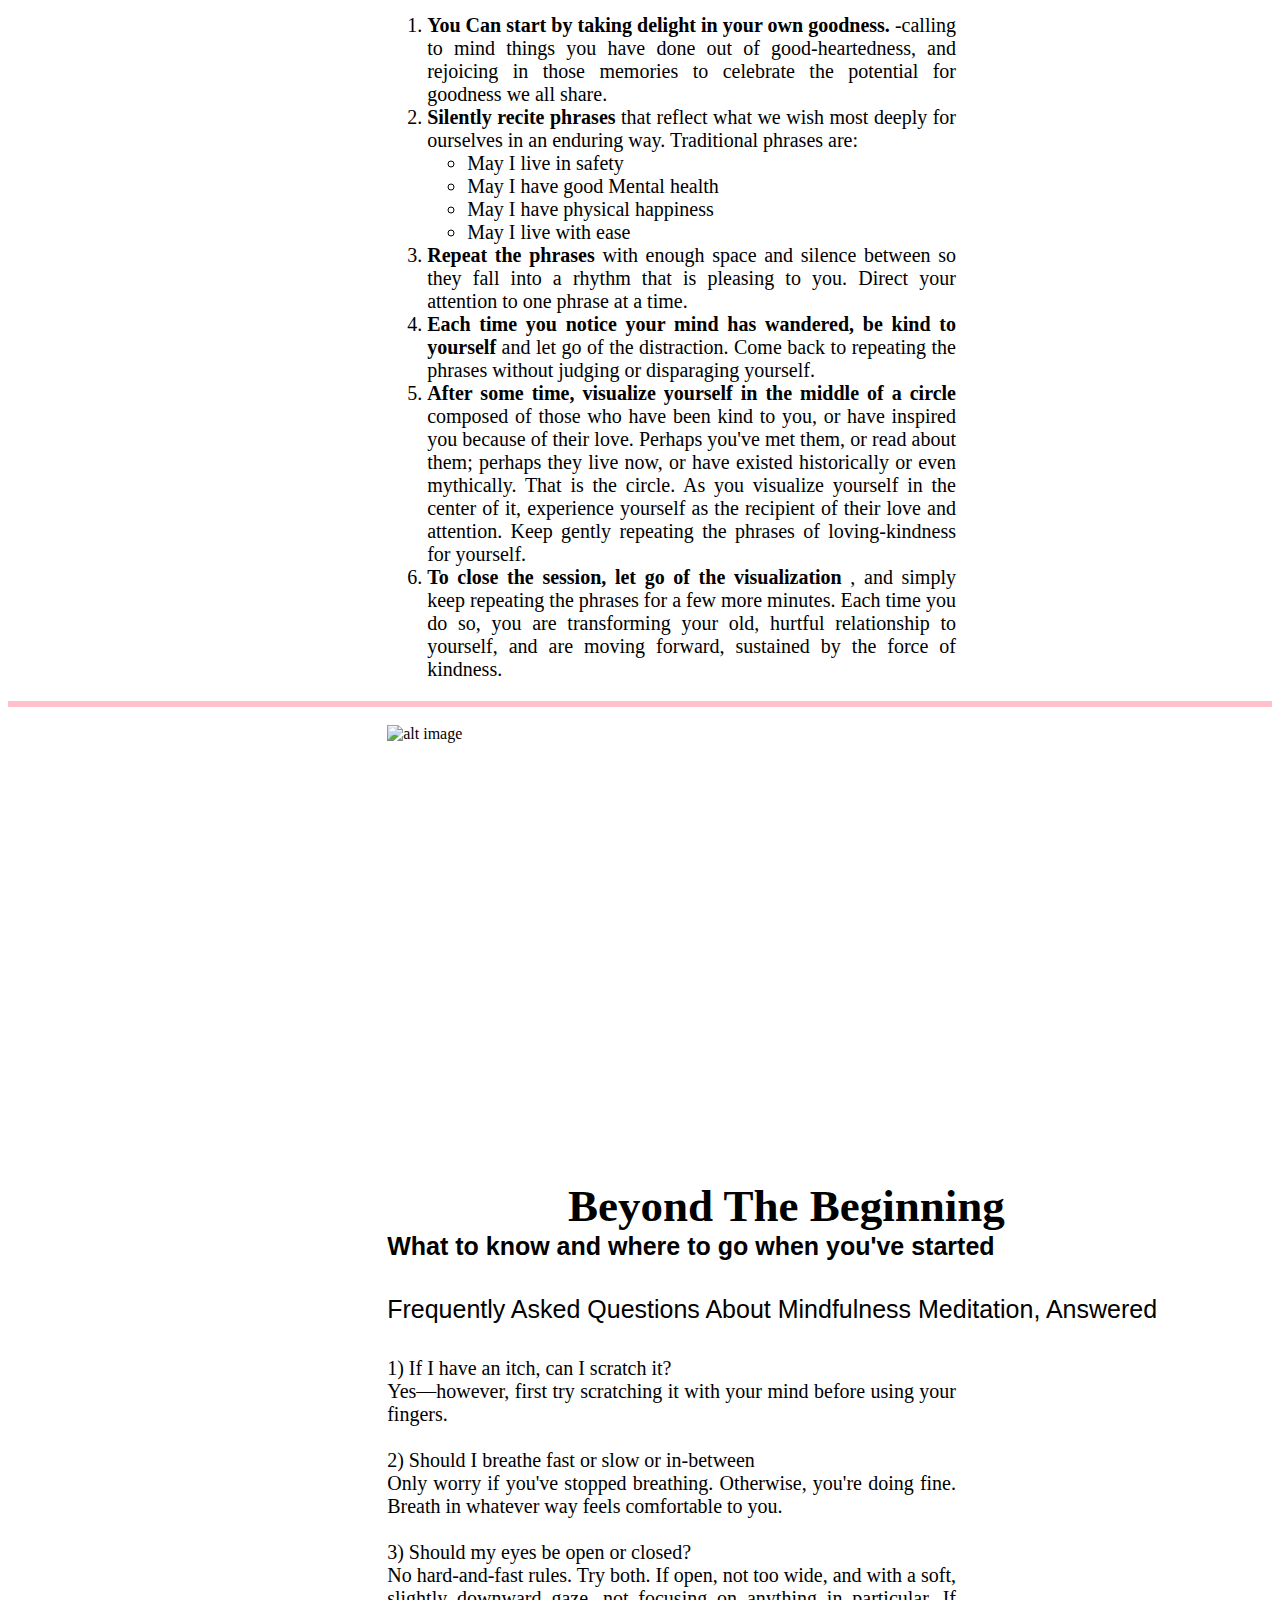
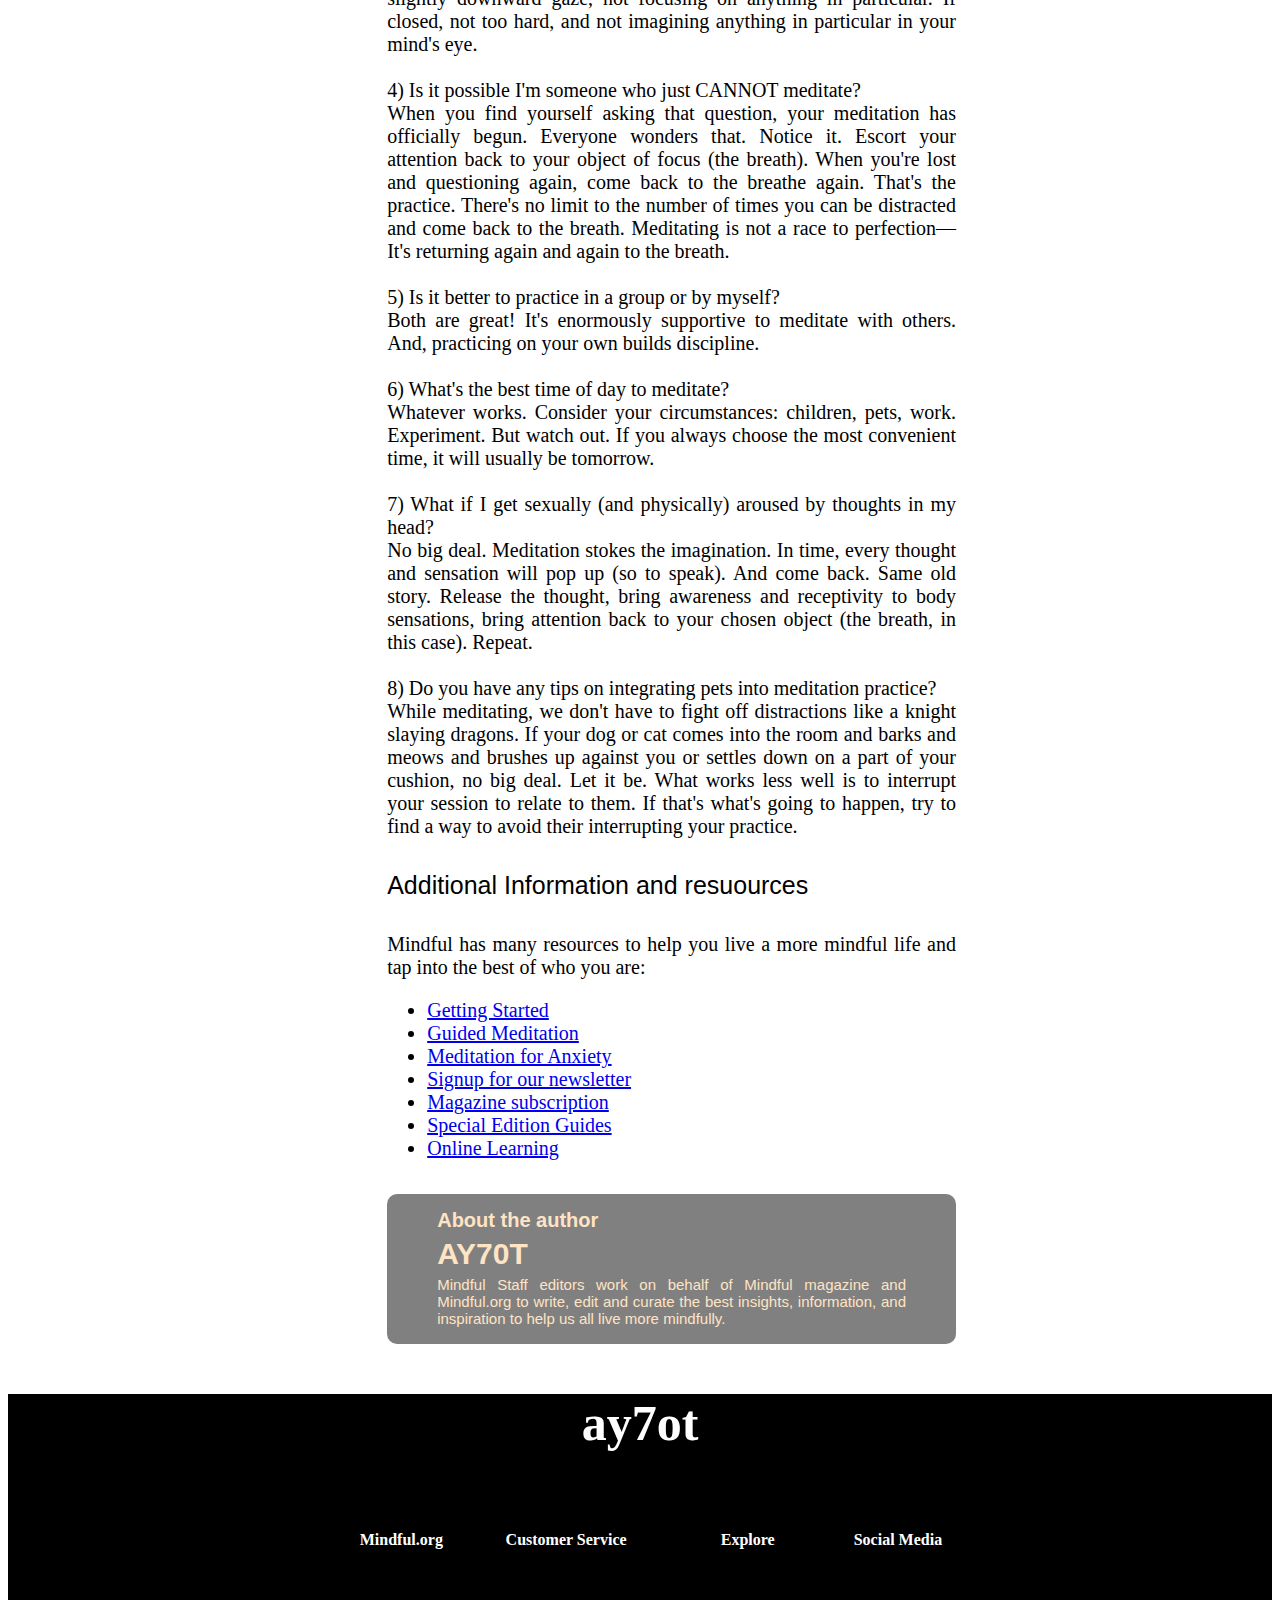
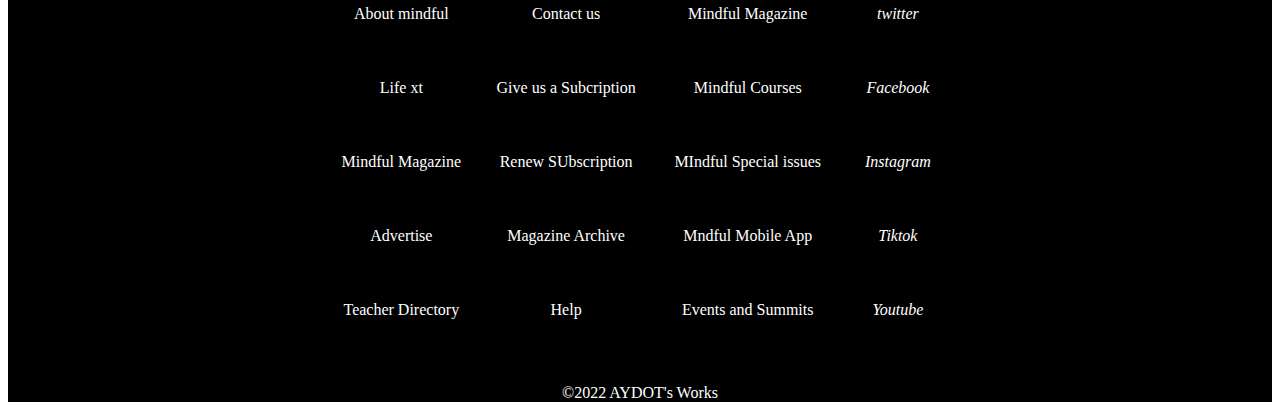
==== commit c72a00b4: "Add files via upload" ====
--- a/index.html
+++ b/index.html
@@ -3,366 +3,350 @@
 
 <head>
     <meta charset="UTF-8">
-    <title>How to gain weight as a Nigerian using Nigerian diet</title>
+    <title>How to meditate</title>
+    <link rel="stylesheet" href="css/mystyle1.css">
+    <script src="https://kit.fontawesome.com/f0a2d08c59.js" crossorigin="anonymous"></script>
 </head>
 
-<body style="margin: 200px;">
+<body>
     <header>
-        <h1 style="color:Red; text-align: center;">AY7OT BLOG </h1>
-        <nav style="background-color: aqua; text-align: center;">
-            <a href="#">BLOGGING</a>
-            <a href="#">BUSINESS</a>
-            <a href="#">CRYPTOCURRENCY</a>
-            <a href="#">EDUCATION</a>
-            <a href="#">INFORMATION</a>
-            <a href="#">REALITY TV SHOW</a>
-            <a href="#">TRAVEL</a>
-            <a href="#">WELLNESS</a>
+        <div id="banner"> <img id="bannerimg" src="https://cdn.shortpixel.ai/spai/q_lossy+w_720+to_avif+ret_img/https://www.mindful.org/content/uploads/iBme-2022-teen-mindfulness-retreats-728-90-px.png" alt="Mindfulness banner"></div>
+        <h1>
+            ay7ot
+        </h1>
+        <p id="headerparagrah">healthy mind, healthy life</p>
+        <hr class="hr2">
+        <nav>
+            <a href="#">How to Meditate</a>
+            <a href="#">Focus</a>
+            <a href="#">Calm</a>
+            <a href="#">Movement</a>
+            <a href="#">Sleep</a>
+            <a href="#">Compassion</a>
+            <a href="#">Anxiety</a>
+            <a href="#">Kids</a>
         </nav>
+        <hr class="hr2">
     </header>
-
-    <section style="background-color: bisque;">
-        <h2>
-            HOW TO GAIN WEIGHT FAST USING HEALTHY NIGERIAN DIET
-        </h2>
-        <br>
-        <figure>
-            <img src="weight_gain.jpg" alt="image of body types">
-            <figcaption>This Life no Balance!</figcaption>
-        </figure>
-        <p>
-            As some struggle to shed some couple of pounds, others aim at gaining some healthy weight.
-        </p>
-        <p>
-            People try to gain weight for some reasons such as:</p>
-        <ul>
-            <li>
-                Ailment Recovery
-            </li>
-            <li>
-                Smallish Looks
-            </li>
-            <li>
-                Health Issues
-            </li>
-            <li>
-                To Build Muscle
-            </li>
-            <li>
-                or just to gain weight
-            </li>
-        </ul>
-
-        <br><br> We all gain weight at different rates.
-        <br><br> While some people will gain weight quickly after being on a weight gain diet for a few months, some may not show results until after a year of being on the same diet.
-        <br><br> Some people will add weight quickly and lose it as soon as they stop consuming the snacks and foods they were previously on while some may find it difficult to lose the weight they gained during that period.
-        <br><br> In this article, you will know the steps you can take to putting on more weight.
-        <br><br> Moving Forward.....
-
-
-        <article>
-            <h3>
-                Do you really need to put on more weight?
-            </h3>
-            <p>
-                Before thinking of gaining weight, you need to know if its the right decision for you.
-                <br><br> Being naturally Skinny doesnt mean you are unhealthy.
-                <br><br> Know your body mass Index (BMI) which should be a guide on how much weight you should gain.
-                <br><br> Body mass index is a measure of whether you're a healthy weight for your height.
-                <br><br> The formula is BMI = kg/m2, where kg is a person's weight in kilogram and m2 is their height in meters squared.
-                <br><br>A BMI of 25 is overweight, while a healthy range is 18.5 to 24.9
-                <br><br>Being underweight in medical terms is having a BMI of less than 18.5.
-                <br><br> Individuals that desire to gain more weight are usually underweight.
-            </p>
-        </article>
-
-        <article>
-            <h3>
-                Reasons you might be underweight
-            </h3>
-            <p>
-                These factors could contribute to one being underweight
-            </p>
-            <ul>
-                <li>
-                    Celiac Disease
-                </li>
-                <li>
-                    Depression
-                </li>
-                <li>
-                    Diabetes
-                </li>
-                <li>
-                    Eating disorders
-                </li>
-                <li>
-                    Genetic Factors
-                </li>
-                <li>
-                    Hyperthyroidism
-                </li>
-                <li>
-                    Malnutrition
-                </li>
-                <li>
-                    Mental Illness
-                </li>
-                <li>
-                    Poor Metabolism
+    <br><br>
+    <div>
+        <article>
+            <h2 class="howtomeditate">How to Meditate</h2>
+            <p id="htm">When we meditate, we inject far-reaching and long-lasting benefits into our lives: We lower our stress levels, we get to know our pain, we connect better, we improve our focus, and we're kinder to ourselves. Let us walk you through the basics
+                in our new mindful guide on how to meditate.
+            </p>
+            <img id="img1" src="https://cdn.shortpixel.ai/spai/q_lossy+w_960+to_avif+ret_img/https://www.mindful.org/content/uploads/how-to-meditate.jpg " alt="Cartoon image of a person meditating">
+            <br><br>
+            <p id="htm1"> We welcome you to our Mindful guide to meditation, which includes a variety of styles of meditation, information about the benefits of each practice, and free guided audio practices that help you learn how to meditate and incorporate meditation
+                into your daily life. Keep reading to learn more about the basics of this transformative practice that enables us to find more joy in daily living.
+            </p>
+            <hr id="hr1">
+        </article>
+
+        <article>
+            <img class="img2" src="https://cdn.shortpixel.ai/spai/q_lossy+w_768+to_avif+ret_img/https://www.mindful.org/content/uploads/what-is-meditation-e1619731871568-2048x1325.png" alt="couple meditating">
+            <h3 class="wim">What is Meditation?</h3>
+            <p class="what-is-meditation">
+                A brief explanation of the practice
+            </p>
+
+            <p class="how-to-learn">
+                How do you learn to meditate? In mindfulness meditation, we're learning how to pay attention to the breath as it goes in and out, and notice when the mind wanders from this task. This practice of returning to the breath builds the muscles of attention
+                and mindfulness. <br><br> When we pay attention to our breath, we are learning how to return to, and remain in, the present moment—to anchor ourselves in the here and now on purpose, without judgement. <br><br> The idea
+                behind mindfulness seems simple—the practice takes patience. Indeed, renowned meditation teacher Sharon Salzberg recounts that her first experience with meditation showed her how quickly the mind gets caught up in other tasks. “I thought,
+                okay, what will it be, like, 800 breaths before my mind starts to wander? And to my absolute amazement, it was one breath, and I'd be gone,” says Salzberg.
+            </p>
+            <hr class="hr4">
+        </article>
+
+        <article>
+            <img class="img2" src="https://cdn.shortpixel.ai/spai/q_lossy+w_768+to_avif+ret_img/https://www.mindful.org/content/uploads/why-learn-to-meditate-e1619731924318-1024x799.png" alt="family meditating together">
+            <h3 class="wim">Why Learn to Meditate</h3>
+            <p class="what-is-meditation">
+                A selection of benefits that are associated with meditating
+            </p>
+
+            <p class="how-to-learn">
+                While meditation isn't a cure-all, it can certainly provide some much-needed space in your life. Sometimes, that's all we need to make better choices for ourselves, our families, and our communities. And the most important tools you can bring with you
+                to your meditation practice are a little patience, some kindness for yourself, and a comfortable place to sit. <br><br> When we meditate, we inject far-reaching and long-lasting benefits into our lives. And bonus: you don't
+                need any extra gear or an expensive membership.
+            </p>
+            <p class="reasons">
+                Here are five Reasons to Meditate
+            </p>
+            <ol id="list1">
+                <li> Understanding your pain</li>
+                <li> Connect Better</li>
+                <li> Lower your stress</li>
+                <li> Improve Focus</li>
+                <li> Reduce Brain chatter</li>
+            </ol>
+            <hr class="hr4">
+        </article>
+
+        <article>
+            <img class="img2" src="https://cdn.shortpixel.ai/spai/q_lossy+w_768+to_avif+ret_img/https://www.mindful.org/content/uploads/how-to-meditate-1024x730.png" alt="Image of a boy meditating">
+            <h3 class="wim">How to Meditate</h3>
+            <p class="what-is-meditation">
+                Meditation is something evreryone can do, Here's how
+            </p>
+
+            <p class="how-to-learn">
+                Meditation is simpler (and harder) than most people think. Read these steps, make sure you're somewhere where you can relax into this process, set a timer, and give it a shot:
+                <br><br>
+                <strong>1) Take a seat</strong>
+                <br> Find place to sit that feels calm and quiet to you
+                <br><br>
+                <strong>2) Set a time limit</strong>
+                <br>If you're just beginning, it can help to choose a short time, such as five or 10 minutes.
+                <br><br>
+                <strong>3) Notice your body</strong>
+                <br>You can sit in a chair with your feet on the floor, you can sit loosely cross-legged, you can kneel—all are fine. Just make sure you are stable and in a position you can stay in for a while.
+                <br><br>
+                <strong>4) Feel your breath</strong>
+                <br>Follow the sensation of your breath as it goes in and as it goes out.
+                <br><br>
+                <strong>5) Notice when your mind has wandered</strong>
+                <br>Inevitably, your attention will leave the breath and wander to other places. When you get around to noticing that your mind has wandered—in a few seconds, a minute, five minutes—simply return your attention to the breath.
+                <br><br>
+                <strong>6) Be kind to your wandering mind</strong>
+                <br>Don't judge yourself or obsess over the content of the thoughts you find yourself lost in. Just come back.
+                <br><br>
+                <strong>7) Close with kindness</strong>
+                <br>When you're ready, gently lift your gaze (if your eyes are closed, open them). Take a moment and notice any sounds in the environment. Notice how your body feels right now. Notice your thoughts and emotions.
+                <br><br>
+                <strong>That's it. That's the practice. </strong>You focus your attention, your mind wanders, you bring it back, and you try to do it as kindly as possible (as many times as you need to).
+            </p>
+            <h4 class="hm4"> How Much Should I Meditate?</h4>
+            <p class="hmsim">Meditation is no more complicated than what we've described above. It is that simple … and that challenging. It's also powerful and worth it. The key is to commit to sit every day, even if it's for five minutes. Meditation teacher Sharon Salzberg
+                says: “One of my meditation teachers said that the most important moment in your meditation practice is the moment you sit down to do it. Because right then you're saying to yourself that you believe in change, you believe in caring for
+                yourself, and you're making it real. You're not just holding some value like mindfulness or compassion in the abstract, but really making it real.”
+                <br><br> Recent research from neuroscientist Amishi Jha discovered that 12 minutes of meditation, 5 days a week can protect and strengthen your ability to pay attention.
+            </p>
+            <h4 class="hm4">Meditation tips and Techniques</h4>
+            <p class="hmsim">
+                We've gone over the basic breath meditation so far, but there are other mindfulness techniques that use different focal points than the breath to anchor our attention—external objects like a sound in the room, or something broader, such as noticing spontaneous
+                things that come into your awareness during an aimless wandering practice. But all of these practices have one thing in common: We notice that our minds ARE running the show a lot of the time. It's true. We think thoughts, typically, and
+                then we act. But here are some helpful strategies to change that up:
+            </p>
+            <h4 class="hm4">How to Make Mindfulness a Habit</h4>
+            <p class="hmsim">
+                It's estimated that 95% of our behavior runs on autopilot. That's because neural networks underlie all of our habits, reducing our millions of sensory inputs per second into manageable shortcuts so we can function in this crazy world. These default brain
+                signals are so efficient that they often cause us to relapse into old behaviors before we remember what we meant to do instead.
+                <br><br> Mindfulness is the exact opposite of these default processes. It's executive control rather than autopilot, and enables intentional actions, willpower, and decisions. But that takes practice. The more we activate the intentional
+                brain, the stronger it gets. Every time we do something deliberate and new, we stimulate neuroplasticity, activating our grey matter, which is full of newly sprouted neurons that have not yet been groomed for “autopilot” brain.
+                <br><br> But here's the problem. While our intentional brain knows what is best for us, our autopilot brain causes us to shortcut our way through life. So how can we trigger ourselves to be mindful when we need it most? This is where the
+                notion of “behavior design” comes in. It's a way to put your intentional brain in the driver'ss seat. There are two ways to do that—first, slowing down the autopilot brain by putting obstacles in its way, and second, removing obstacles
+                in the path of the intentional brain, so it can gain control.
+                <br><br> Shifting the balance to give your intentional brain more power takes some work, though. Here are some ways to get started.
+            </p>
+            <ul class="list2">
+                <li><strong>Put meditation reminders around you.</strong> If you intend to do some yoga or to meditate, put your yoga mat or your meditation cushion in the middle of your floor so you can't miss it as you walk by. </li>
+                <li><strong>Refresh your reminders Regularly.</strong> Say you decide to use sticky notes to remind yourself of a new intention. That might work for about a week, but then your autopilot brain and old habits take over again. Try writing new
+                    notes to yourself; add variety or make them funny. That way they'll stick with you longer.</li>
+                <li><strong>Create new Patterns.</strong> You could try a series of “If this, then that” messages to create easy reminders to shift into the intentional brain. For instance, you might come up with, “If office door, then deep breath,” as a
+                    way to shift into mindfulness as you are about to start your workday. Or, “If phone rings, take a breath before answering.” Each intentional action to shift into mindfulness will strengthen your intentional brain.
                 </li>
             </ul>
-            <br> Please note that there's a difference between being skinny and being underweight!
-            <br><br> If you're underweight, you'll want to gain a balanced amount of muscle mass and subcutaneous fat rather than a lot of unhealthy belly fat.
-
-        </article>
-
-        <article>
-            <h3>
-                Steps to gain weight fast in Nigeria
-            </h3>
-            <p>
-                Here are the right and fast ways to gain weight in Nigeria
-            </p>
-            <ol>
-                <li>
-                    Know Your Calories
-                    <br><br>To gain weight you need to understand how calories affect your weight.
-                    <br><br>Firstly, estimate the number of calories you burn everyday and as well as calculate how much carbohydrate, fat and protein you need to maintain your current weight.
-                    <br><br>Aim for 300-500 Calories Per day above your maintenance level or 700-1000 calories if you want to put on weight fast.
-                    <br><br>This means if you need 1800 calories per day to maintain your weight, you can add another 1000 making it 2800 calories per day.
+            <hr class="hr4">
+        </article>
+
+        <article>
+            <img class="img2" src="https://cdn.shortpixel.ai/spai/q_lossy+w_768+to_avif+ret_img/https://www.mindful.org/content/uploads/some-basic-meditations-1024x692.png" alt="A woman stretching while doing yoga">
+            <h3 class="wim">Some Basic Meditations</h3>
+            <p class="what-is-meditation">
+                These are some meditation practices to get you going.
+            </p>
+            <p class="how-to-learn">
+                <span id="span1">A Basic Meditation for Beginners</span>
+                <br><br> The first thing to clarify: What we're doing here is aiming for mindfulness, not some process that magically wipes your mind clear of the countless and endless thoughts that erupt and ping constantly in our brains. We're just
+                practicing bringing our attention to our breath, and then back to the breath when we notice our attention has wandered.
+            </p>
+            <ul class="list2">
+                <li><strong>Get comfortable and prepare to sit still for a few minutes.</strong> After you stop reading this, you're going to simply focus on your own natural inhaling and exhaling of breath.</li>
+                <li><strong>Focus on your breath.</strong> Where do you feel your breath most? In your belly? In your nose? Try to keep your attention on your inhale and exhale.</li>
+                <li><strong>Follow your breath for two minutes</strong> Take a deep inhale, expanding your belly, and then exhale slowly, elongating the out-breath as your belly contracts.</li>
+            </ul>
+            <p class="how-to-learn">Welcome back. What happened? How long was it before your mind wandered away from your breath? Did notice how busy your mind was even without your consciously directing it to think about anything in particular? Did you notice yourself getting
+                caught up in thoughts before you came back to reading this? We often have little narratives running in our minds that we didn't choose to put there, like: “Why DOES my boss want to meet with me tomorrow?” “I should have gone to the gym
+                yesterday.” “I've got to pay some bills” or (the classic) “I don't have time to sit still, I've got stuff to do.”
+                <br><br>If you experienced these sorts of distractions (and we all do), you've made an important discovery: simply put, that's the opposite of mindfulness. It's when we live in our heads, on automatic pilot, letting our thoughts go here
+                and there, exploring, say, the future or the past, and essentially, not being present in the moment. But that's where most of us live most of the time—and pretty uncomfortably, if we're being honest, right? But it doesn,t have to be that
+                way.
+                <br><br>We “practice” mindfulness so we can learn how to recognize when our minds are doing their normal everyday acrobatics, and maybe take a pause from that for just a little while so we can choose what we'ssd like to focus on. In a
+                nutshell, meditation helps us have a much healthier relationship with ourselves (and, by extension, with others).
+            </p>
+
+            <h4 class="hm4">More Styles of Mindful Meditation</h4>
+            <p class="how-to-learn">
+                Once you have explored a basic seated meditation practice, you might want to consider other forms of meditation including walking and lying down. Whereas the previous meditations used the breath as a focal point for practice, these meditations below focus
+                on different parts of the body.
+            </p>
+            <h4 class="hm4">Introduction To The Body Scan Meditation</h4>
+            <p class="how-to-learn">
+                <img class="img3" src="https://cdn.shortpixel.ai/spai/q_lossy+w_250+to_avif+ret_img/https://www.mindful.org/content/uploads/Green-circle.jpg" alt="Image of man sitting and meditating"> Try this: feel your feet on the ground right now.
+                In your shoes or without, it doesn't matter. Then track or scan over your whole body, bit by bit—slowly—all the way up to the crown of your head. The point of this practice is to check in with your whole body: Fingertips to shoulders,
+                butt to big toe. Only rules are: No judging, no wondering, no worrying (all activities your mind may want to do); just check in with the physical feeling of being in your body. Aches and pains are fine. You don't have to do anything about
+                anything here. You're just noticing.
+                <br><br> Body Scan Meditation 25:41 A brief body awareness practice for tuning in to sensations, head-to-toe. Begin to focus your attention on different parts of your body. You can spotlight one particular area or go through a sequence
+                like this: toes, feet (sole, heel, top of foot), through the legs, pelvis, abdomen, lower back, upper back, chest shoulders, arms down to the fingers, shoulders, neck, different parts of the face, and head. For each part of the body, linger
+                for a few moments and notice the different sensations as you focus.
+                <br><br> The moment you notice that your mind has wandered, return your attention to the part of the body you last remember.
+                <br><br> If you fall asleep during this body-scan practice, that's okay. When you realize you've been nodding off, take a deep breath to help you reawaken and perhaps reposition your body (which will also help wake it up). When you're
+                ready, return your attention to the part of the body you last remember focusing on.
+            </p>
+
+            <h4 class="hm4"> Introduction To The Walking Meditation</h4>
+            <p class="how-to-learn">
+                <img class="img3" src="https://cdn.shortpixel.ai/spai/q_lossy+w_250+to_avif+ret_img/https://www.mindful.org/content/uploads/Blue-circle.png" alt="A man walking and meditating">Fact: Most of us live pretty sedentary lives, leaving us to
+                build extra-curricular physical activity into our days to counteract all that. Point is: Mindfulness doesn't have to feel like another thing on your to-do list. It can be injected into some of the activities you're already doing. Here's
+                how to integrate a mindful walking practice into your day.
+                <br><br> Walking Meditation 8:58
+                <br><br><br> A mindful movement practice for bringing awareness to what we feel with each step. As you begin, walk at a natural pace. Place your hands wherever comfortable: on your belly, behind your back, or at your sides.
+            </p>
+            <ul class="list2">
+                <li>If you find it useful,<strong> you can count steps up to 10,</strong> and then start back at one again. If you're in a small space, as you reach ten, pause, and with intention, choose a moment to turn around.</li>
+                <li>With each step,<strong> pay attention to the lifting and falling of your foot.</strong> Notice movement in your legs and the rest of your body. Notice any shifting of your body from side to side.</li>
+                <li>Whatever else captures your attention,<strong> come back to the sensation of walking.</strong> Your mind will wander, so without frustration, guide it back again as many times as you need.</li>
+                <li>Particularly outdoors,<strong> maintain a larger sense of the environment around you,</strong> taking it all in, staying safe and aware.</li>
+            </ul>
+
+            <h4 class="hm4"> Introduction To The Loving-Kindness Meditation</h4>
+            <p class="how-to-learn">
+                <img class="img3" src="https://cdn.shortpixel.ai/spai/q_lossy+w_250+to_avif+ret_img/https://www.mindful.org/content/uploads/Pink-circle.jpg" alt="An Image of a man walking and smiling"> You cannot will yourself into particular feelings
+                toward yourself or anyone else. Rather, you can practice reminding yourself that you deserve happiness and ease and that the same goes for your child, your family, your friends, your neighbors, and everyone else in the world.
+                <br><br>This loving-kindness practice involves silently repeating phrases that offer good qualities to oneself and to others.
+            </p>
+            <ol class="list2">
+                <li><strong>You Can start by taking delight in your own goodness.</strong> -calling to mind things you have done out of good-heartedness, and rejoicing in those memories to celebrate the potential for goodness we all share.</li>
+                <li><strong>Silently recite phrases</strong> that reflect what we wish most deeply for ourselves in an enduring way. Traditional phrases are:
+                    <ul>
+                        <li>May I live in safety</li>
+                        <li>May I have good Mental health</li>
+                        <li>May I have physical happiness</li>
+                        <li>May I live with ease</li>
+                    </ul>
                 </li>
-
-                <li>
-                    Always have good sleep
-                    <br><br>Get at least 7-8 hours of sleep each night.
-                    <br><br>This will help repair and build muscles during ypur weight gain period.
+                <li><strong>Repeat the phrases</strong> with enough space and silence between so they fall into a rhythm that is pleasing to you. Direct your attention to one phrase at a time.</li>
+                <li><strong>Each time you notice your mind has wandered, be kind to yourself</strong> and let go of the distraction. Come back to repeating the phrases without judging or disparaging yourself.</li>
+                <li><strong>After some time, visualize yourself in the middle of a circle</strong> composed of those who have been kind to you, or have inspired you because of their love. Perhaps you've met them, or read about them; perhaps they live now,
+                    or have existed historically or even mythically. That is the circle. As you visualize yourself in the center of it, experience yourself as the recipient of their love and attention. Keep gently repeating the phrases of loving-kindness
+                    for yourself.
                 </li>
-
-                <li>
-                    Exercise
-                    <br><br>Through Proper eating and training you can gain weight easily
-                    <br><br>Lifting and weight training helps your body gain muscle weight, because they help to convert the fat into muscles.
-                </li>
-
-                <li>
-                    Eating
-                    <br><br>One Major factor that determines health and growth is what you eat.
-                    <br><br>To gain weight naturally, you need to often eat right and ensure you're consuming enough calories.
-                    <br><br>While increasing your fat intake might lead to weight gain, it can also lead to other unwanted ailments
-                    <br><br>Food choices matter; you should target foods with healthy fat, and enough calories that would aid your weight gain desire.
-                    <br><br>That means you need to consume healthy carbohydrate, fat and protein in the right amount.
-                    <br><br>So.....
+                <li><strong>To close the session, let go of the visualization</strong> , and simply keep repeating the phrases for a few more minutes. Each time you do so, you are transforming your old, hurtful relationship to yourself, and are moving forward,
+                    sustained by the force of kindness.
                 </li>
             </ol>
-
-        </article>
-
-        <article>
-            <h3>
-                Can Nigerian Foods help you gain weight?
-            </h3>
-            <ol>
-                <li>
-                    <h3>Beans</h3>
-                    <br>
-                    <figure>
-                        <img src="beans-and-rice.jpg" alt="A picture of hot steaming beans and rice">
-                        <figcaption>Beans and rice</figcaption>
-                    </figure>
-                    <br><br>Beans is a healthy food for those looking to put on a few pounds
-                    <br><br>It contains the right nutrients to keep your body energized for activities
-                    <br><br>With the substantial amount of carbohydrate and protein in beans you're sure to build stronger muscles and gain weight
-                    <br><br>You can combine beans with many other Niigerian food like bread, chicken, beef, boiled egg, rice, vegetablees.
-                    <br><br>Beans and rice is a brilliant combination which adds some calories in your
-                    <br><br>Rice is rich in carbohydrates while beans give your body the protein it requires.
-                    <br><br>Hence, consuming beans and rice in the evening as dinner will give you a high-calorie, healthy diet and will aid weight gain.
-                </li>
-                <li>
-                    <h3>Nigerian Swallows</h3>
-                    <br>
-                    <figure>
-                        <img src="nigerian-swallows.jpg" alt="Nigerian Swallows">
-                        <figcaption>A picture containg Different Nigerian Swallows</figcaption>
-                    </figure>
-                    <br><br>One way to add weight fast is through eating starchy food or food high in carbohydrate the right way.
-                    <br><br>Swallows like akpu (fufu), amala, garri (eba), semovita, pounded yam and tuwo shinkafa are rich in nutrients and usually consumed along with Nigerian soups.
-                    <br><br>Pounded yam is very high in carbohydrates and contains lots of calories, which are essential for weight gain.
-                    <br><br>Tuwo can be eaten for dinner as it's pretty light but keeps you full through the night and also enhances a fitful night rest.
-                    <br><br>Semovita is packed with other minerals like magnesium, phosphorus and potassium all balanced for efficient nutritional value.
-                    <br><br>Good swallow combination includes:
-                    <ul>
-                        <li>Afang soup With fufu</li>
-                        <li>Amala and Ewedu</li>
-                        <li>Banga soup and Starch</li>
-                        <li>Eba and Efo riro</li>
-                        <li>Semo with Egusi Soup</li>
-                    </ul>
-                </li>
-
-                <li>
-                    <h3> fruits </h3>
-                    <br>
-                    <figure>
-                        <img src="fruits.jpg" alt="Banana and Avocado">
-                        <figcaption>A Picture of a banana and an Avocado</figcaption>
-                    </figure>
-                    <br><br>Healthy Nigerian Foods such as banana and avocado can help you gain weight easily
-                    <br><br>One medium banana contains about 100 Calories
-                    <br><br>That means if you eat five ina day youn will gain 500 calories.
-                    <br><br>Avocado contains a lot of healthy fat and are calorically determines
-                    <br><br>On average a big avocado contains about 250 calories, vitamins, minerals, and antioxidants to keep your body fit and healthy.
-                    <br><br>To use avocado for weight gain, you can use it as bread spread, add to your salads, add it to smoothies, dishes or just eat it as a fruit.
-                </li>
-
-                <li>
-                    <h3> Smoothies and Milkshakes</h3>
-                    <br>
-                    <figure>
-                        <img src="smoothies.jpg" alt="Image of different smoothie flavor">
-                        <figcaption>Different flavored Smoothies</figcaption>
-                    </figure>
-                    <br><br>Smoothies and Milkshakes are a great way to gain calories as they put more calories into your body while being easy to make and prepare.
-                    <br><br>Both have the power to help you gain wieght amd lose it deoending on the constituents.
-                    <br><br>There are various types of soomoothies and milkshakes that you can easily preapre at home and will work well for you
-                    <br><br>Different homemade smoothies
-                    <ul>
-                        <li>Avocado pear and other greens</li>
-                        <li>Banana and chocolate</li>
-                        <li>Natural yogurt and banana-apple shake</li>
-                        <li>Pineapple and Banana</li>
-                    </ul>
-                    <br>s Since you're looking to add body, avoid vegetable only shakes
-                    <br><br>Stick to smoothies made with avocados, mangoes, banana, chocolate, peanut butter, frozen yoghurt and pineapple.
-                </li>
-                <li>
-                    <h3>Milk</h3>
-                    <br>
-                    <figure>
-                        <img src="milk.jpg" alt="Image of a glass cup of milk">
-                        <figcaption>Cup of milk</figcaption>
-                    </figure>
-                    <br><br>Taking milk or adding it to your diet is a very healthy way to gain weight.
-                    <br><br>Milk contains a sizable number of proteins, carbs and fats, calcium, vitamins, and minerals, which is the reason behind its high effectiveness in weight gain and muscle building.
-                    <br><br>Some healthy milks you can get are the local fura da nunu, which is common in Northern Nigeria, as it contains healthy, natural fat directly gotten from the cow.
-                    <br><br>Pasteurized whole milk, full fat yoghurt and cheese are also great options for gaining weight.
-                    <br><br>A glass of milk taken before or after meal aids weight gain.
-                    <br><br>You can as well take one or two glasses for your pre-workout or post-workout.
-
-                </li>
-                <li>
-                    <h3>Meat</h3>
-                    <br>
-                    <figure>
-                        <img src="meat.jpg" alt="Fried Meat">
-                        <figcaption>Picture of fried meat</figcaption>
-                    </figure>
-                    <br><br>You need to eat enough protein to gain weight the healthy way.
-                    <br><br>Meat is an excellent source if protein and it is exactly what you need to gain weight.
-                    <br><br>They are various types of healthy meat you can eat to gain weight: chicken, lean beef, lamb meat, suya, and even red meat.
-                    <br><br>One fried chicken thigh has nearly 400 calories and 22grams of fat.
-                    <br><br>Add more meat to your diet, spice it up with vegetables, and cook it properly to make it healthy.
-                </li>
-                <li>
-                    <h3>Snacks</h3>
-                    <figure>
-                        <img src="small-chops-snacks.jpg" alt="AN imageo of small chops containing puff puffs, spring rolls and samosa">
-                        <figcaption>Small Chops</figcaption>
-                    </figure>
-                    <br><br>Eating healthy snacks regularly will increase your caloric intake and is crucial if you want to put on weight.
-                    <br><br>Some healthy Nigerian snacks that can help you gain weight include:
-                    <ul>
-                        <li>Bean Cake (Akara)</li>
-                        <li>Boli and Groundnuts</li>
-                        <li>BUns</li>
-                        <li>Chin chin</li>
-                        <li>Egg rolls</li>
-                        <li>Fish rolls</li>
-                        <li>Plantain chips</li>
-                        <li>Peanut butter</li>
-                        <li>Sausage Rolls</li>
-                        <li>Small chops</li>
-                    </ul>
-                </li>
-                <li>
-                    <h3>Eggs</h3>
-                    <Figure>
-                        <img src="egg.jpg" alt="Eggs">
-                        <figcaption>Eggs</figcaption>
-                    </Figure>
-                    <br><br>One egg can contain up to 78 calories, 5 grams of carbohydrates and 6 grams of protein.
-                    <br><br>Egg is an excellent souorce of protein and has been proven to aod weight gain and muscle building.
-                    <br><br>Its best eaten boiled and its great to be eaten especially during pregnancy.
-                    <br><br>If you've not been eating eggs before it is highn time you incorporate it into your diet.
-                </li>
-                <li>
-                    <h2>Tubers</h2>
-                    <figure>
-                        <img src="yam-egg-sauce.jpg" alt="Yam and egg sauce in  plate">
-                        <figcaption>Yam and egg sauce.</figcaption>
-                    </figure>
-                    <br><br>Tubers are a group of food that make up yam, potatoes and sweeet potatoes.
-                    <br><br>They are very high in carbohydrates, essential nutrients, protein and keeps the body energized to enable one perform strenuous activities.
-                    <br><br>The carbohydrates in pounded yams, cocoyam and yam porridges have a nutritional value and the dietary fiber also helps decrease bad cholesterol and regulates blood sugar levels.
-                    <br><br>Tubers are foods that will fill you up really fast so it's advisable to eat slowly to avoid feeling full too fast.
-                    <br><br>You can consume cooked yam or cooked potatoes alone or with vegetables and stew for more health benefits.
-
-                </li>
-                <li>
-                    <h3>
-                        Peanut Butter
-                    </h3>
-                    <figure>
-                        <img src="peanut-butter.jpg" alt="Image of peanut butter in a jar">
-                        <figcaption>Peanut butter</figcaption>
-                    </figure>
-                    <br><br>A single tablespoon of peanut butter has about 100 calories.
-                    <br><br>Peanuts are packed with protein and fat and offers an ideal meal portion for people trying to gain weight naturally.
-                    <br><br>Peanut butter also contains vitamins like magnesium, folic acids, Vitamin B and Vitamin E.
-                    <br><br>Peanut butter can be homemade and is also readily available in supermarkets.
-                    <br><br>Apply peanut butter as bread spread to a whole wheat bread for a healthy breakfast and to boost up your calorie intake.
-                </li>
-            </ol>
-        </article>
-
-        <article>
-            <h2>Conclusion</h2>
-            <br><br>We often focus only on obesity but being underweight also has its health risks.
-            <br><br> Some health risks of being underweight include decreased immune function, osteoporosis, higher risk of complications from surgery, fertility issues, growth and developmental issues. Gaining weight is easier than losing it.
-            <br><br> The truth is that aside other factors, gaining weight simply involves consuming more calories than your body actually needs.
-            <br><br> The above foods are among the Nigerian foods that can make you fat. However, remember that you ought to be keen on the number of calories you give your body.
-            <br><br> Even though you want to put on weight, make sure you eat healthy foods and still lead a healthy lifestyle because weight gain drive could become deadly if not managed properly.
-            <br><br> Therefore, regular checkups from your doctor are essential to determine if your body can handle the number of calories, you consume daily. Stay healthy and be safe. Do you find this helpful? Share this post for your friends and loved
-            ones to see this.
-        </article>
-    </section>
-    <br><br><br>
-
-    <footer style="background-color: chocolate;">
-        <form action="results.html" method="get">
-            <div>
-                <label for="name">Name</label>
-                <input name="name" type="text" id="name" required>
-            </div>
-            <br>
-            <div>
-                <label for="password">Password</label>
-                <input name="password" type="password" id="password" required>
-            </div>
-            <br>
-            <div>
-                <label for="email">Email</label>
-                <input name="email" type="email" id="email" required>
-            </div>
-            <br>
-            <div>
-                <label for="age">Age</label>
-                <input type="number" name="age" id="age">
-            </div>
-            <br>
-            <button type="submit">Submit</button>
-        </form>
-        <br><br>&copy; Aydot's Blog
+            <hr class="hr4">
+        </article>
+
+        <article>
+            <img class="img2" src="https://cdn.shortpixel.ai/spai/q_lossy+w_768+to_avif+ret_img/https://www.mindful.org/content/uploads/beyond-the-beginning-1024x839.png" alt="alt image">
+            <h3 class="wim">Beyond The Beginning</h3>
+            <p class="what-is-meditation">
+                What to know and where to go when you've started
+            </p>
+            <h4 class="hm4">Frequently Asked Questions About Mindfulness Meditation, Answered</h4>
+            <p class="how-to-learn">
+                <strong>1) If I have an itch, can I scratch it?</strong>
+                <br>Yes—however, first try scratching it with your mind before using your fingers.
+                <br><br>
+                <strong>2) Should I breathe fast or slow or in-between</strong>
+                <br>Only worry if you've stopped breathing. Otherwise, you're doing fine. Breath in whatever way feels comfortable to you.
+                <br><br>
+                <strong>3) Should my eyes be open or closed? </strong>
+                <br>No hard-and-fast rules. Try both. If open, not too wide, and with a soft, slightly downward gaze, not focusing on anything in particular. If closed, not too hard, and not imagining anything in particular in your mind's eye.
+                <br><br>
+                <strong>4) Is it possible I'm someone who just CANNOT meditate?</strong>
+                <br>When you find yourself asking that question, your meditation has officially begun. Everyone wonders that. Notice it. Escort your attention back to your object of focus (the breath). When you're lost and questioning again, come back
+                to the breathe again. That's the practice. There's no limit to the number of times you can be distracted and come back to the breath. Meditating is not a race to perfection—It's returning again and again to the breath.
+                <br><br>
+                <strong>5) Is it better to practice in a group or by myself?</strong>
+                <br>Both are great! It's enormously supportive to meditate with others. And, practicing on your own builds discipline.
+                <br><br>
+                <strong>6) What's the best time of day to meditate?</strong>
+                <br>Whatever works. Consider your circumstances: children, pets, work. Experiment. But watch out. If you always choose the most convenient time, it will usually be tomorrow.
+                <br><br>
+                <strong>7) What if I get sexually (and physically) aroused by thoughts in my head?</strong>
+                <br>No big deal. Meditation stokes the imagination. In time, every thought and sensation will pop up (so to speak). And come back. Same old story. Release the thought, bring awareness and receptivity to body sensations, bring attention
+                back to your chosen object (the breath, in this case). Repeat.
+                <br><br>
+                <strong>8) Do you have any tips on integrating pets into meditation practice?</strong>
+                <br>While meditating, we don't have to fight off distractions like a knight slaying dragons. If your dog or cat comes into the room and barks and meows and brushes up against you or settles down on a part of your cushion, no big deal.
+                Let it be. What works less well is to interrupt your session to relate to them. If that's what's going to happen, try to find a way to avoid their interrupting your practice.
+            </p>
+            <h4 class="hm4">
+                Additional Information and resuources
+            </h4>
+            <p class="how-to-learn">
+                Mindful has many resources to help you live a more mindful life and tap into the best of who you are:
+            </p>
+            <ul class="list2">
+                <li><a href="#">Getting Started</a></li>
+                <li><a href="#">Guided Meditation</a></li>
+                <li><a href="#">Meditation for Anxiety</a></li>
+                <li><a href="#">Signup for our newsletter</a></li>
+                <li><a href="#">Magazine subscription</a></li>
+                <li><a href="#">Special Edition Guides</a></li>
+                <li><a href="#">Online Learning</a></li>
+            </ul>
+        </article>
+    </div>
+
+    <div id="author">
+        <h5 class="hm5">
+            About the author
+        </h5>
+        <h4 class="ay">
+            AY70T
+        </h4>
+        <p class="p5"> Mindful Staff editors work on behalf of Mindful magazine and Mindful.org to write, edit and curate the best insights, information, and inspiration to help us all live more mindfully.</p>
+
+    </div>
+
+    <footer>
+        <h3 id="fh">
+            ay7ot
+        </h3>
+        <table>
+            <tr>
+                <th>Mindful.org</th>
+                <th> Customer Service</th>
+                <th>Explore</th>
+                <th>Social Media</th>
+            </tr>
+            <tr>
+                <td>About mindful</td>
+                <td> Contact us</td>
+                <td>Mindful Magazine</td>
+                <td><i class="fa-brands fa-twitter">twitter</i></td>
+            </tr>
+            <tr>
+                <td>Life xt</td>
+                <td>Give us a Subcription</td>
+                <td> Mindful Courses</td>
+                <td><i class="fa-brands fa-facebook-f">Facebook</i></td>
+            </tr>
+            <tr>
+                <td>Mindful Magazine</td>
+                <td>Renew SUbscription</td>
+                <td>MIndful Special issues</td>
+                <td><i class="fa-brands fa-instagram">Instagram</i></td>
+            </tr>
+            <tr>
+                <td>Advertise</td>
+                <td>Magazine Archive</td>
+                <td>Mndful Mobile App</td>
+                <td><i class="fa-brands fa-tiktok">Tiktok</i></td>
+            </tr>
+            <tr>
+                <td>Teacher Directory</td>
+                <td>Help</td>
+                <td>Events and Summits</td>
+                <td><i class="fa-brands fa-youtube">Youtube</i></td>
+            </tr>
+        </table>
+        <br><br> &copy;2022 AYDOT's Works
     </footer>
 </body>
 
--- a/css/mystyle1.css
+++ b/css/mystyle1.css
@@ -0,0 +1,227 @@
+#bannerimg {
+    display: block;
+    margin-left: auto;
+    margin-right: auto;
+}
+
+h1 {
+    text-align: center;
+    color: #000000;
+    font-weight: bold;
+    font-size: 400%;
+    margin-bottom: 0%;
+}
+
+#headerparagrah {
+    text-align: center;
+    font-size: 20px;
+    font-family: Verdana, Geneva, Tahoma, sans-serif;
+    margin-top: 0%;
+}
+
+nav {
+    text-align: center;
+    padding: 8px;
+}
+
+.howtomeditate {
+    text-align: center;
+    color: #ff7f50;
+    font-size: 50px;
+}
+
+#htm {
+    text-align: center;
+    font-family: monospace;
+    font-size: 20px;
+    padding-left: 25%;
+    padding-right: 25%;
+    font-weight: 700;
+}
+
+#img1 {
+    display: block;
+    margin-left: auto;
+    margin-right: auto;
+    opacity: 1;
+    filter: sepia(50%);
+    width: 50%;
+}
+
+#htm1 {
+    text-align: justify;
+    font-family: 'Segoe UI', Tahoma, Geneva, Verdana, sans-serif;
+    font-size: 20px;
+    padding-left: 25%;
+    padding-right: 25%;
+}
+
+#hr1 {
+    border: 5px solid #00ffff;
+}
+
+.hr2 {
+    border: 1px solid #000000;
+}
+
+.img2 {
+    display: block;
+    margin-left: auto;
+    margin-right: auto;
+    opacity: 1;
+    filter: hue-rotate(50%);
+    padding: 10px;
+    height: 400px;
+    width: 40%;
+}
+
+.wim {
+    font-size: 45px;
+    font-family: 'Times New Roman', Times, serif;
+    font-weight: bold;
+    margin-left: 560px;
+    margin-bottom: 0%;
+}
+
+.what-is-meditation {
+    font-size: 25px;
+    font-family: Verdana, Geneva, Tahoma, sans-serif;
+    font-weight: bold;
+    margin-left: 30%;
+    margin-top: 0%;
+}
+
+.hr3 {
+    border: 3px solid #000000;
+}
+
+.how-to-learn {
+    font-size: 20px;
+    font-family: 'Times New Roman', Times, serif;
+    font-weight: 200;
+    margin-left: 30%;
+    margin-right: 25%;
+    text-align: justify;
+}
+
+.hr4 {
+    border: 3px solid #ffc0cb;
+}
+
+.reasons {
+    font-size: 25px;
+    font-family: 'Times New Roman', Times, serif;
+    font-weight: 300;
+    margin-left: 30%;
+    text-align: justify;
+}
+
+#list1 {
+    margin-left: 30%;
+    font-size: 20px;
+}
+
+.hm4 {
+    margin-left: 30%;
+    font-family: 'Segoe UI', Tahoma, Geneva, Verdana, sans-serif;
+    font-size: 25px;
+    font-weight: 500;
+}
+
+.hmsim {
+    font-size: 20px;
+    font-family: 'Times New Roman', Times, serif;
+    font-weight: 200;
+    margin-left: 30%;
+    margin-right: 25%;
+    text-align: justify;
+}
+
+.list2 {
+    margin-left: 30%;
+    margin-right: 25%;
+    font-size: 20px;
+    text-align: justify;
+}
+
+#span1 {
+    font-family: 'Segoe UI', Tahoma, Geneva, Verdana, sans-serif;
+    font-size: 25px;
+    font-weight: 500;
+}
+
+.img3 {
+    float: left;
+}
+
+#author {
+    background: #808080;
+    margin-left: 30%;
+    margin-right: 25%;
+    height: 150px;
+    border-radius: 10px;
+    padding-left: 50px;
+    padding-right: 50px;
+}
+
+.hm5 {
+    font-size: 20px;
+    font-family: 'Franklin Gothic Medium', 'Arial Narrow', Arial, sans-serif;
+    color: #ffe4c4;
+    text-align: justify;
+    margin-bottom: 5px;
+    padding-top: 15px;
+}
+
+.ay {
+    font-size: 30px;
+    font-family: 'Franklin Gothic Medium', 'Arial Narrow', Arial, sans-serif;
+    color: #ffe4c4;
+    text-align: justify;
+    margin-top: 5px;
+    margin-bottom: 0%;
+    font-weight: bold;
+}
+
+.p5 {
+    font-size: 15px;
+    font-family: 'Franklin Gothic Medium', 'Arial Narrow', Arial, sans-serif;
+    color: #ffe4c4;
+    text-align: justify;
+    margin-top: 5px;
+}
+
+footer {
+    background-color: #000000;
+    color: #ffffff;
+    text-align: center;
+}
+
+#fh {
+    color: #ffffff;
+    font-size: 50px;
+    text-align: center;
+    font-weight: bold;
+}
+
+th {
+    color: #ffffff;
+    height: 70px;
+    text-align: center;
+}
+
+td {
+    color: #ffffff;
+    height: 70px;
+    text-align: center;
+}
+
+table {
+    width: 50%;
+    margin-left: 25%;
+    margin-right: 25%;
+}
+
+td:hover {
+    background-color: #ff7f50;
+}